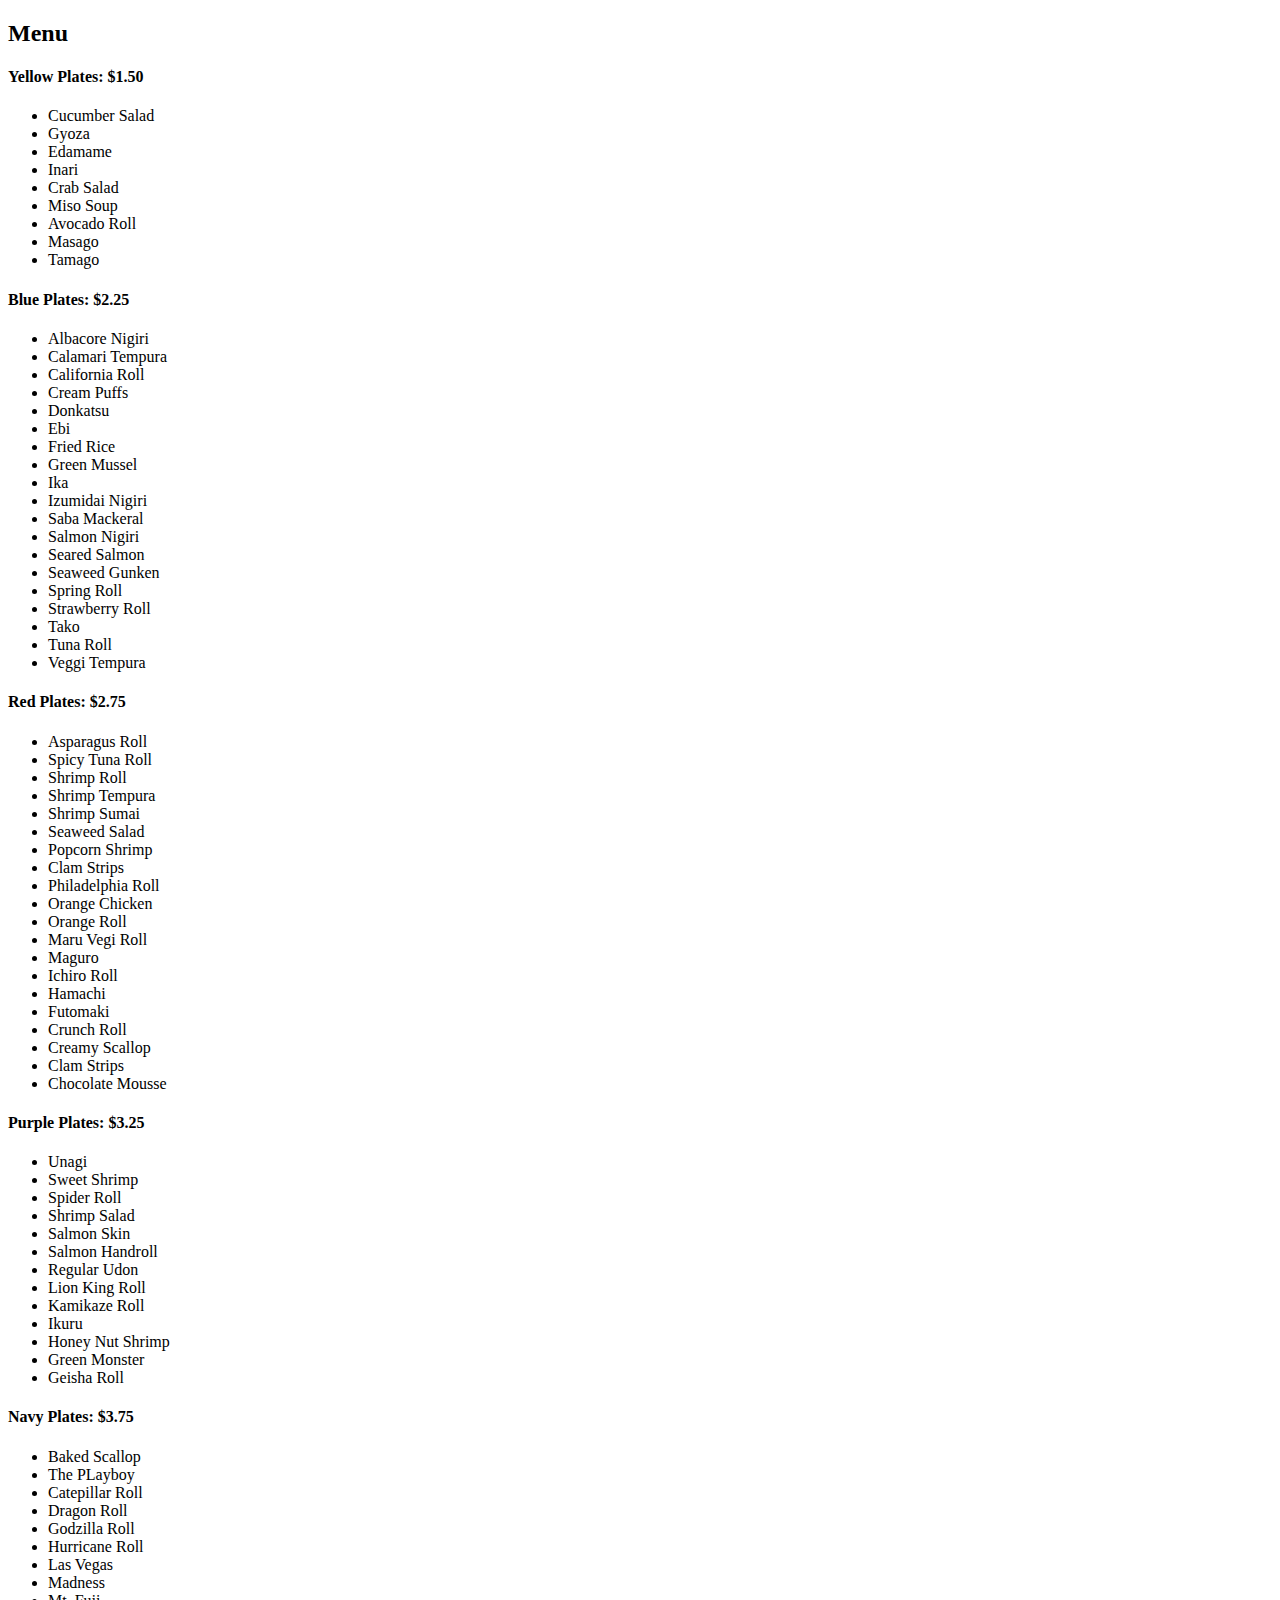
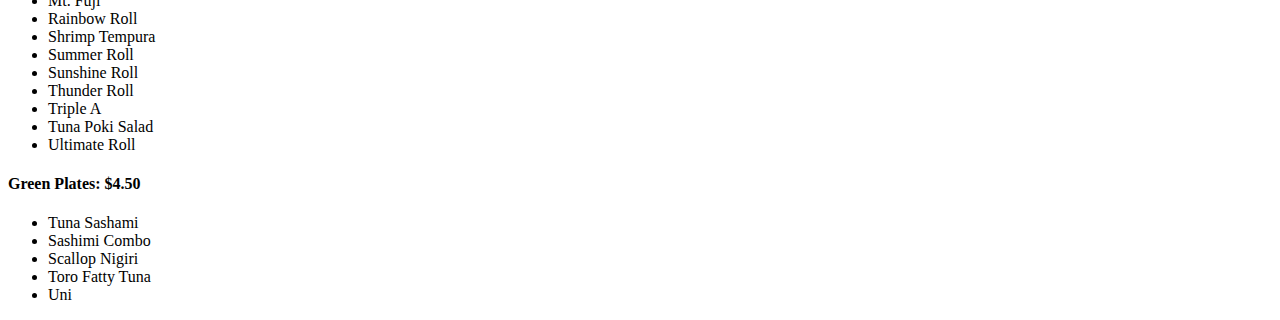
==== index.html @ 4272ee01 "all foods" ====
<!DOCTYPE html>

<html>
<head>

  <meta charset="utf-8" />
  <meta http-equiv="X-UA-Compatible" content="IE=edge,chrome=1" />
  <meta name="viewport" content="width=device-width, initial-scale=1.0, maximum-scale=1.0">

  <title>Sushi Maru Spokane</title>

  <link rel="stylesheet" type="text/css" href="css/semantic.min.css">
  <link rel="stylesheet" type="text/css" href="css/styles.css">

</head>

<body>

 <article>

  <h2>Menu</h2>
   
    <section class="yellow">

      <h4>Yellow Plates: $1.50</h4>

      <ul>
        <li>Cucumber Salad</li>
        <li>Gyoza</li>
        <li>Edamame</li>
        <li>Inari</li>
        <li>Crab Salad</li>
        <li>Miso Soup</li>
        <li>Avocado Roll</li>
        <li>Masago</li>
        <li>Tamago</li>
      </ul>

    </section> <!-- Yellow end -->

    <section class="blue">

      <h4>Blue Plates: $2.25</h4>

      <ul>
        <li>Albacore Nigiri</li>
        <li>Calamari Tempura</li>
        <li>California Roll</li>
        <li>Cream Puffs</li>
        <li>Donkatsu</li>
        <li>Ebi</li>
        <li>Fried Rice</li>
        <li>Green Mussel</li>
        <li>Ika</li>
        <li>Izumidai Nigiri</li>
        <li>Saba Mackeral</li>
        <li>Salmon Nigiri</li>
        <li>Seared Salmon</li>
        <li>Seaweed Gunken</li>
        <li>Spring Roll</li>
        <li>Strawberry Roll</li>
        <li>Tako</li>
        <li>Tuna Roll</li>
        <li>Veggi Tempura</li>
      </ul>

    </section> <!-- Blue end -->

       <section class="red">

      <h4>Red Plates: $2.75</h4>

      <ul>
        <li>Asparagus Roll</li>
        <li>Spicy Tuna Roll</li>
        <li>Shrimp Roll</li>
        <li>Shrimp Tempura</li>
        <li>Shrimp Sumai</li>
        <li>Seaweed Salad</li>
        <li>Popcorn Shrimp</li>
        <li>Clam Strips</li>
        <li>Philadelphia Roll</li>
        <li>Orange Chicken</li>
        <li>Orange Roll</li>
        <li>Maru Vegi Roll</li>
        <li>Maguro</li>
        <li>Ichiro Roll</li>
        <li>Hamachi</li>
        <li>Futomaki</li>
        <li>Crunch Roll</li>
        <li>Creamy Scallop</li>
        <li>Clam Strips</li>
        <li>Chocolate Mousse</li>
      </ul>

    </section> <!-- Red end -->
    
          <section class="purple">

      <h4>Purple Plates: $3.25</h4>

      <ul>
        <li>Unagi</li>
        <li>Sweet Shrimp</li>
        <li>Spider Roll</li>
        <li>Shrimp Salad</li>
        <li>Salmon Skin</li>
        <li>Salmon Handroll</li>
        <li>Regular Udon</li>
        <li>Lion King Roll</li>
        <li>Kamikaze Roll</li>
        <li>Ikuru</li>
        <li>Honey Nut Shrimp</li>
        <li>Green Monster</li>
        <li>Geisha Roll</li>
      </ul>

    </section> <!-- Purple end -->

      <section class="navy">

      <h4>Navy Plates: $3.75</h4>

      <ul>
        <li>Baked Scallop</li>
        <li>The PLayboy</li>
        <li>Catepillar Roll</li>
        <li>Dragon Roll</li>
        <li>Godzilla Roll</li>
        <li>Hurricane Roll</li>
        <li>Las Vegas</li>
        <li>Madness</li>
        <li>Mt. Fuji</li>
        <li>Rainbow Roll</li>
        <li>Shrimp Tempura</li>
        <li>Summer Roll</li>
        <li>Sunshine Roll</li>
        <li>Thunder Roll</li>
        <li>Triple A</li>
        <li>Tuna Poki Salad</li>
        <li>Ultimate Roll</li>
      </ul>

    </section> <!-- Navy end -->

          <section class="green">

      <h4>Green Plates: $4.50</h4>

      <ul>
        <li>Tuna Sashami</li>
        <li>Sashimi Combo</li>
        <li>Scallop Nigiri</li>
        <li>Toro Fatty Tuna</li>
        <li>Uni</li>
      </ul>

    </section> <!-- Green end -->

  </article>

 
 







  <script src="http://cdnjs.cloudflare.com/ajax/libs/jquery/2.0.3/jquery.js"></script>
  <script src="js/semantic.min.js"></script>
  <script src="js/scripts.js"></script>

</body>
</html>
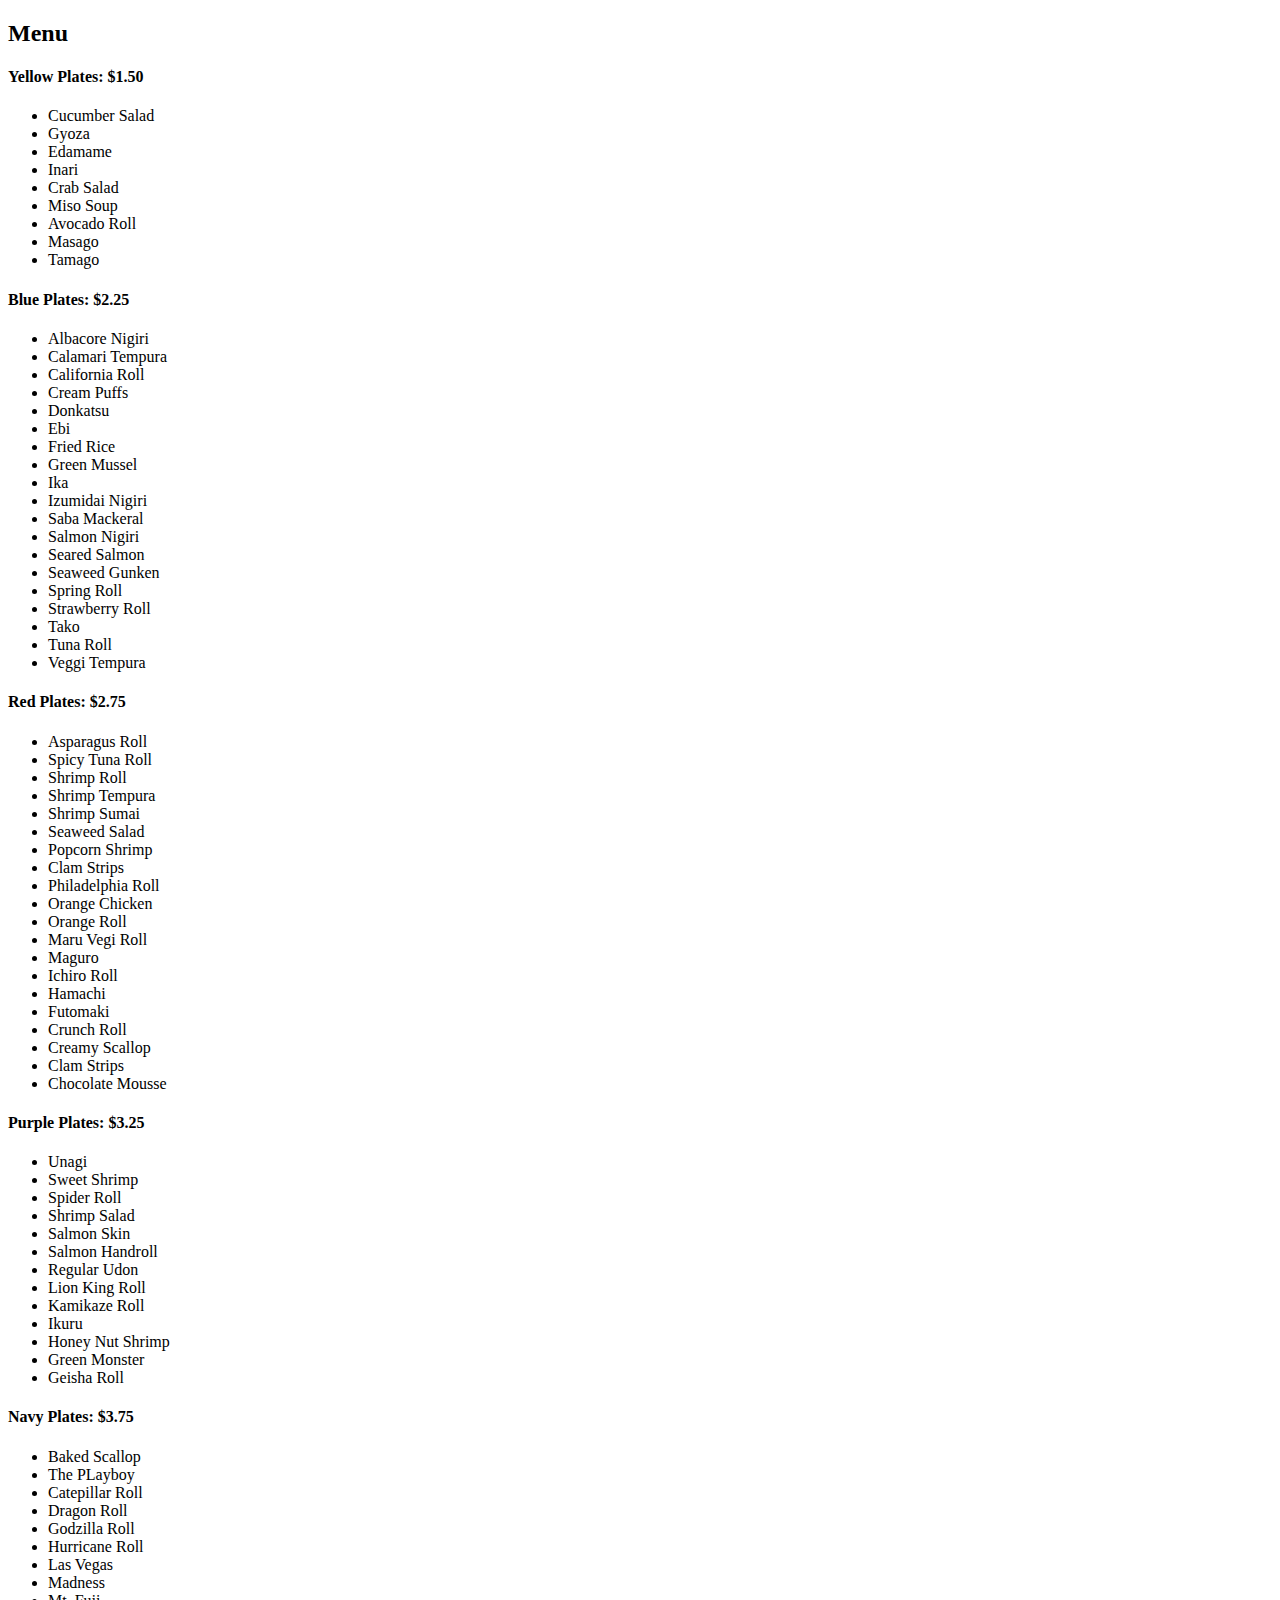
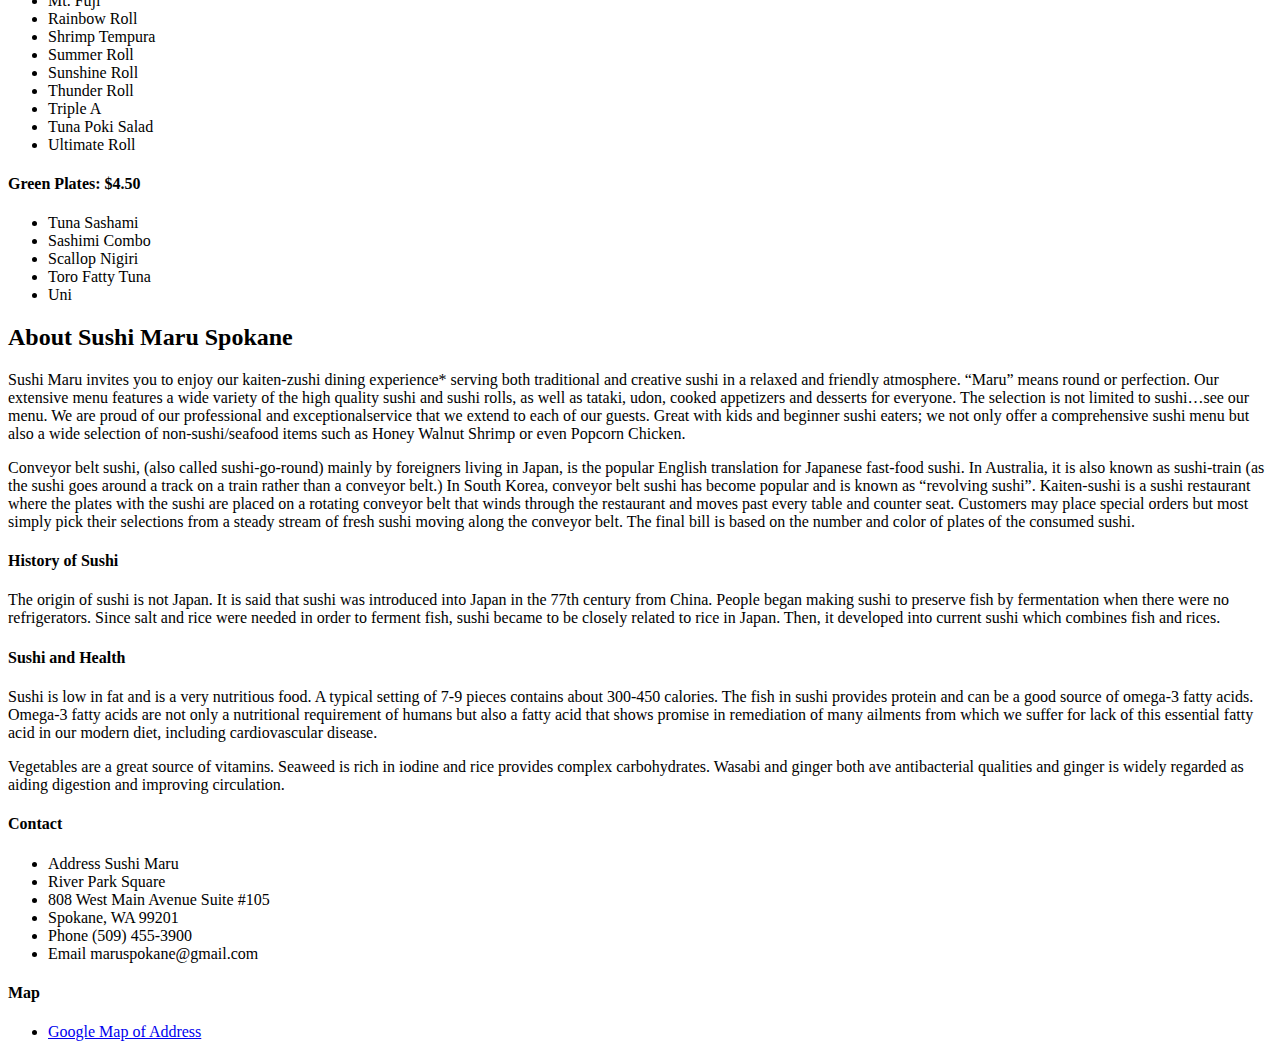
==== commit fb61b994: "all content" ====
--- a/index.html
+++ b/index.html
@@ -16,151 +16,198 @@
 
 <body>
 
- <article>
-
-  <h2>Menu</h2>
-   
-    <section class="yellow">
-
-      <h4>Yellow Plates: $1.50</h4>
+  <article> <!-- menu -->
+
+    <h2>Menu</h2>
+
+      <section class="yellow">
+
+        <h4>Yellow Plates: $1.50</h4>
+
+          <ul>
+            <li>Cucumber Salad</li>
+            <li>Gyoza</li>
+            <li>Edamame</li>
+            <li>Inari</li>
+            <li>Crab Salad</li>
+            <li>Miso Soup</li>
+            <li>Avocado Roll</li>
+            <li>Masago</li>
+            <li>Tamago</li>
+          </ul>
+
+      </section> <!-- Yellow end -->
+
+
+      <section class="blue">
+
+        <h4>Blue Plates: $2.25</h4>
+
+          <ul>
+            <li>Albacore Nigiri</li>
+            <li>Calamari Tempura</li>
+            <li>California Roll</li>
+            <li>Cream Puffs</li>
+            <li>Donkatsu</li>
+            <li>Ebi</li>
+            <li>Fried Rice</li>
+            <li>Green Mussel</li>
+            <li>Ika</li>
+            <li>Izumidai Nigiri</li>
+            <li>Saba Mackeral</li>
+            <li>Salmon Nigiri</li>
+            <li>Seared Salmon</li>
+            <li>Seaweed Gunken</li>
+            <li>Spring Roll</li>
+            <li>Strawberry Roll</li>
+            <li>Tako</li>
+            <li>Tuna Roll</li>
+            <li>Veggi Tempura</li>
+          </ul>
+
+      </section> <!-- Blue end -->
+
+
+      <section class="red">
+
+        <h4>Red Plates: $2.75</h4>
+
+          <ul>
+            <li>Asparagus Roll</li>
+            <li>Spicy Tuna Roll</li>
+            <li>Shrimp Roll</li>
+            <li>Shrimp Tempura</li>
+            <li>Shrimp Sumai</li>
+            <li>Seaweed Salad</li>
+            <li>Popcorn Shrimp</li>
+            <li>Clam Strips</li>
+            <li>Philadelphia Roll</li>
+            <li>Orange Chicken</li>
+            <li>Orange Roll</li>
+            <li>Maru Vegi Roll</li>
+            <li>Maguro</li>
+            <li>Ichiro Roll</li>
+            <li>Hamachi</li>
+            <li>Futomaki</li>
+            <li>Crunch Roll</li>
+            <li>Creamy Scallop</li>
+            <li>Clam Strips</li>
+            <li>Chocolate Mousse</li>
+          </ul>
+
+      </section> <!-- Red end -->
+
+
+      <section class="purple">
+
+        <h4>Purple Plates: $3.25</h4>
+
+          <ul>
+            <li>Unagi</li>
+            <li>Sweet Shrimp</li>
+            <li>Spider Roll</li>
+            <li>Shrimp Salad</li>
+            <li>Salmon Skin</li>
+            <li>Salmon Handroll</li>
+            <li>Regular Udon</li>
+            <li>Lion King Roll</li>
+            <li>Kamikaze Roll</li>
+            <li>Ikuru</li>
+            <li>Honey Nut Shrimp</li>
+            <li>Green Monster</li>
+            <li>Geisha Roll</li>
+          </ul>
+
+      </section> <!-- Purple end -->
+
+
+      <section class="navy">
+
+        <h4>Navy Plates: $3.75</h4>
+
+          <ul>
+            <li>Baked Scallop</li>
+            <li>The PLayboy</li>
+            <li>Catepillar Roll</li>
+            <li>Dragon Roll</li>
+            <li>Godzilla Roll</li>
+            <li>Hurricane Roll</li>
+            <li>Las Vegas</li>
+            <li>Madness</li>
+            <li>Mt. Fuji</li>
+            <li>Rainbow Roll</li>
+            <li>Shrimp Tempura</li>
+            <li>Summer Roll</li>
+            <li>Sunshine Roll</li>
+            <li>Thunder Roll</li>
+            <li>Triple A</li>
+            <li>Tuna Poki Salad</li>
+            <li>Ultimate Roll</li>
+          </ul>
+
+      </section> <!-- Navy end -->
+
+
+      <section class="green">
+
+        <h4>Green Plates: $4.50</h4>
+
+          <ul>
+            <li>Tuna Sashami</li>
+            <li>Sashimi Combo</li>
+            <li>Scallop Nigiri</li>
+            <li>Toro Fatty Tuna</li>
+            <li>Uni</li>
+          </ul>
+
+      </section> <!-- Green end -->
+  </article> <!-- Menu end -->
+
+
+  <article> <!-- about -->
+    <h2>About Sushi Maru Spokane</h2>
+
+      <p>Sushi Maru invites you to enjoy our kaiten-zushi dining experience* serving both traditional and creative sushi in a relaxed and friendly atmosphere.  “Maru” means round or perfection. Our extensive menu features a wide variety of the high quality sushi and sushi rolls, as well as tataki, udon, cooked appetizers and desserts for everyone.  The selection is not limited to sushi…see our menu. We are proud of our professional and exceptionalservice that we extend to each of our guests. Great with kids and beginner sushi eaters; we not only offer a comprehensive sushi menu but also a wide selection of non-sushi/seafood items such as Honey Walnut Shrimp or even Popcorn Chicken.</p>
+
+      <p>Conveyor belt sushi, (also called sushi-go-round) mainly by foreigners living in Japan, is the popular English translation for Japanese fast-food sushi. In Australia, it is also known as sushi-train (as the sushi goes around a track on a train rather than a conveyor belt.) In South Korea, conveyor belt sushi has become popular and is known as “revolving sushi”. Kaiten-sushi is a sushi restaurant where the plates with the sushi are placed on a rotating conveyor belt that winds through the restaurant and moves past every table and counter seat. Customers may place special orders but most simply pick their selections from a steady stream of fresh sushi moving along the conveyor belt.  The final bill is based on the number and color of plates of the consumed sushi.</p>
+
+      <h4>History of Sushi</h4>
+         <p>The origin of sushi is not Japan.  It is said that sushi was introduced into Japan in the 77th century from China.  People began making sushi to preserve fish by fermentation when there were no refrigerators.  Since salt and rice were needed in order to ferment fish, sushi became to be closely related to rice in Japan.  Then, it developed into current sushi which combines fish and rices.</p>
+
+      <h4>Sushi and Health</h4>
+         <p>Sushi is low in fat and is a very nutritious food.  A typical setting of 7-9 pieces contains about 300-450 calories.  The fish in sushi provides protein and can be a good source of omega-3 fatty acids.  Omega-3 fatty acids are not only a nutritional requirement of humans but also a fatty acid that shows promise in remediation of many ailments from which we suffer for lack of this essential fatty acid in our modern diet, including cardiovascular disease.</p>
+
+         <p>Vegetables are a great source of vitamins.  Seaweed is rich in iodine and rice provides complex carbohydrates.  Wasabi and ginger both ave antibacterial qualities and ginger is widely regarded as aiding digestion and improving circulation.</p>
+  </article> <!-- about end -->
+
+  <article> <!-- contact -->
+
+    <section> <!-- info -->
+
+      <h4>Contact</h4>
 
       <ul>
-        <li>Cucumber Salad</li>
-        <li>Gyoza</li>
-        <li>Edamame</li>
-        <li>Inari</li>
-        <li>Crab Salad</li>
-        <li>Miso Soup</li>
-        <li>Avocado Roll</li>
-        <li>Masago</li>
-        <li>Tamago</li>
+        <li>Address Sushi Maru</li>
+        <li>River Park Square</li>
+        <li>808 West Main Avenue Suite #105</li>
+        <li>Spokane, WA 99201</li>
+        <li>Phone (509) 455-3900</li>
+        <li>Email maruspokane@gmail.com</li>
       </ul>
-
-    </section> <!-- Yellow end -->
-
-    <section class="blue">
-
-      <h4>Blue Plates: $2.25</h4>
+    
+    </section> <!-- info end -->
+
+    <section> <!-- map -->
+
+      <h4>Map</h4>
 
       <ul>
-        <li>Albacore Nigiri</li>
-        <li>Calamari Tempura</li>
-        <li>California Roll</li>
-        <li>Cream Puffs</li>
-        <li>Donkatsu</li>
-        <li>Ebi</li>
-        <li>Fried Rice</li>
-        <li>Green Mussel</li>
-        <li>Ika</li>
-        <li>Izumidai Nigiri</li>
-        <li>Saba Mackeral</li>
-        <li>Salmon Nigiri</li>
-        <li>Seared Salmon</li>
-        <li>Seaweed Gunken</li>
-        <li>Spring Roll</li>
-        <li>Strawberry Roll</li>
-        <li>Tako</li>
-        <li>Tuna Roll</li>
-        <li>Veggi Tempura</li>
+        <li><a href="https://goo.gl/maps/wGXZR">Google Map of Address</a></li>
       </ul>
 
-    </section> <!-- Blue end -->
-
-       <section class="red">
-
-      <h4>Red Plates: $2.75</h4>
-
-      <ul>
-        <li>Asparagus Roll</li>
-        <li>Spicy Tuna Roll</li>
-        <li>Shrimp Roll</li>
-        <li>Shrimp Tempura</li>
-        <li>Shrimp Sumai</li>
-        <li>Seaweed Salad</li>
-        <li>Popcorn Shrimp</li>
-        <li>Clam Strips</li>
-        <li>Philadelphia Roll</li>
-        <li>Orange Chicken</li>
-        <li>Orange Roll</li>
-        <li>Maru Vegi Roll</li>
-        <li>Maguro</li>
-        <li>Ichiro Roll</li>
-        <li>Hamachi</li>
-        <li>Futomaki</li>
-        <li>Crunch Roll</li>
-        <li>Creamy Scallop</li>
-        <li>Clam Strips</li>
-        <li>Chocolate Mousse</li>
-      </ul>
-
-    </section> <!-- Red end -->
-    
-          <section class="purple">
-
-      <h4>Purple Plates: $3.25</h4>
-
-      <ul>
-        <li>Unagi</li>
-        <li>Sweet Shrimp</li>
-        <li>Spider Roll</li>
-        <li>Shrimp Salad</li>
-        <li>Salmon Skin</li>
-        <li>Salmon Handroll</li>
-        <li>Regular Udon</li>
-        <li>Lion King Roll</li>
-        <li>Kamikaze Roll</li>
-        <li>Ikuru</li>
-        <li>Honey Nut Shrimp</li>
-        <li>Green Monster</li>
-        <li>Geisha Roll</li>
-      </ul>
-
-    </section> <!-- Purple end -->
-
-      <section class="navy">
-
-      <h4>Navy Plates: $3.75</h4>
-
-      <ul>
-        <li>Baked Scallop</li>
-        <li>The PLayboy</li>
-        <li>Catepillar Roll</li>
-        <li>Dragon Roll</li>
-        <li>Godzilla Roll</li>
-        <li>Hurricane Roll</li>
-        <li>Las Vegas</li>
-        <li>Madness</li>
-        <li>Mt. Fuji</li>
-        <li>Rainbow Roll</li>
-        <li>Shrimp Tempura</li>
-        <li>Summer Roll</li>
-        <li>Sunshine Roll</li>
-        <li>Thunder Roll</li>
-        <li>Triple A</li>
-        <li>Tuna Poki Salad</li>
-        <li>Ultimate Roll</li>
-      </ul>
-
-    </section> <!-- Navy end -->
-
-          <section class="green">
-
-      <h4>Green Plates: $4.50</h4>
-
-      <ul>
-        <li>Tuna Sashami</li>
-        <li>Sashimi Combo</li>
-        <li>Scallop Nigiri</li>
-        <li>Toro Fatty Tuna</li>
-        <li>Uni</li>
-      </ul>
-
-    </section> <!-- Green end -->
-
-  </article>
-
- 
- 
+    </section> <!-- map end -->
+  </article> <!-- contact end -->
+
 
 
 
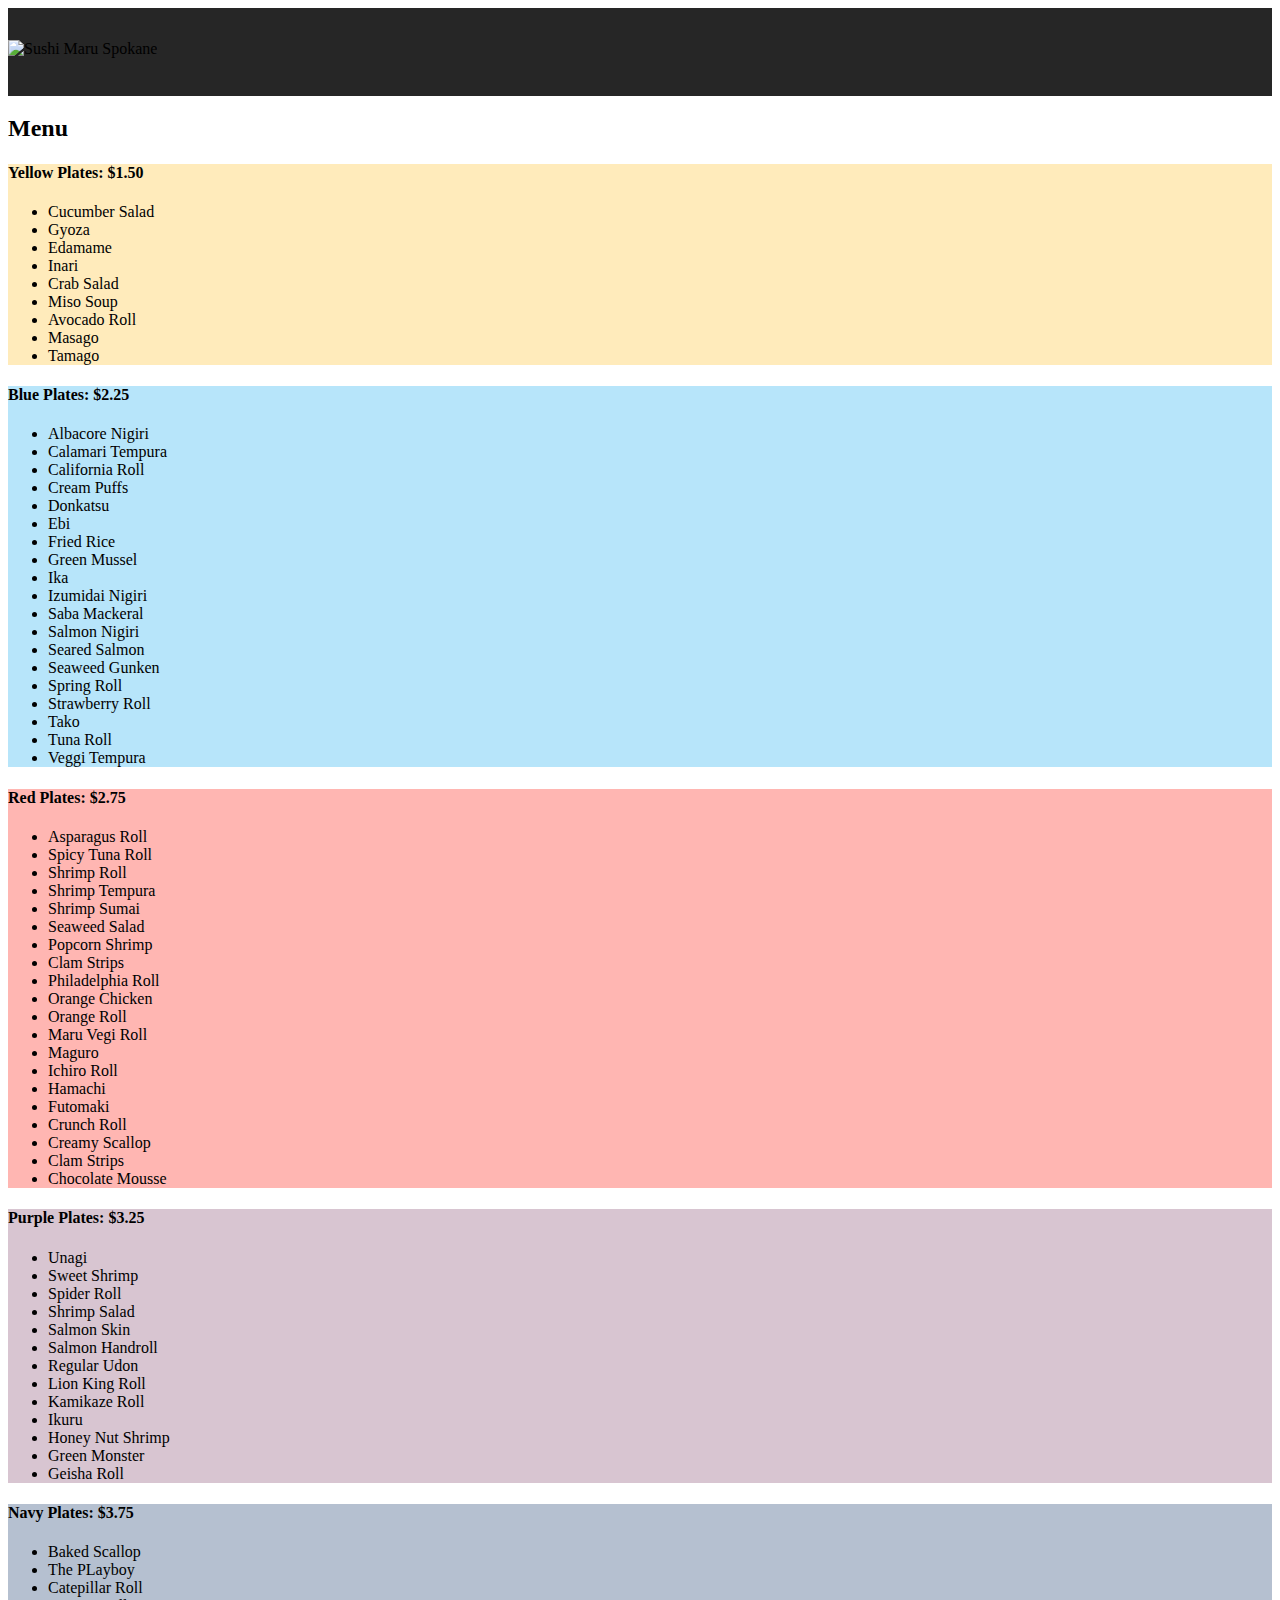
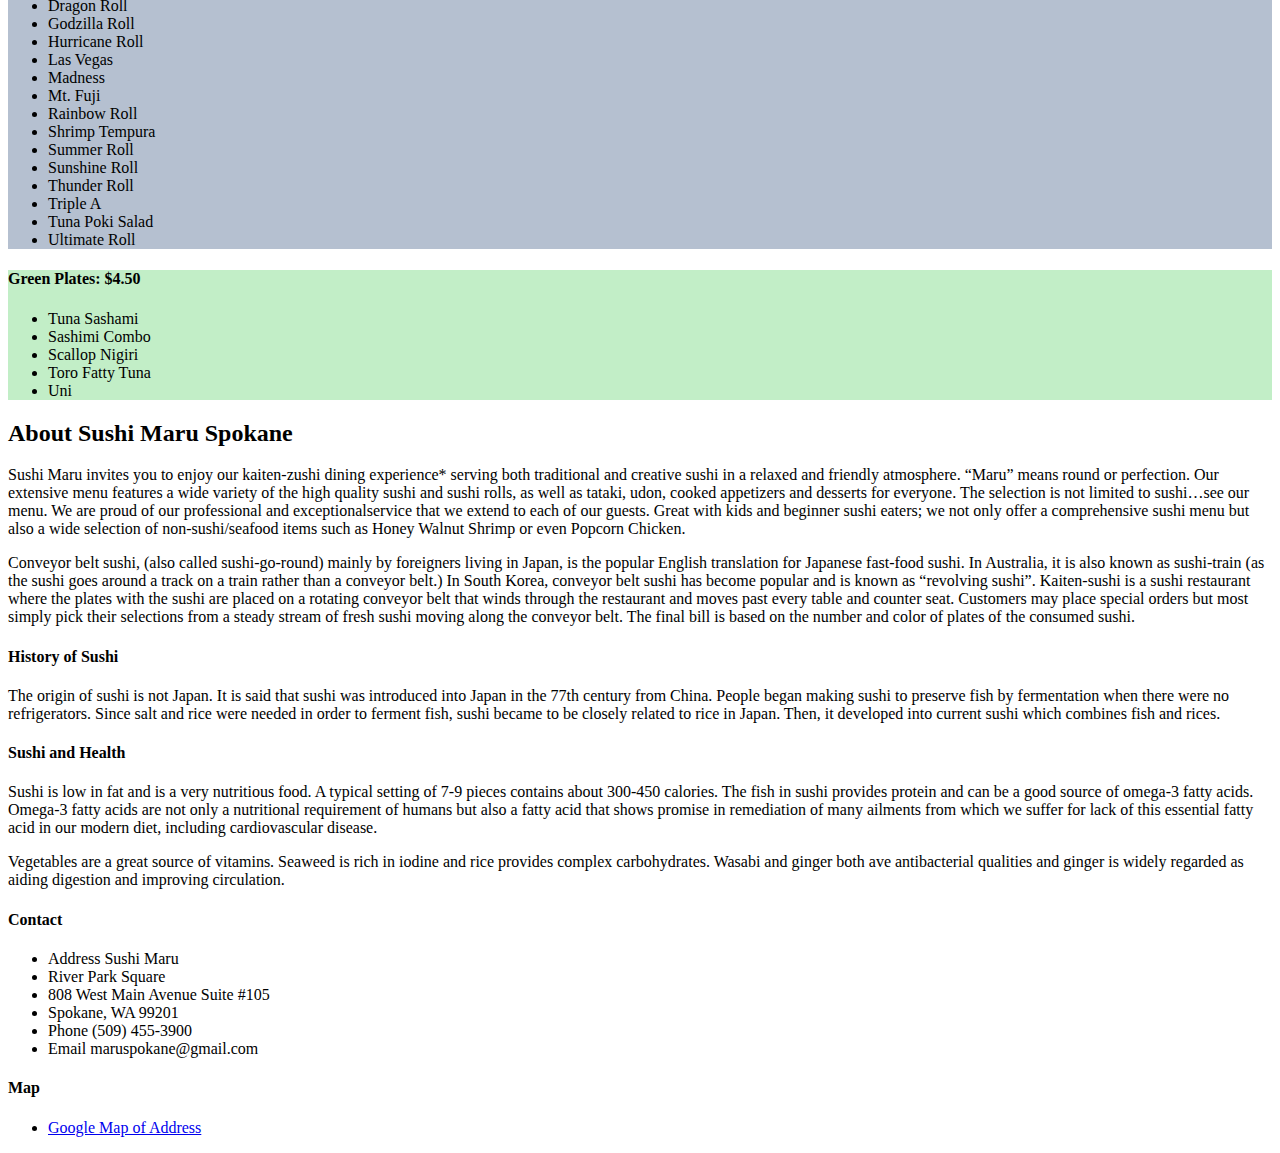
==== commit 2561fd77: "v4" ====
--- a/index.html
+++ b/index.html
@@ -16,197 +16,200 @@
 
 <body>
 
-  <article> <!-- menu -->
-
-    <h2>Menu</h2>
-
-      <section class="yellow">
-
-        <h4>Yellow Plates: $1.50</h4>
-
-          <ul>
-            <li>Cucumber Salad</li>
-            <li>Gyoza</li>
-            <li>Edamame</li>
-            <li>Inari</li>
-            <li>Crab Salad</li>
-            <li>Miso Soup</li>
-            <li>Avocado Roll</li>
-            <li>Masago</li>
-            <li>Tamago</li>
-          </ul>
-
-      </section> <!-- Yellow end -->
-
-
-      <section class="blue">
-
-        <h4>Blue Plates: $2.25</h4>
-
-          <ul>
-            <li>Albacore Nigiri</li>
-            <li>Calamari Tempura</li>
-            <li>California Roll</li>
-            <li>Cream Puffs</li>
-            <li>Donkatsu</li>
-            <li>Ebi</li>
-            <li>Fried Rice</li>
-            <li>Green Mussel</li>
-            <li>Ika</li>
-            <li>Izumidai Nigiri</li>
-            <li>Saba Mackeral</li>
-            <li>Salmon Nigiri</li>
-            <li>Seared Salmon</li>
-            <li>Seaweed Gunken</li>
-            <li>Spring Roll</li>
-            <li>Strawberry Roll</li>
-            <li>Tako</li>
-            <li>Tuna Roll</li>
-            <li>Veggi Tempura</li>
-          </ul>
-
-      </section> <!-- Blue end -->
-
-
-      <section class="red">
-
-        <h4>Red Plates: $2.75</h4>
-
-          <ul>
-            <li>Asparagus Roll</li>
-            <li>Spicy Tuna Roll</li>
-            <li>Shrimp Roll</li>
-            <li>Shrimp Tempura</li>
-            <li>Shrimp Sumai</li>
-            <li>Seaweed Salad</li>
-            <li>Popcorn Shrimp</li>
-            <li>Clam Strips</li>
-            <li>Philadelphia Roll</li>
-            <li>Orange Chicken</li>
-            <li>Orange Roll</li>
-            <li>Maru Vegi Roll</li>
-            <li>Maguro</li>
-            <li>Ichiro Roll</li>
-            <li>Hamachi</li>
-            <li>Futomaki</li>
-            <li>Crunch Roll</li>
-            <li>Creamy Scallop</li>
-            <li>Clam Strips</li>
-            <li>Chocolate Mousse</li>
-          </ul>
-
-      </section> <!-- Red end -->
-
-
-      <section class="purple">
-
-        <h4>Purple Plates: $3.25</h4>
-
-          <ul>
-            <li>Unagi</li>
-            <li>Sweet Shrimp</li>
-            <li>Spider Roll</li>
-            <li>Shrimp Salad</li>
-            <li>Salmon Skin</li>
-            <li>Salmon Handroll</li>
-            <li>Regular Udon</li>
-            <li>Lion King Roll</li>
-            <li>Kamikaze Roll</li>
-            <li>Ikuru</li>
-            <li>Honey Nut Shrimp</li>
-            <li>Green Monster</li>
-            <li>Geisha Roll</li>
-          </ul>
-
-      </section> <!-- Purple end -->
-
-
-      <section class="navy">
-
-        <h4>Navy Plates: $3.75</h4>
-
-          <ul>
-            <li>Baked Scallop</li>
-            <li>The PLayboy</li>
-            <li>Catepillar Roll</li>
-            <li>Dragon Roll</li>
-            <li>Godzilla Roll</li>
-            <li>Hurricane Roll</li>
-            <li>Las Vegas</li>
-            <li>Madness</li>
-            <li>Mt. Fuji</li>
-            <li>Rainbow Roll</li>
-            <li>Shrimp Tempura</li>
-            <li>Summer Roll</li>
-            <li>Sunshine Roll</li>
-            <li>Thunder Roll</li>
-            <li>Triple A</li>
-            <li>Tuna Poki Salad</li>
-            <li>Ultimate Roll</li>
-          </ul>
-
-      </section> <!-- Navy end -->
-
-
-      <section class="green">
-
-        <h4>Green Plates: $4.50</h4>
-
-          <ul>
-            <li>Tuna Sashami</li>
-            <li>Sashimi Combo</li>
-            <li>Scallop Nigiri</li>
-            <li>Toro Fatty Tuna</li>
-            <li>Uni</li>
-          </ul>
-
-      </section> <!-- Green end -->
-  </article> <!-- Menu end -->
-
-
-  <article> <!-- about -->
-    <h2>About Sushi Maru Spokane</h2>
-
-      <p>Sushi Maru invites you to enjoy our kaiten-zushi dining experience* serving both traditional and creative sushi in a relaxed and friendly atmosphere.  “Maru” means round or perfection. Our extensive menu features a wide variety of the high quality sushi and sushi rolls, as well as tataki, udon, cooked appetizers and desserts for everyone.  The selection is not limited to sushi…see our menu. We are proud of our professional and exceptionalservice that we extend to each of our guests. Great with kids and beginner sushi eaters; we not only offer a comprehensive sushi menu but also a wide selection of non-sushi/seafood items such as Honey Walnut Shrimp or even Popcorn Chicken.</p>
-
-      <p>Conveyor belt sushi, (also called sushi-go-round) mainly by foreigners living in Japan, is the popular English translation for Japanese fast-food sushi. In Australia, it is also known as sushi-train (as the sushi goes around a track on a train rather than a conveyor belt.) In South Korea, conveyor belt sushi has become popular and is known as “revolving sushi”. Kaiten-sushi is a sushi restaurant where the plates with the sushi are placed on a rotating conveyor belt that winds through the restaurant and moves past every table and counter seat. Customers may place special orders but most simply pick their selections from a steady stream of fresh sushi moving along the conveyor belt.  The final bill is based on the number and color of plates of the consumed sushi.</p>
-
-      <h4>History of Sushi</h4>
-         <p>The origin of sushi is not Japan.  It is said that sushi was introduced into Japan in the 77th century from China.  People began making sushi to preserve fish by fermentation when there were no refrigerators.  Since salt and rice were needed in order to ferment fish, sushi became to be closely related to rice in Japan.  Then, it developed into current sushi which combines fish and rices.</p>
-
-      <h4>Sushi and Health</h4>
-         <p>Sushi is low in fat and is a very nutritious food.  A typical setting of 7-9 pieces contains about 300-450 calories.  The fish in sushi provides protein and can be a good source of omega-3 fatty acids.  Omega-3 fatty acids are not only a nutritional requirement of humans but also a fatty acid that shows promise in remediation of many ailments from which we suffer for lack of this essential fatty acid in our modern diet, including cardiovascular disease.</p>
-
-         <p>Vegetables are a great source of vitamins.  Seaweed is rich in iodine and rice provides complex carbohydrates.  Wasabi and ginger both ave antibacterial qualities and ginger is widely regarded as aiding digestion and improving circulation.</p>
-  </article> <!-- about end -->
-
-  <article> <!-- contact -->
-
-    <section> <!-- info -->
-
-      <h4>Contact</h4>
-
-      <ul>
-        <li>Address Sushi Maru</li>
-        <li>River Park Square</li>
-        <li>808 West Main Avenue Suite #105</li>
-        <li>Spokane, WA 99201</li>
-        <li>Phone (509) 455-3900</li>
-        <li>Email maruspokane@gmail.com</li>
-      </ul>
-    
-    </section> <!-- info end -->
-
-    <section> <!-- map -->
-
-      <h4>Map</h4>
-
-      <ul>
-        <li><a href="https://goo.gl/maps/wGXZR">Google Map of Address</a></li>
-      </ul>
-
-    </section> <!-- map end -->
-  </article> <!-- contact end -->
+<div class="blackish">
+  <img src="img/sushi-maru-logo.png" alt="Sushi Maru Spokane" class="ui centered image">
+</div>
+
+    <article class="ui page grid"> <!-- menu -->
+
+      <h2 class="ui centered">Menu</h2>
+
+        <section class="yellow">
+
+          <h4>Yellow Plates: $1.50</h4>
+
+            <ul>
+              <li>Cucumber Salad</li>
+              <li>Gyoza</li>
+              <li>Edamame</li>
+              <li>Inari</li>
+              <li>Crab Salad</li>
+              <li>Miso Soup</li>
+              <li>Avocado Roll</li>
+              <li>Masago</li>
+              <li>Tamago</li>
+            </ul>
+
+        </section> <!-- Yellow end -->
+
+
+        <section class="blue">
+
+          <h4>Blue Plates: $2.25</h4>
+
+            <ul>
+              <li>Albacore Nigiri</li>
+              <li>Calamari Tempura</li>
+              <li>California Roll</li>
+              <li>Cream Puffs</li>
+              <li>Donkatsu</li>
+              <li>Ebi</li>
+              <li>Fried Rice</li>
+              <li>Green Mussel</li>
+              <li>Ika</li>
+              <li>Izumidai Nigiri</li>
+              <li>Saba Mackeral</li>
+              <li>Salmon Nigiri</li>
+              <li>Seared Salmon</li>
+              <li>Seaweed Gunken</li>
+              <li>Spring Roll</li>
+              <li>Strawberry Roll</li>
+              <li>Tako</li>
+              <li>Tuna Roll</li>
+              <li>Veggi Tempura</li>
+            </ul>
+
+        </section> <!-- Blue end -->
+
+
+        <section class="red">
+
+          <h4>Red Plates: $2.75</h4>
+
+            <ul>
+              <li>Asparagus Roll</li>
+              <li>Spicy Tuna Roll</li>
+              <li>Shrimp Roll</li>
+              <li>Shrimp Tempura</li>
+              <li>Shrimp Sumai</li>
+              <li>Seaweed Salad</li>
+              <li>Popcorn Shrimp</li>
+              <li>Clam Strips</li>
+              <li>Philadelphia Roll</li>
+              <li>Orange Chicken</li>
+              <li>Orange Roll</li>
+              <li>Maru Vegi Roll</li>
+              <li>Maguro</li>
+              <li>Ichiro Roll</li>
+              <li>Hamachi</li>
+              <li>Futomaki</li>
+              <li>Crunch Roll</li>
+              <li>Creamy Scallop</li>
+              <li>Clam Strips</li>
+              <li>Chocolate Mousse</li>
+            </ul>
+
+        </section> <!-- Red end -->
+
+
+        <section class="purple">
+
+          <h4>Purple Plates: $3.25</h4>
+
+            <ul>
+              <li>Unagi</li>
+              <li>Sweet Shrimp</li>
+              <li>Spider Roll</li>
+              <li>Shrimp Salad</li>
+              <li>Salmon Skin</li>
+              <li>Salmon Handroll</li>
+              <li>Regular Udon</li>
+              <li>Lion King Roll</li>
+              <li>Kamikaze Roll</li>
+              <li>Ikuru</li>
+              <li>Honey Nut Shrimp</li>
+              <li>Green Monster</li>
+              <li>Geisha Roll</li>
+            </ul>
+
+        </section> <!-- Purple end -->
+
+
+        <section class="navy">
+
+          <h4>Navy Plates: $3.75</h4>
+
+            <ul>
+              <li>Baked Scallop</li>
+              <li>The PLayboy</li>
+              <li>Catepillar Roll</li>
+              <li>Dragon Roll</li>
+              <li>Godzilla Roll</li>
+              <li>Hurricane Roll</li>
+              <li>Las Vegas</li>
+              <li>Madness</li>
+              <li>Mt. Fuji</li>
+              <li>Rainbow Roll</li>
+              <li>Shrimp Tempura</li>
+              <li>Summer Roll</li>
+              <li>Sunshine Roll</li>
+              <li>Thunder Roll</li>
+              <li>Triple A</li>
+              <li>Tuna Poki Salad</li>
+              <li>Ultimate Roll</li>
+            </ul>
+
+        </section> <!-- Navy end -->
+
+
+        <section class="green">
+
+          <h4>Green Plates: $4.50</h4>
+
+            <ul>
+              <li>Tuna Sashami</li>
+              <li>Sashimi Combo</li>
+              <li>Scallop Nigiri</li>
+              <li>Toro Fatty Tuna</li>
+              <li>Uni</li>
+            </ul>
+
+        </section> <!-- Green end -->
+    </article> <!-- Menu end -->
+
+    <article class="ui page grid"> <!-- about -->
+      <h2>About Sushi Maru Spokane</h2>
+
+        <p>Sushi Maru invites you to enjoy our kaiten-zushi dining experience* serving both traditional and creative sushi in a relaxed and friendly atmosphere.  “Maru” means round or perfection. Our extensive menu features a wide variety of the high quality sushi and sushi rolls, as well as tataki, udon, cooked appetizers and desserts for everyone.  The selection is not limited to sushi…see our menu. We are proud of our professional and exceptionalservice that we extend to each of our guests. Great with kids and beginner sushi eaters; we not only offer a comprehensive sushi menu but also a wide selection of non-sushi/seafood items such as Honey Walnut Shrimp or even Popcorn Chicken.</p>
+
+        <p>Conveyor belt sushi, (also called sushi-go-round) mainly by foreigners living in Japan, is the popular English translation for Japanese fast-food sushi. In Australia, it is also known as sushi-train (as the sushi goes around a track on a train rather than a conveyor belt.) In South Korea, conveyor belt sushi has become popular and is known as “revolving sushi”. Kaiten-sushi is a sushi restaurant where the plates with the sushi are placed on a rotating conveyor belt that winds through the restaurant and moves past every table and counter seat. Customers may place special orders but most simply pick their selections from a steady stream of fresh sushi moving along the conveyor belt.  The final bill is based on the number and color of plates of the consumed sushi.</p>
+
+        <h4>History of Sushi</h4>
+           <p>The origin of sushi is not Japan.  It is said that sushi was introduced into Japan in the 77th century from China.  People began making sushi to preserve fish by fermentation when there were no refrigerators.  Since salt and rice were needed in order to ferment fish, sushi became to be closely related to rice in Japan.  Then, it developed into current sushi which combines fish and rices.</p>
+
+        <h4>Sushi and Health</h4>
+           <p>Sushi is low in fat and is a very nutritious food.  A typical setting of 7-9 pieces contains about 300-450 calories.  The fish in sushi provides protein and can be a good source of omega-3 fatty acids.  Omega-3 fatty acids are not only a nutritional requirement of humans but also a fatty acid that shows promise in remediation of many ailments from which we suffer for lack of this essential fatty acid in our modern diet, including cardiovascular disease.</p>
+
+           <p>Vegetables are a great source of vitamins.  Seaweed is rich in iodine and rice provides complex carbohydrates.  Wasabi and ginger both ave antibacterial qualities and ginger is widely regarded as aiding digestion and improving circulation.</p>
+    </article> <!-- about end -->
+
+    <article class="ui page grid"> <!-- contact -->
+
+      <section> <!-- info -->
+
+        <h4>Contact</h4>
+
+        <ul>
+          <li>Address Sushi Maru</li>
+          <li>River Park Square</li>
+          <li>808 West Main Avenue Suite #105</li>
+          <li>Spokane, WA 99201</li>
+          <li>Phone (509) 455-3900</li>
+          <li>Email maruspokane@gmail.com</li>
+        </ul>
+      
+      </section> <!-- info end -->
+
+      <section> <!-- map -->
+
+        <h4>Map</h4>
+
+        <ul>
+          <li><a href="https://goo.gl/maps/wGXZR">Google Map of Address</a></li>
+        </ul>
+
+      </section> <!-- map end -->
+    </article> <!-- contact end -->
 
 
 
--- a/css/styles.css
+++ b/css/styles.css
@@ -0,0 +1,40 @@
+body {
+	background-color: #ffffff;
+background-image: url("../img/swirl22.png");
+/* This is mostly intended for prototyping; please download the pattern and re-host for production environments. Thank you! */
+	
+}
+
+.blackish {
+	background-color: rgba(0,0,0,0.85);
+}
+
+.yellow {
+	background-color: rgba(255,190,29,0.3);
+}
+
+.blue {
+	background-color: rgba(15,170,239,0.3);
+}
+
+.red {
+	background-color: rgba(255,13,0,0.3);
+}
+
+.purple {
+	background-color: rgba(125,63,103,0.3);
+}
+
+.navy {
+	background-color: rgba(10,47,101,0.3);
+}
+
+.green {
+	background-color: rgba(54,199,70,0.3);
+}
+
+img {
+	width: 25%;
+	padding-top: 2.5%;
+	padding-bottom: 3%;
+}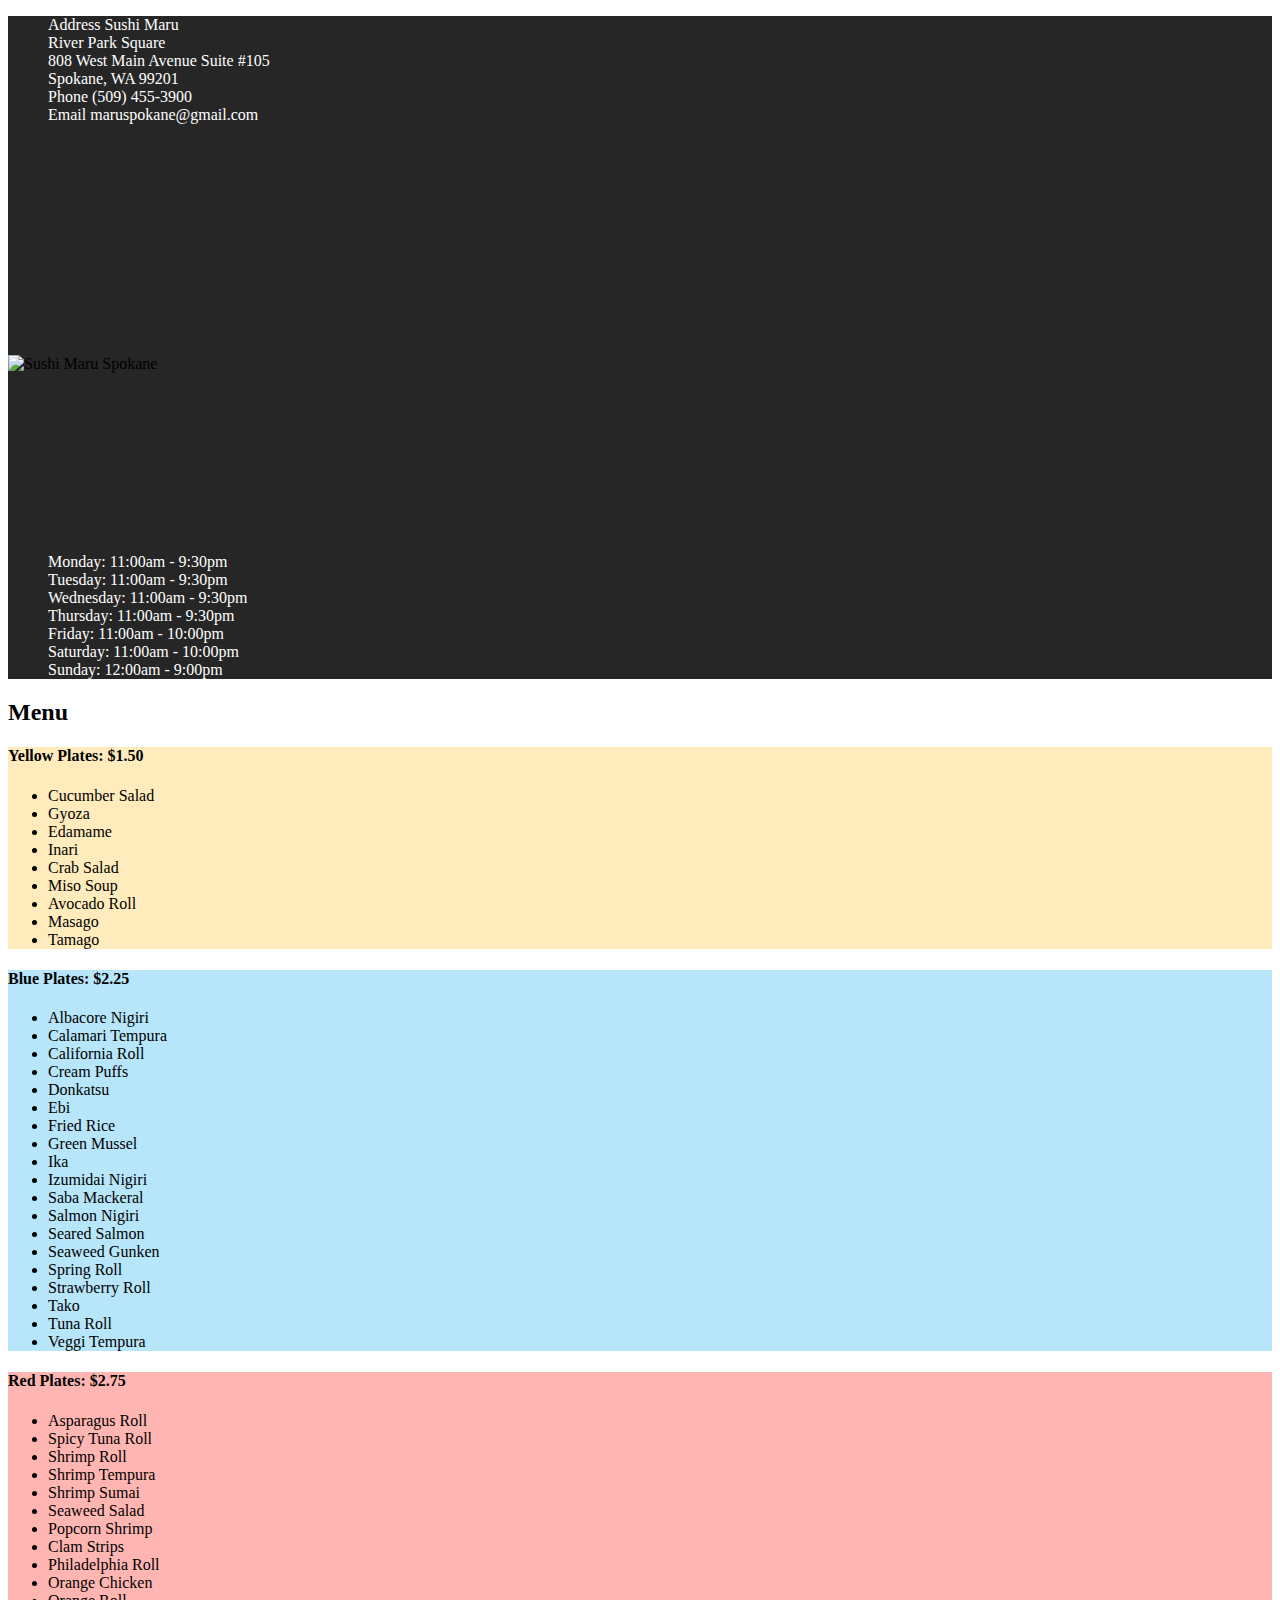
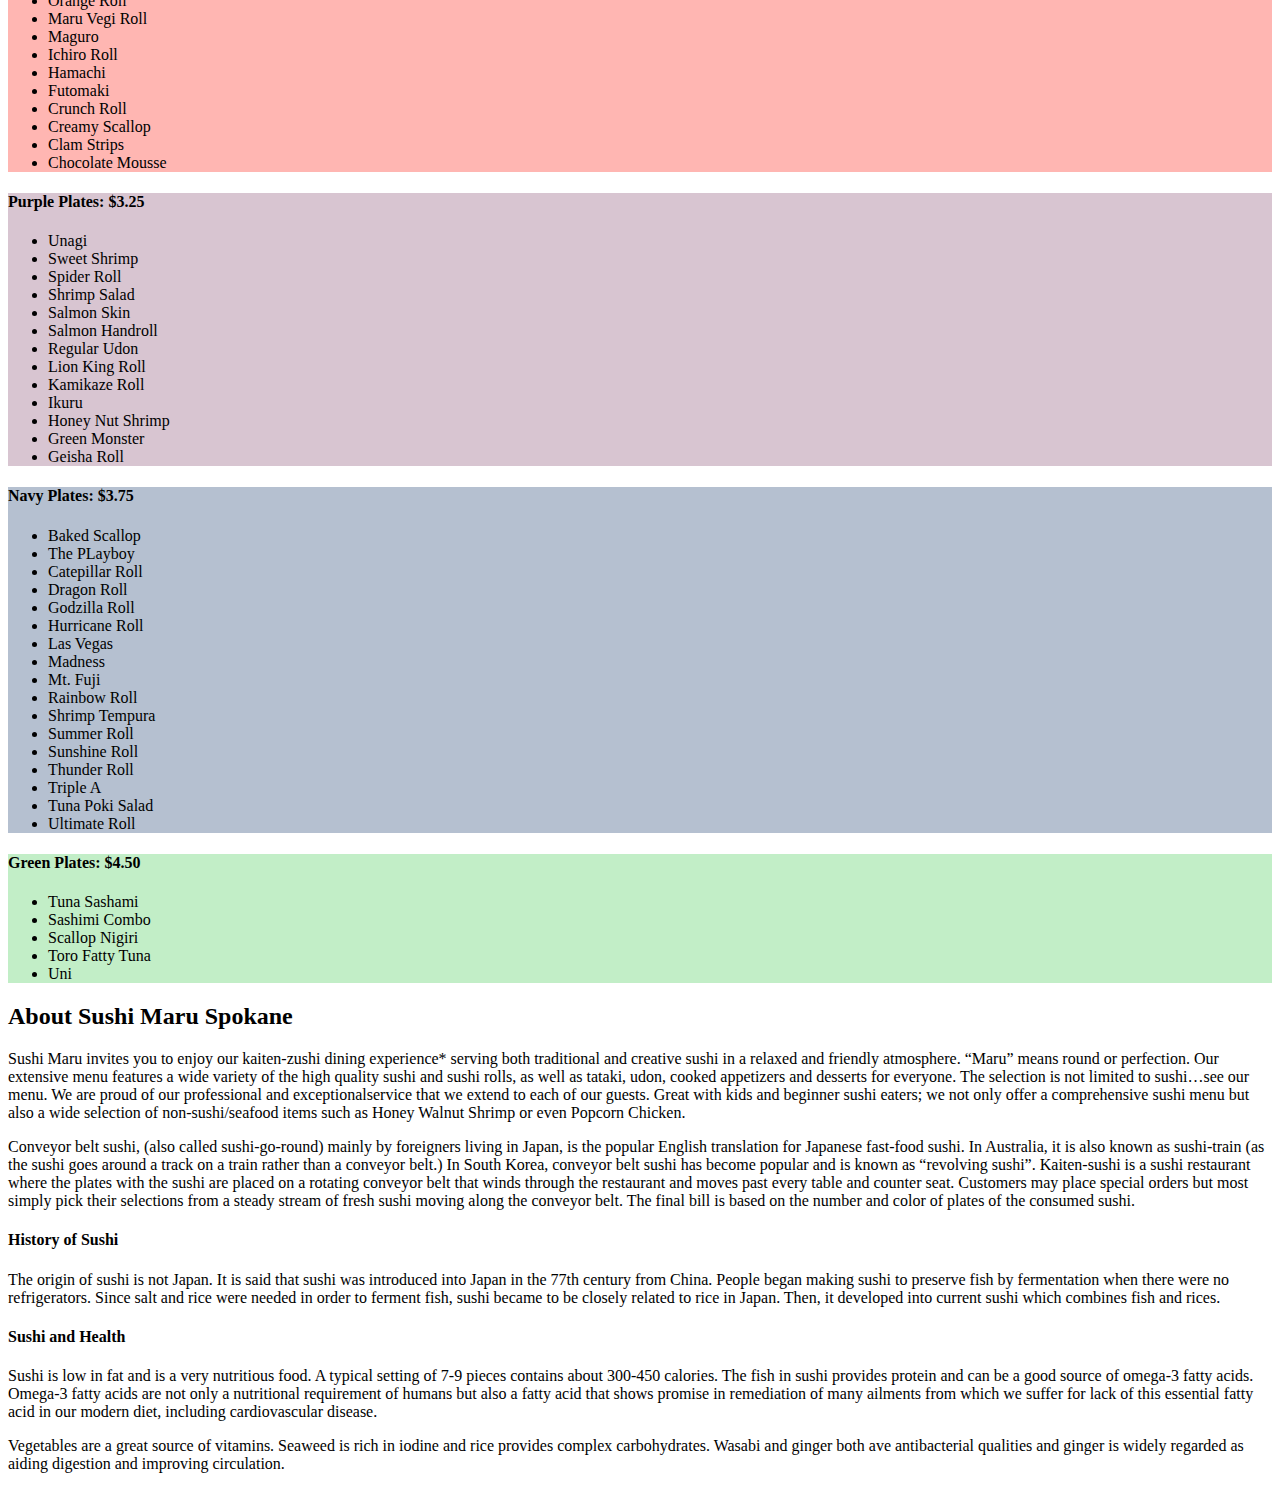
==== commit 18d1ad8d: "v5" ====
--- a/index.html
+++ b/index.html
@@ -16,9 +16,48 @@
 
 <body>
 
-<div class="blackish">
-  <img src="img/sushi-maru-logo.png" alt="Sushi Maru Spokane" class="ui centered image">
-</div>
+<aside class="blackish ui page grid row centered">
+
+  <section class="wtext column five wide"> <!-- info -->
+
+
+        <ul>
+          <li>Address Sushi Maru</li>
+          <li>River Park Square</li>
+          <li>808 West Main Avenue Suite #105</li>
+          <li>Spokane, WA 99201</li>
+          <li>Phone (509) 455-3900</li>
+          <li>Email maruspokane@gmail.com</li>
+        </ul>
+      
+      </section> <!-- info end -->
+
+<section class="column five wide">
+  <img src="img/sushi-maru-logo.png" alt="Sushi Maru Spokane">
+</section>
+
+<section class="wtext column five wide"> <!-- info -->
+
+    
+
+        <ul>
+          <li>Monday: 11:00am - 9:30pm</li>
+          <li>Tuesday: 11:00am - 9:30pm</li>
+          <li>Wednesday: 11:00am - 9:30pm</li>
+          <li>Thursday: 11:00am - 9:30pm</li>
+          <li>Friday: 11:00am - 10:00pm</li>
+          <li>Saturday: 11:00am - 10:00pm</li>
+          <li>Sunday: 12:00am - 9:00pm</li>
+
+       
+        </ul>
+      
+      </section> <!-- info end -->
+
+
+
+
+</aside>
 
     <article class="ui page grid"> <!-- menu -->
 
@@ -183,33 +222,7 @@
            <p>Vegetables are a great source of vitamins.  Seaweed is rich in iodine and rice provides complex carbohydrates.  Wasabi and ginger both ave antibacterial qualities and ginger is widely regarded as aiding digestion and improving circulation.</p>
     </article> <!-- about end -->
 
-    <article class="ui page grid"> <!-- contact -->
-
-      <section> <!-- info -->
-
-        <h4>Contact</h4>
-
-        <ul>
-          <li>Address Sushi Maru</li>
-          <li>River Park Square</li>
-          <li>808 West Main Avenue Suite #105</li>
-          <li>Spokane, WA 99201</li>
-          <li>Phone (509) 455-3900</li>
-          <li>Email maruspokane@gmail.com</li>
-        </ul>
-      
-      </section> <!-- info end -->
-
-      <section> <!-- map -->
-
-        <h4>Map</h4>
-
-        <ul>
-          <li><a href="https://goo.gl/maps/wGXZR">Google Map of Address</a></li>
-        </ul>
-
-      </section> <!-- map end -->
-    </article> <!-- contact end -->
+
 
 
 
--- a/css/styles.css
+++ b/css/styles.css
@@ -34,7 +34,15 @@
 }
 
 img {
-	width: 25%;
-	padding-top: 2.5%;
-	padding-bottom: 3%;
+	width: 100%;
+	padding-top: 17%;
+	padding-bottom: 13%
+}
+
+.wtext li {
+	color: #ffffff;
+	list-style: none;
+	text-decoration: none;
+	float: center;
+
 }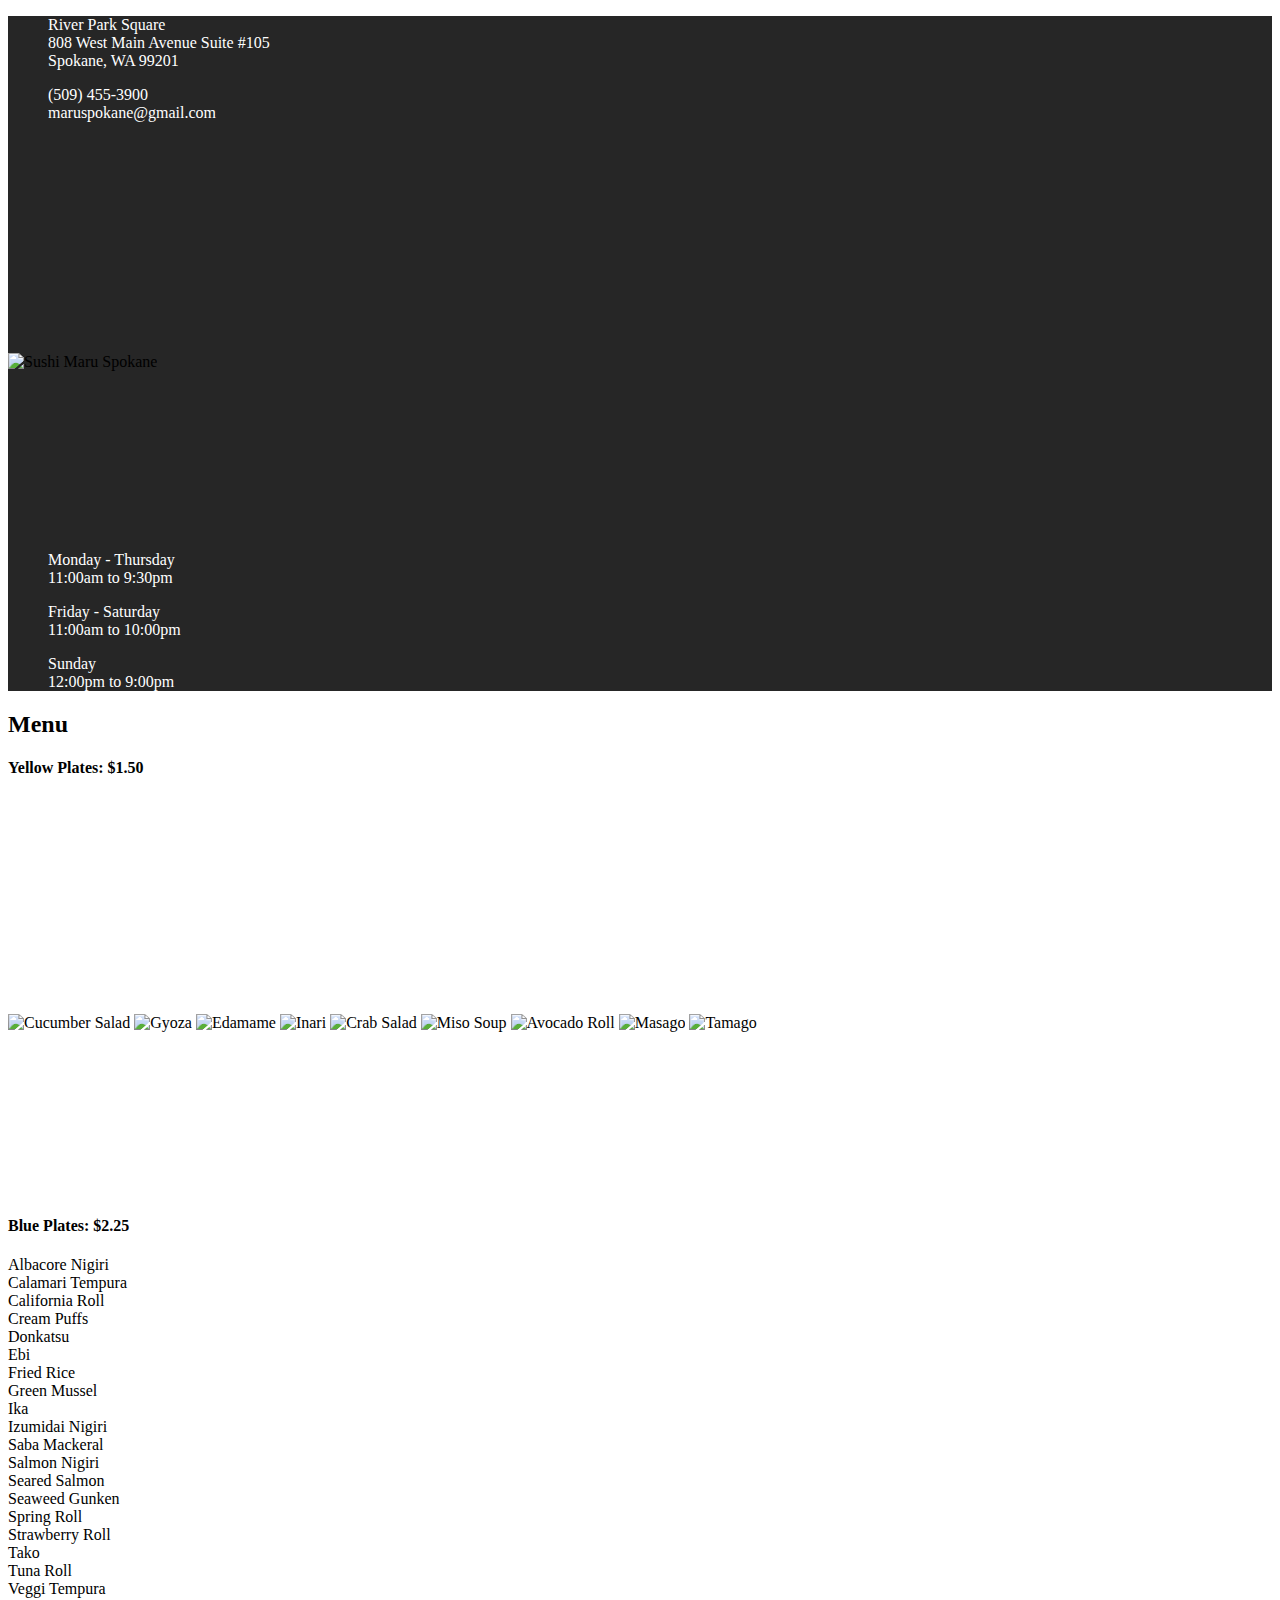
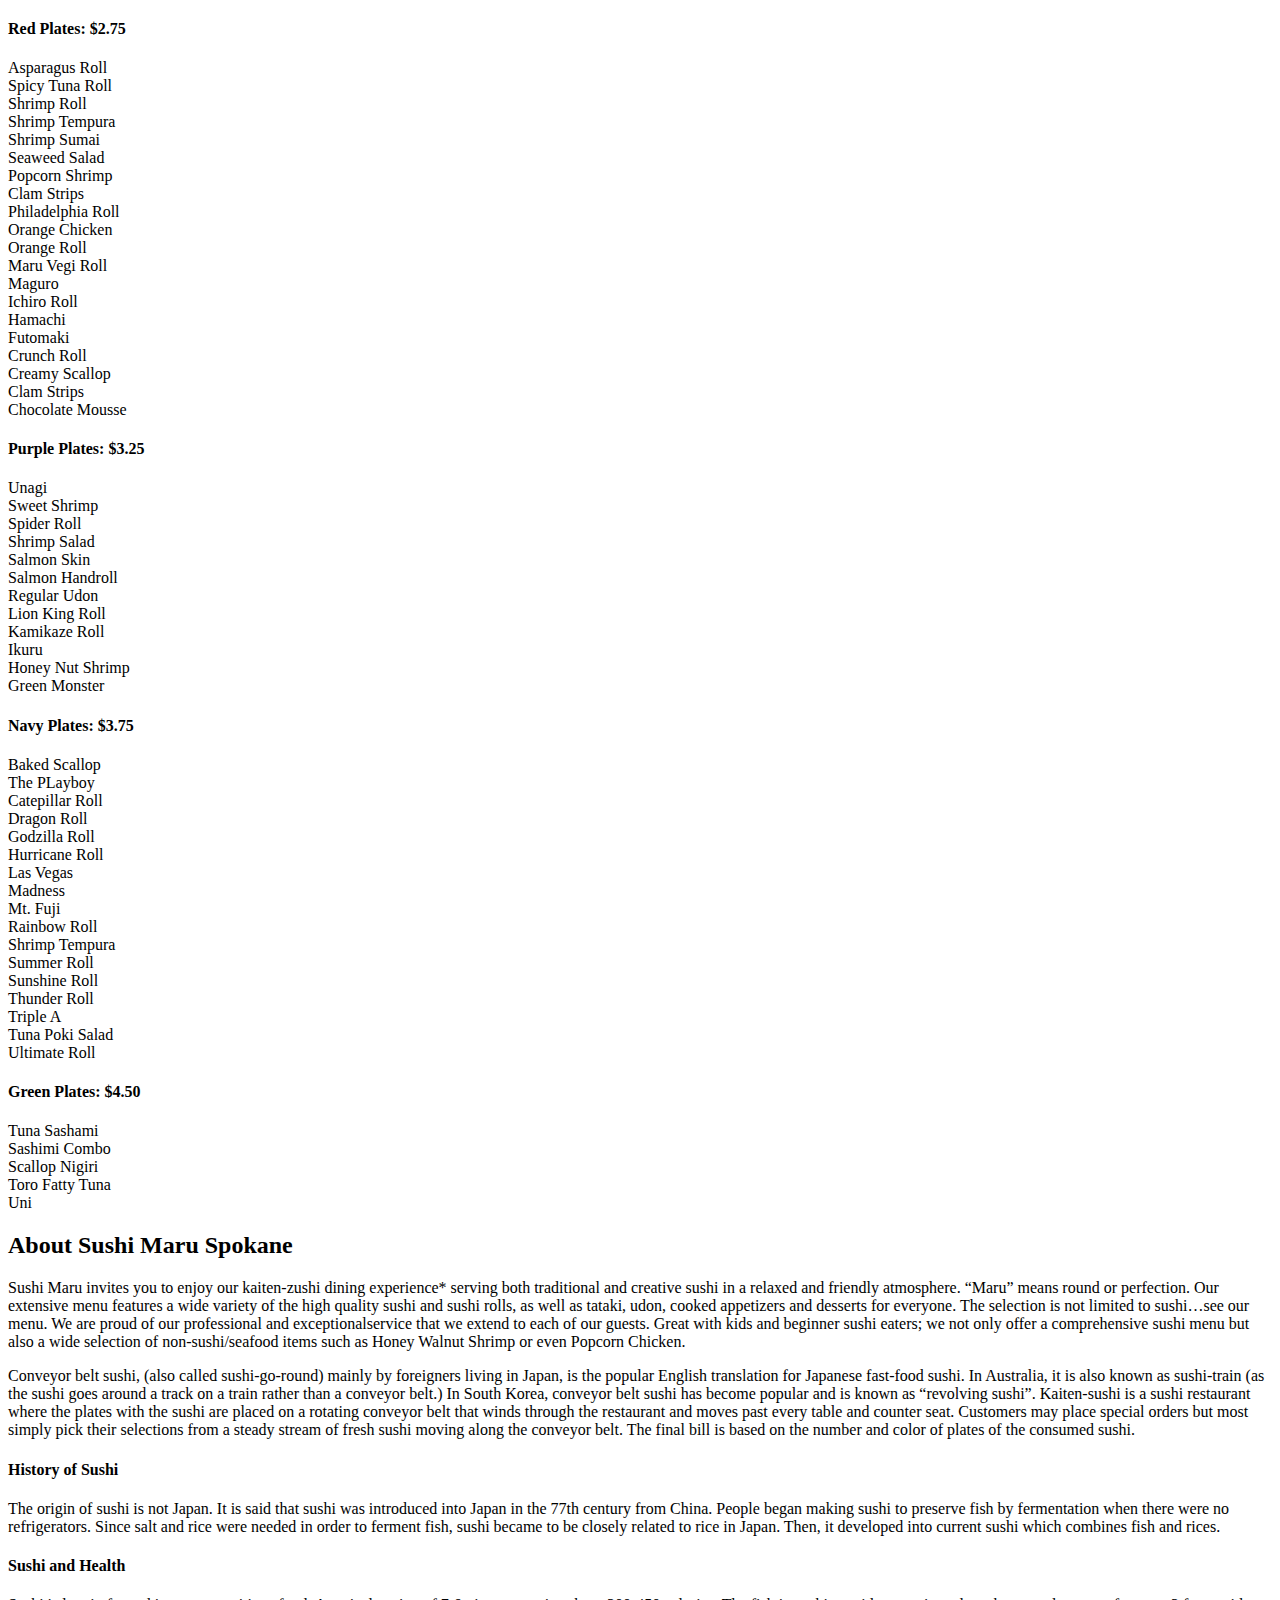
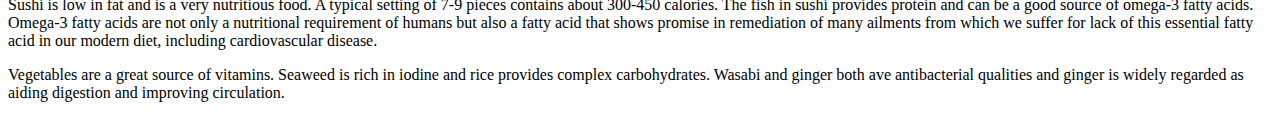
==== commit 4290ed1f: "v8" ====
--- a/index.html
+++ b/index.html
@@ -16,192 +16,198 @@
 
 <body>
 
-<aside class="blackish ui page grid row centered">
-
-  <section class="wtext column five wide"> <!-- info -->
-
-
-        <ul>
-          <li>Address Sushi Maru</li>
-          <li>River Park Square</li>
-          <li>808 West Main Avenue Suite #105</li>
-          <li>Spokane, WA 99201</li>
-          <li>Phone (509) 455-3900</li>
-          <li>Email maruspokane@gmail.com</li>
-        </ul>
-      
-      </section> <!-- info end -->
-
-<section class="column five wide">
-  <img src="img/sushi-maru-logo.png" alt="Sushi Maru Spokane">
-</section>
-
-<section class="wtext column five wide"> <!-- info -->
-
-    
-
-        <ul>
-          <li>Monday: 11:00am - 9:30pm</li>
-          <li>Tuesday: 11:00am - 9:30pm</li>
-          <li>Wednesday: 11:00am - 9:30pm</li>
-          <li>Thursday: 11:00am - 9:30pm</li>
-          <li>Friday: 11:00am - 10:00pm</li>
-          <li>Saturday: 11:00am - 10:00pm</li>
-          <li>Sunday: 12:00am - 9:00pm</li>
-
-       
-        </ul>
-      
-      </section> <!-- info end -->
-
-
-
-
-</aside>
+    <aside class="blackish ui page grid row centered">
+
+      <section class="wtext info column five wide left floated"> <!-- info -->
+
+
+            <ul>
+              <li>River Park Square</li>
+              <li>808 West Main Avenue Suite #105</li>
+              <li>Spokane, WA 99201</li>
+            </ul>
+            <ul>
+              <li>(509) 455-3900</li>
+              <li>maruspokane@gmail.com</li>
+            </ul>
+          
+          </section> <!-- info end -->
+
+        <section class="column five wide">
+          <img src="img/sushi-maru-logo.png" alt="Sushi Maru Spokane" class="SMS">
+        </section>
+
+        <section class="wtext hours column five wide right floated"> <!-- hours -->
+
+                <ul>
+                  <li>Monday - Thursday</li>
+                  <li>11:00am to 9:30pm</li>
+                </ul>
+                <ul>
+                  <li>Friday - Saturday</li>  
+                  <li>11:00am to 10:00pm</li>
+                </ul>
+                <ul>
+                  <li>Sunday</li>
+                  <li>12:00pm to 9:00pm</li>
+                </ul>
+              
+              </section> <!-- hours end --><!-- heading -->
+    </aside> <!-- heading end -->
 
     <article class="ui page grid"> <!-- menu -->
 
       <h2 class="ui centered">Menu</h2>
 
-        <section class="yellow">
-
-          <h4>Yellow Plates: $1.50</h4>
-
-            <ul>
-              <li>Cucumber Salad</li>
-              <li>Gyoza</li>
-              <li>Edamame</li>
-              <li>Inari</li>
-              <li>Crab Salad</li>
-              <li>Miso Soup</li>
-              <li>Avocado Roll</li>
-              <li>Masago</li>
-              <li>Tamago</li>
-            </ul>
-
+        <section class="yellowish row nine column">
+
+          <h4>Yellow Plates:   $1.50</h4>
+
+            <div class="hov ui tiny images">
+                <img class="ui image" src="img/sushi/cucsalad1.png" alt="Cucumber Salad">
+                <img class="ui image" src="img/sushi/gyoza.png" alt="Gyoza">
+                <img class="ui image" src="img/sushi/edamame.png" alt="Edamame">
+                <img class="ui image" src="img/sushi/inari.png" alt="Inari">
+                <img class="ui image" src="img/sushi/crabSalad.png" alt="Crab Salad">
+                <img class="ui image" src="img/sushi/misosoup.png" alt="Miso Soup">
+                <img class="ui image" src="img/sushi/avocadoroll1.png" alt="Avocado Roll">
+                <img class="ui image" src="img/sushi/masago.png" alt="Masago">
+                <img class="ui image" src="img/sushi/tamago1.png" alt="Tamago">
+            </div>
+<!-- 
+              <li class="column">Cucumber Salad</li>
+              <li class="column">Gyoza</li>
+              <li class="column">Edamame</li>
+              <li class="column">Inari</li>
+              <li class="column">Crab Salad</li>
+              <li class="column">Miso Soup</li>
+              <li class="column">Avocado Roll</li>
+              <li class="column">Masago</li>
+              <li class="column">Tamago</li> -->
+ 
         </section> <!-- Yellow end -->
 
 
-        <section class="blue">
-
-          <h4>Blue Plates: $2.25</h4>
-
-            <ul>
-              <li>Albacore Nigiri</li>
-              <li>Calamari Tempura</li>
-              <li>California Roll</li>
-              <li>Cream Puffs</li>
-              <li>Donkatsu</li>
-              <li>Ebi</li>
-              <li>Fried Rice</li>
-              <li>Green Mussel</li>
-              <li>Ika</li>
-              <li>Izumidai Nigiri</li>
-              <li>Saba Mackeral</li>
-              <li>Salmon Nigiri</li>
-              <li>Seared Salmon</li>
-              <li>Seaweed Gunken</li>
-              <li>Spring Roll</li>
-              <li>Strawberry Roll</li>
-              <li>Tako</li>
-              <li>Tuna Roll</li>
-              <li>Veggi Tempura</li>
-            </ul>
+        <section class="blueish row five column">
+
+          <h4>Blue Plates:   $2.25</h4>
+
+          
+              <li class="column">Albacore Nigiri</li>
+              <li class="column">Calamari Tempura</li>
+              <li class="column">California Roll</li>
+              <li class="column">Cream Puffs</li>
+              <li class="column">Donkatsu</li>
+              <li class="column">Ebi</li>
+              <li class="column">Fried Rice</li>
+              <li class="column">Green Mussel</li>
+              <li class="column">Ika</li>
+              <li class="column">Izumidai Nigiri</li>
+              <li class="column">Saba Mackeral</li>
+              <li class="column">Salmon Nigiri</li>
+              <li class="column">Seared Salmon</li>
+              <li class="column">Seaweed Gunken</li>
+              <li class="column">Spring Roll</li>
+              <li class="column">Strawberry Roll</li>
+              <li class="column">Tako</li>
+              <li class="column">Tuna Roll</li>
+              <li class="column">Veggi Tempura</li>
+          
 
         </section> <!-- Blue end -->
 
 
-        <section class="red">
-
-          <h4>Red Plates: $2.75</h4>
-
-            <ul>
-              <li>Asparagus Roll</li>
-              <li>Spicy Tuna Roll</li>
-              <li>Shrimp Roll</li>
-              <li>Shrimp Tempura</li>
-              <li>Shrimp Sumai</li>
-              <li>Seaweed Salad</li>
-              <li>Popcorn Shrimp</li>
-              <li>Clam Strips</li>
-              <li>Philadelphia Roll</li>
-              <li>Orange Chicken</li>
-              <li>Orange Roll</li>
-              <li>Maru Vegi Roll</li>
-              <li>Maguro</li>
-              <li>Ichiro Roll</li>
-              <li>Hamachi</li>
-              <li>Futomaki</li>
-              <li>Crunch Roll</li>
-              <li>Creamy Scallop</li>
-              <li>Clam Strips</li>
-              <li>Chocolate Mousse</li>
-            </ul>
+        <section class="redish row five column">
+
+          <h4>Red Plates:   $2.75</h4>
+
+            
+              <li class="column">Asparagus Roll</li>
+              <li class="column">Spicy Tuna Roll</li>
+              <li class="column">Shrimp Roll</li>
+              <li class="column">Shrimp Tempura</li>
+              <li class="column">Shrimp Sumai</li>
+              <li class="column">Seaweed Salad</li>
+              <li class="column">Popcorn Shrimp</li>
+              <li class="column">Clam Strips</li>
+              <li class="column">Philadelphia Roll</li>
+              <li class="column">Orange Chicken</li>
+              <li class="column">Orange Roll</li>
+              <li class="column">Maru Vegi Roll</li>
+              <li class="column">Maguro</li>
+              <li class="column">Ichiro Roll</li>
+              <li class="column">Hamachi</li>
+              <li class="column">Futomaki</li>
+              <li class="column">Crunch Roll</li>
+              <li class="column">Creamy Scallop</li>
+              <li class="column">Clam Strips</li>
+              <li class="column">Chocolate Mousse</li>
+            
 
         </section> <!-- Red end -->
 
 
-        <section class="purple">
-
-          <h4>Purple Plates: $3.25</h4>
-
-            <ul>
-              <li>Unagi</li>
-              <li>Sweet Shrimp</li>
-              <li>Spider Roll</li>
-              <li>Shrimp Salad</li>
-              <li>Salmon Skin</li>
-              <li>Salmon Handroll</li>
-              <li>Regular Udon</li>
-              <li>Lion King Roll</li>
-              <li>Kamikaze Roll</li>
-              <li>Ikuru</li>
-              <li>Honey Nut Shrimp</li>
-              <li>Green Monster</li>
-              <li>Geisha Roll</li>
-            </ul>
+        <section class="purpleish row five column">
+
+          <h4>Purple Plates:   $3.25</h4>
+
+            
+              <li class="column">Unagi</li>
+              <li class="column">Sweet Shrimp</li>
+              <li class="column">Spider Roll</li>
+              <li class="column">Shrimp Salad</li>
+              <li class="column">Salmon Skin</li>
+              <li class="column">Salmon Handroll</li>
+              <li class="column">Regular Udon</li>
+              <li class="column">Lion King Roll</li>
+              <li class="column">Kamikaze Roll</li>
+              <li class="column">Ikuru</li>
+              <li class="column">Honey Nut Shrimp</li>
+              <li class="column">Green Monster</li>
+              <li class
+            
 
         </section> <!-- Purple end -->
 
 
-        <section class="navy">
-
-          <h4>Navy Plates: $3.75</h4>
-
-            <ul>
-              <li>Baked Scallop</li>
-              <li>The PLayboy</li>
-              <li>Catepillar Roll</li>
-              <li>Dragon Roll</li>
-              <li>Godzilla Roll</li>
-              <li>Hurricane Roll</li>
-              <li>Las Vegas</li>
-              <li>Madness</li>
-              <li>Mt. Fuji</li>
-              <li>Rainbow Roll</li>
-              <li>Shrimp Tempura</li>
-              <li>Summer Roll</li>
-              <li>Sunshine Roll</li>
-              <li>Thunder Roll</li>
-              <li>Triple A</li>
-              <li>Tuna Poki Salad</li>
-              <li>Ultimate Roll</li>
-            </ul>
+        <section class="navyish row five column">
+
+          <h4>Navy Plates:   $3.75</h4>
+
+            
+              <li class="column">Baked Scallop</li>
+              <li class="column">The PLayboy</li>
+              <li class="column">Catepillar Roll</li>
+              <li class="column">Dragon Roll</li>
+              <li class="column">Godzilla Roll</li>
+              <li class="column">Hurricane Roll</li>
+              <li class="column">Las Vegas</li>
+              <li class="column">Madness</li>
+              <li class="column">Mt. Fuji</li>
+              <li class="column">Rainbow Roll</li>
+              <li class="column">Shrimp Tempura</li>
+              <li class="column">Summer Roll</li>
+              <li class="column">Sunshine Roll</li>
+              <li class="column">Thunder Roll</li>
+              <li class="column">Triple A</li>
+              <li class="column">Tuna Poki Salad</li>
+              <li class="column">Ultimate Roll</li>
+            
 
         </section> <!-- Navy end -->
 
 
-        <section class="green">
-
-          <h4>Green Plates: $4.50</h4>
-
-            <ul>
-              <li>Tuna Sashami</li>
-              <li>Sashimi Combo</li>
-              <li>Scallop Nigiri</li>
-              <li>Toro Fatty Tuna</li>
-              <li>Uni</li>
-            </ul>
+        <section class="greenish row five column">
+
+          <h4>Green Plates:   $4.50</h4>
+
+          
+              <li class="column">Tuna Sashami</li>
+              <li class="column">Sashimi Combo</li>
+              <li class="column">Scallop Nigiri</li>
+              <li class="column">Toro Fatty Tuna</li>
+              <li class="column">Uni</li>
+            
 
         </section> <!-- Green end -->
     </article> <!-- Menu end -->
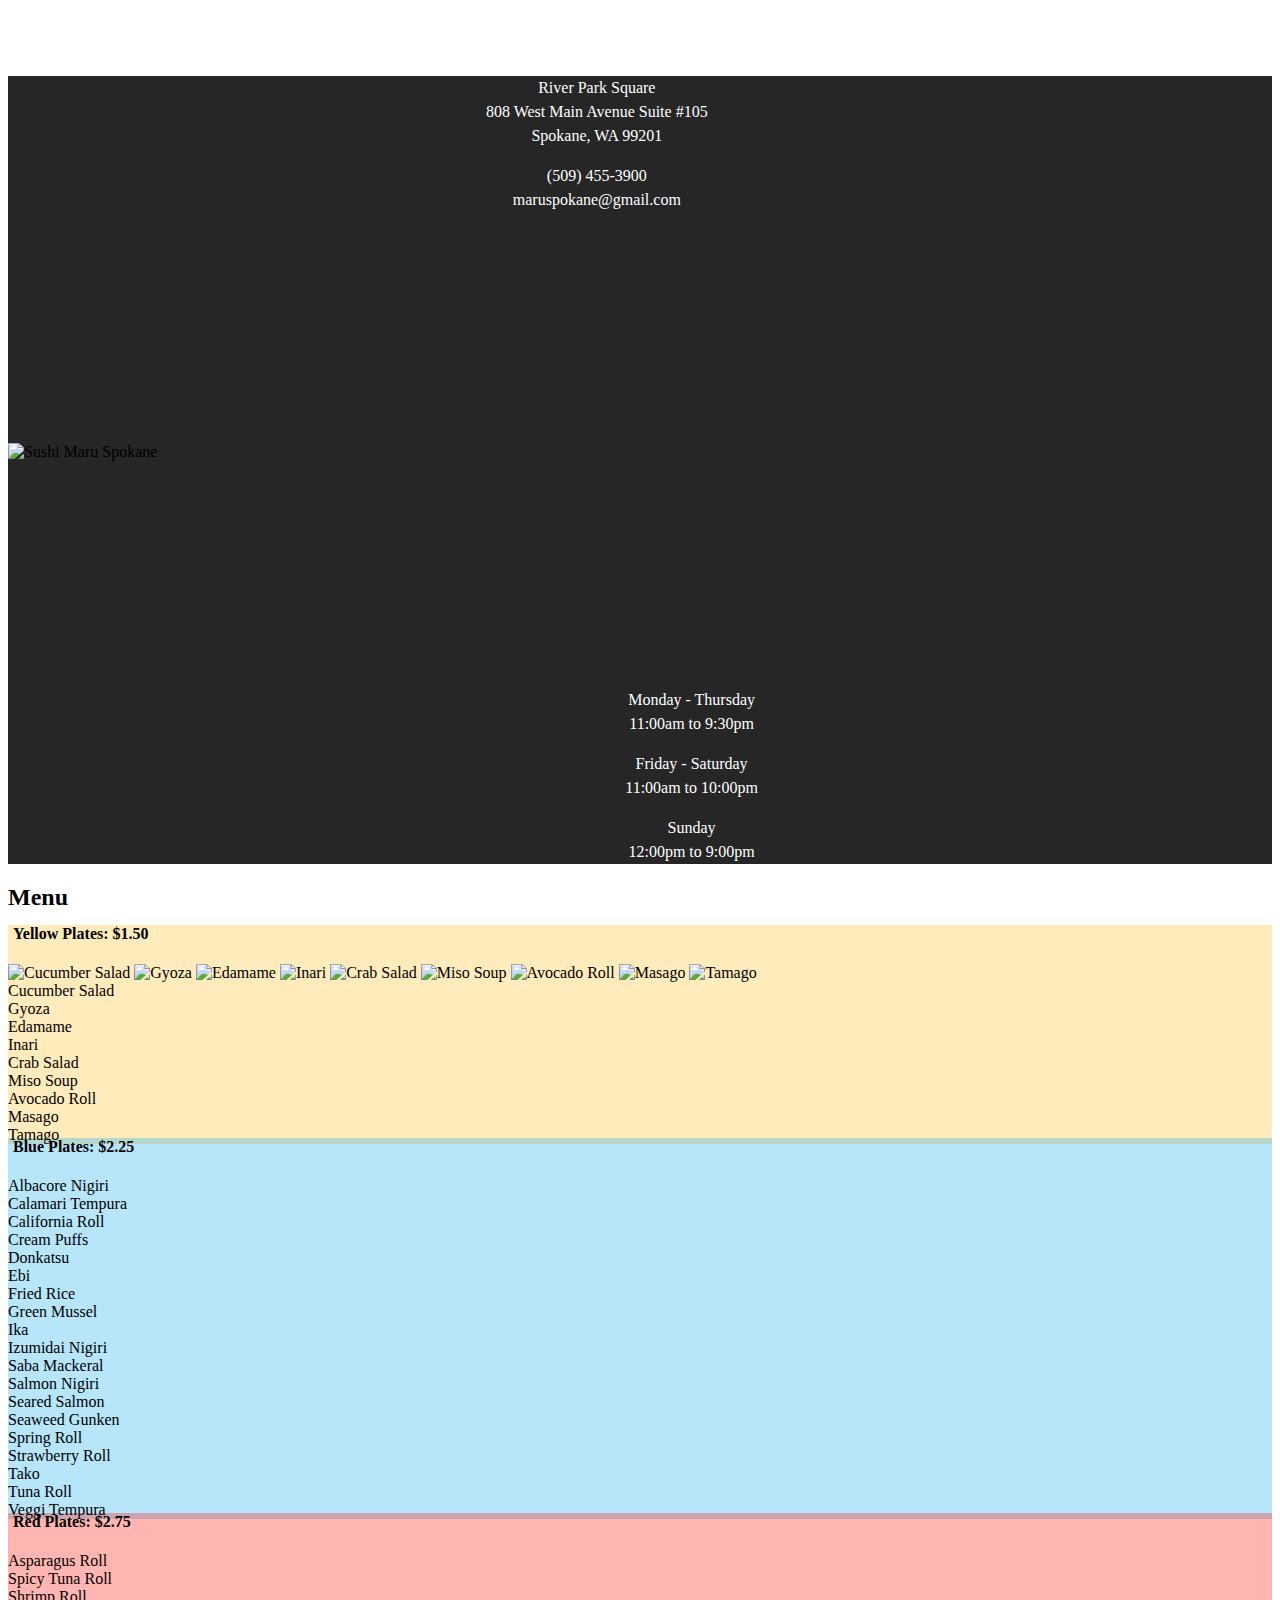
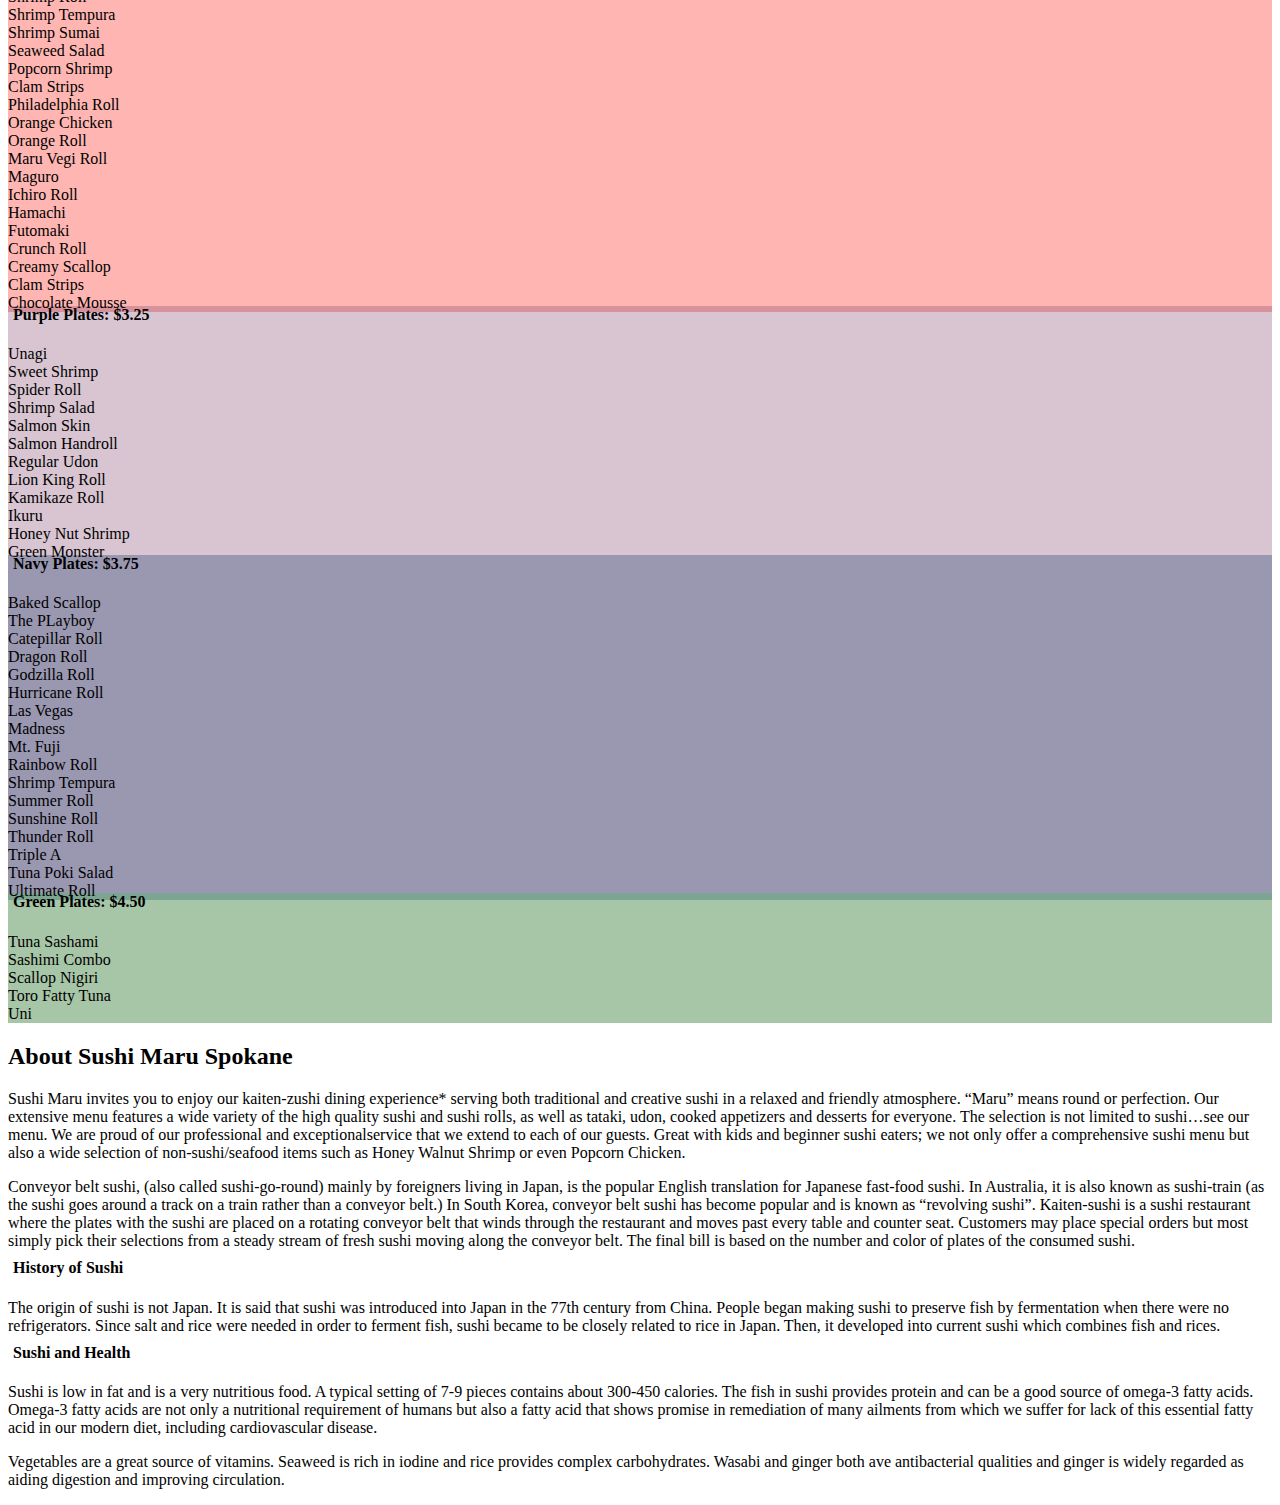
==== commit ba447c9a: "minus owl" ====
--- a/index.html
+++ b/index.html
@@ -63,6 +63,7 @@
 
           <h4>Yellow Plates:   $1.50</h4>
 
+
             <div class="hov ui tiny images">
                 <img class="ui image" src="img/sushi/cucsalad1.png" alt="Cucumber Salad">
                 <img class="ui image" src="img/sushi/gyoza.png" alt="Gyoza">
@@ -74,7 +75,7 @@
                 <img class="ui image" src="img/sushi/masago.png" alt="Masago">
                 <img class="ui image" src="img/sushi/tamago1.png" alt="Tamago">
             </div>
-<!-- 
+
               <li class="column">Cucumber Salad</li>
               <li class="column">Gyoza</li>
               <li class="column">Edamame</li>
@@ -83,10 +84,9 @@
               <li class="column">Miso Soup</li>
               <li class="column">Avocado Roll</li>
               <li class="column">Masago</li>
-              <li class="column">Tamago</li> -->
+              <li class="column">Tamago</li>
  
         </section> <!-- Yellow end -->
-
 
         <section class="blueish row five column">
 
@@ -230,14 +230,9 @@
 
 
 
-
-
-
-
-
-
-
   <script src="http://cdnjs.cloudflare.com/ajax/libs/jquery/2.0.3/jquery.js"></script>
+
+   
   <script src="js/semantic.min.js"></script>
   <script src="js/scripts.js"></script>
 
--- a/css/styles.css
+++ b/css/styles.css
@@ -9,31 +9,31 @@
 	background-color: rgba(0,0,0,0.85);
 }
 
-.yellow {
+.yellowish {
 	background-color: rgba(255,190,29,0.3);
 }
 
-.blue {
+.blueish {
 	background-color: rgba(15,170,239,0.3);
 }
 
-.red {
+.redish {
 	background-color: rgba(255,13,0,0.3);
 }
 
-.purple {
+.purpleish {
 	background-color: rgba(125,63,103,0.3);
 }
 
-.navy {
+.navyish {
 	background-color: rgba(10,47,101,0.3);
 }
 
-.green {
+.greenish {
 	background-color: rgba(54,199,70,0.3);
 }
 
-img {
+.SMS {
 	width: 100%;
 	padding-top: 17%;
 	padding-bottom: 13%
@@ -41,8 +41,48 @@
 
 .wtext li {
 	color: #ffffff;
+	line-height: 1.5rem;
 	list-style: none;
 	text-decoration: none;
 	float: center;
+}
 
-}+.info {
+	margin-top: 6%;
+	margin-left: -7%;
+	margin-right: 3%;
+}
+
+.info li {
+	text-align: center;
+}
+
+
+.hours {
+	margin-top: 5%;
+	margin-right: -5%;
+}
+
+.hours li {
+	text-align: center;
+}
+
+h4 {
+	margin-top: -0.5%;
+	margin-left: 5px;
+}
+
+
+
+
+
+
+
+
+
+
+
+
+
+
+
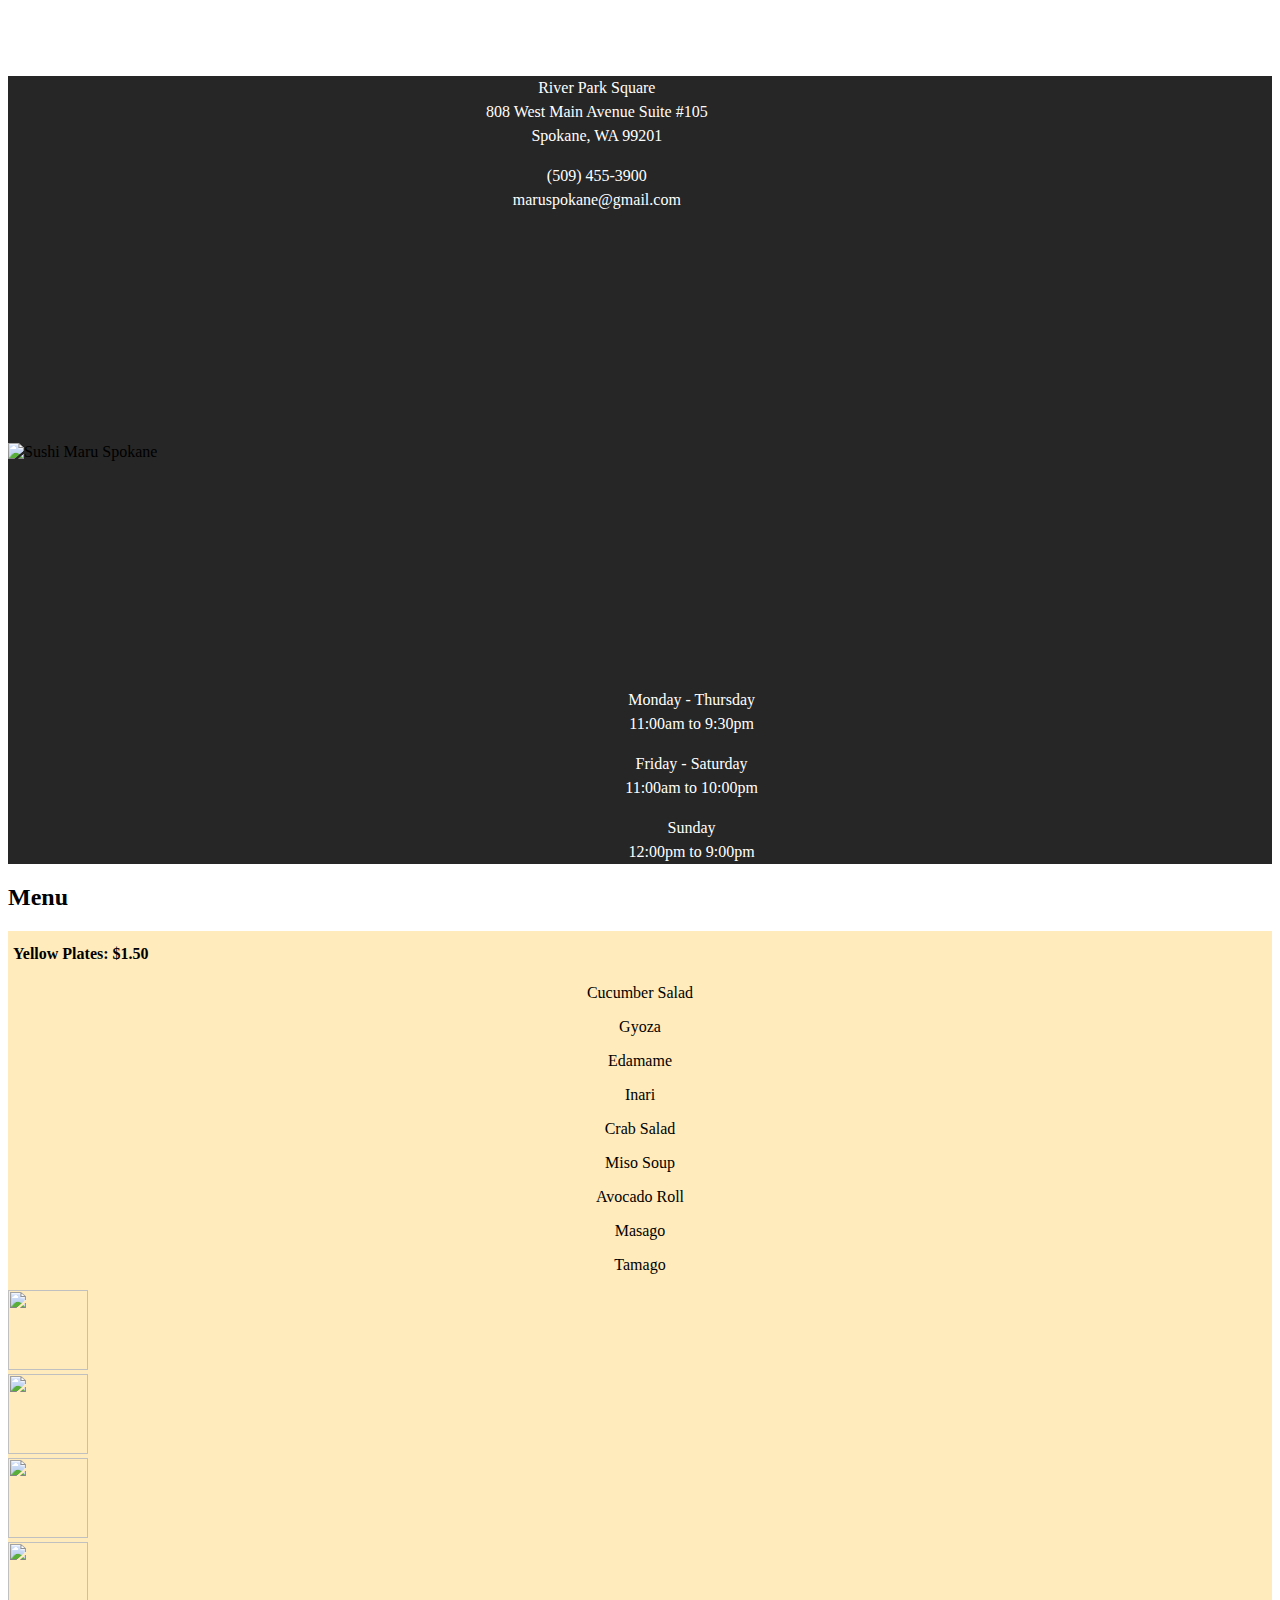
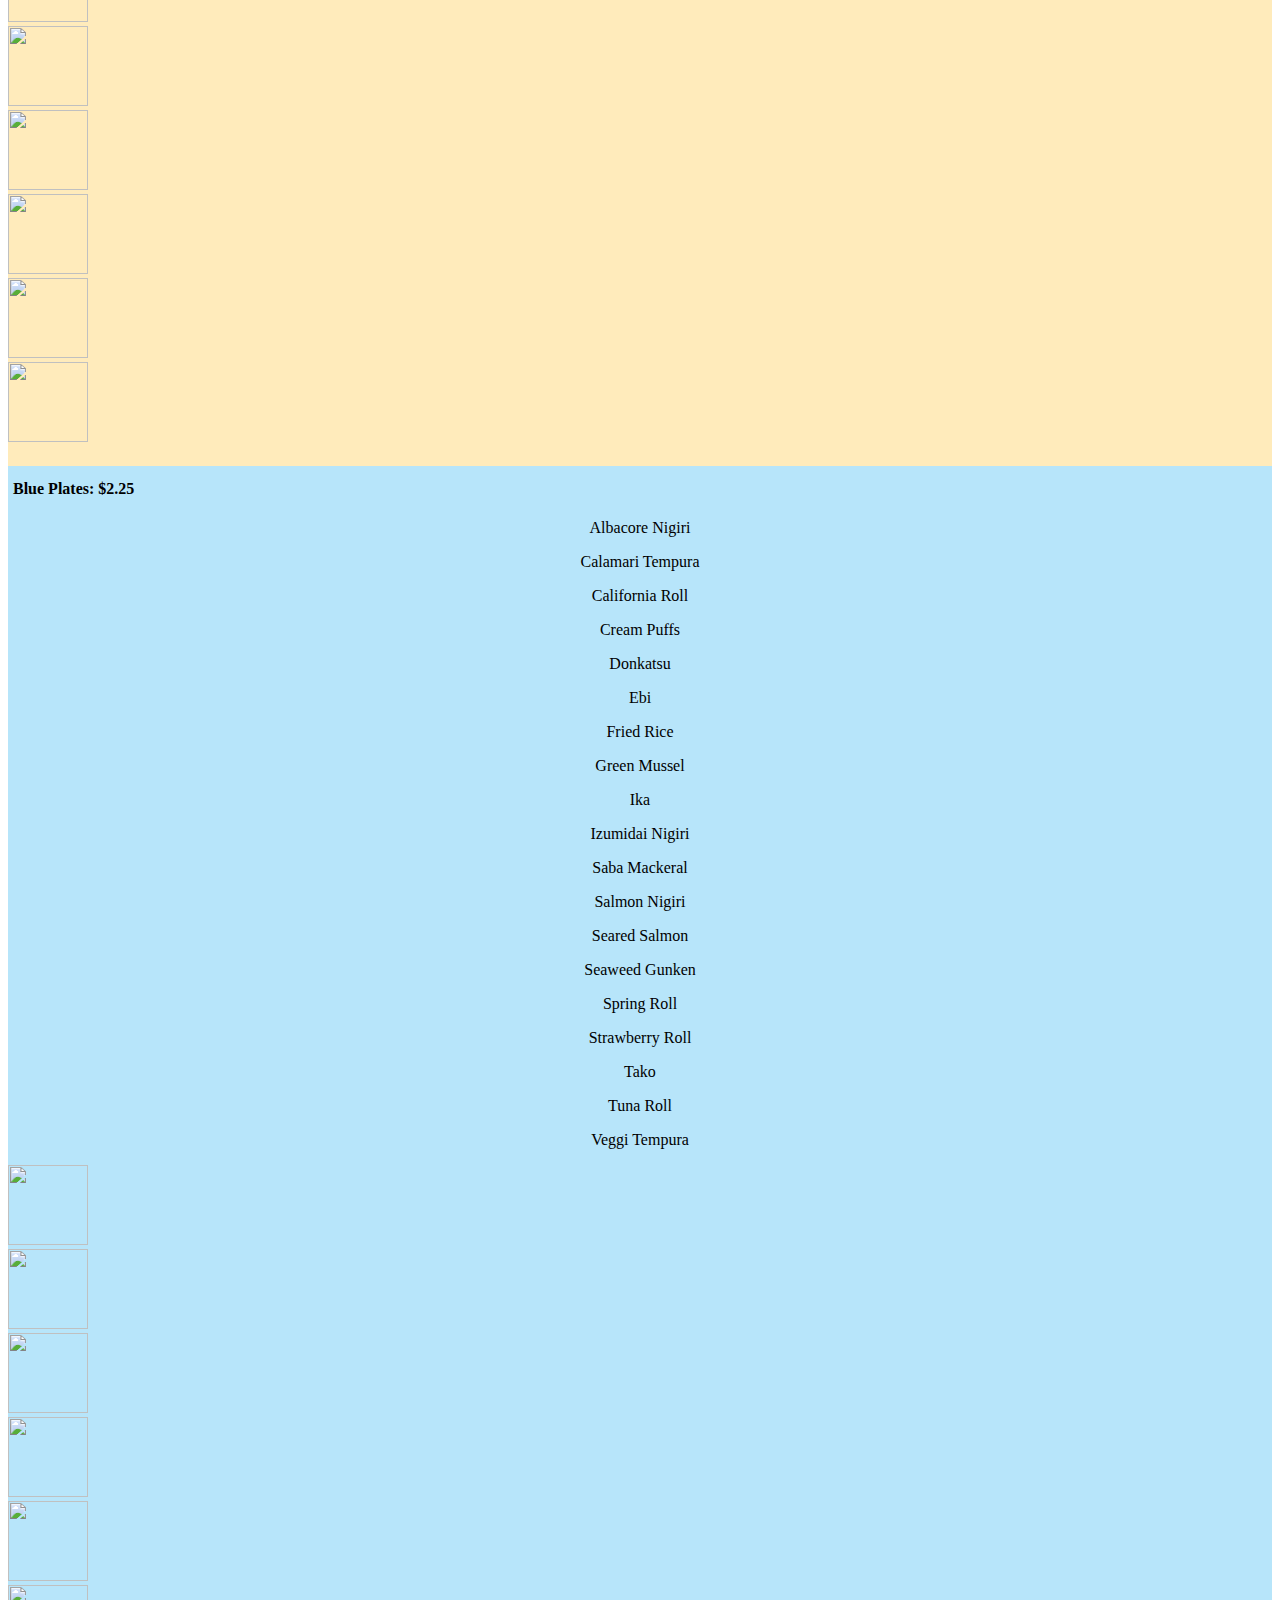
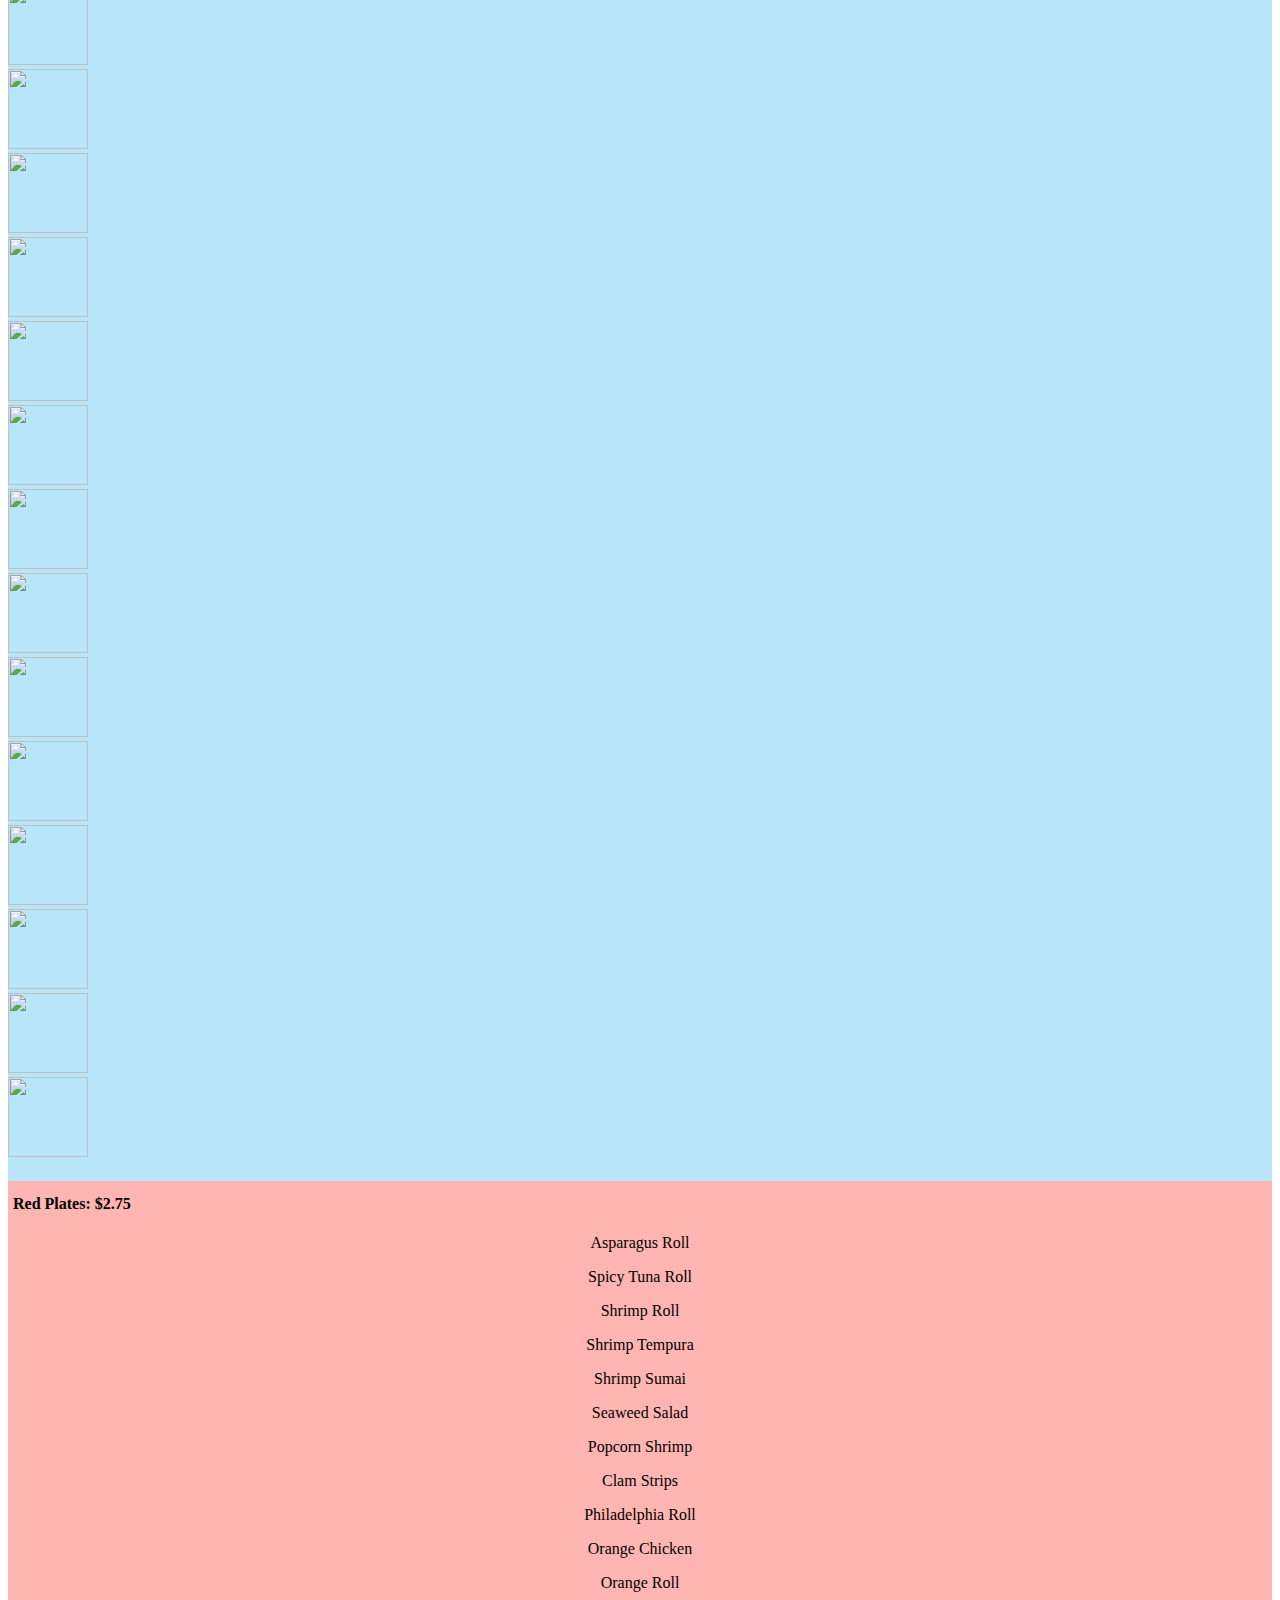
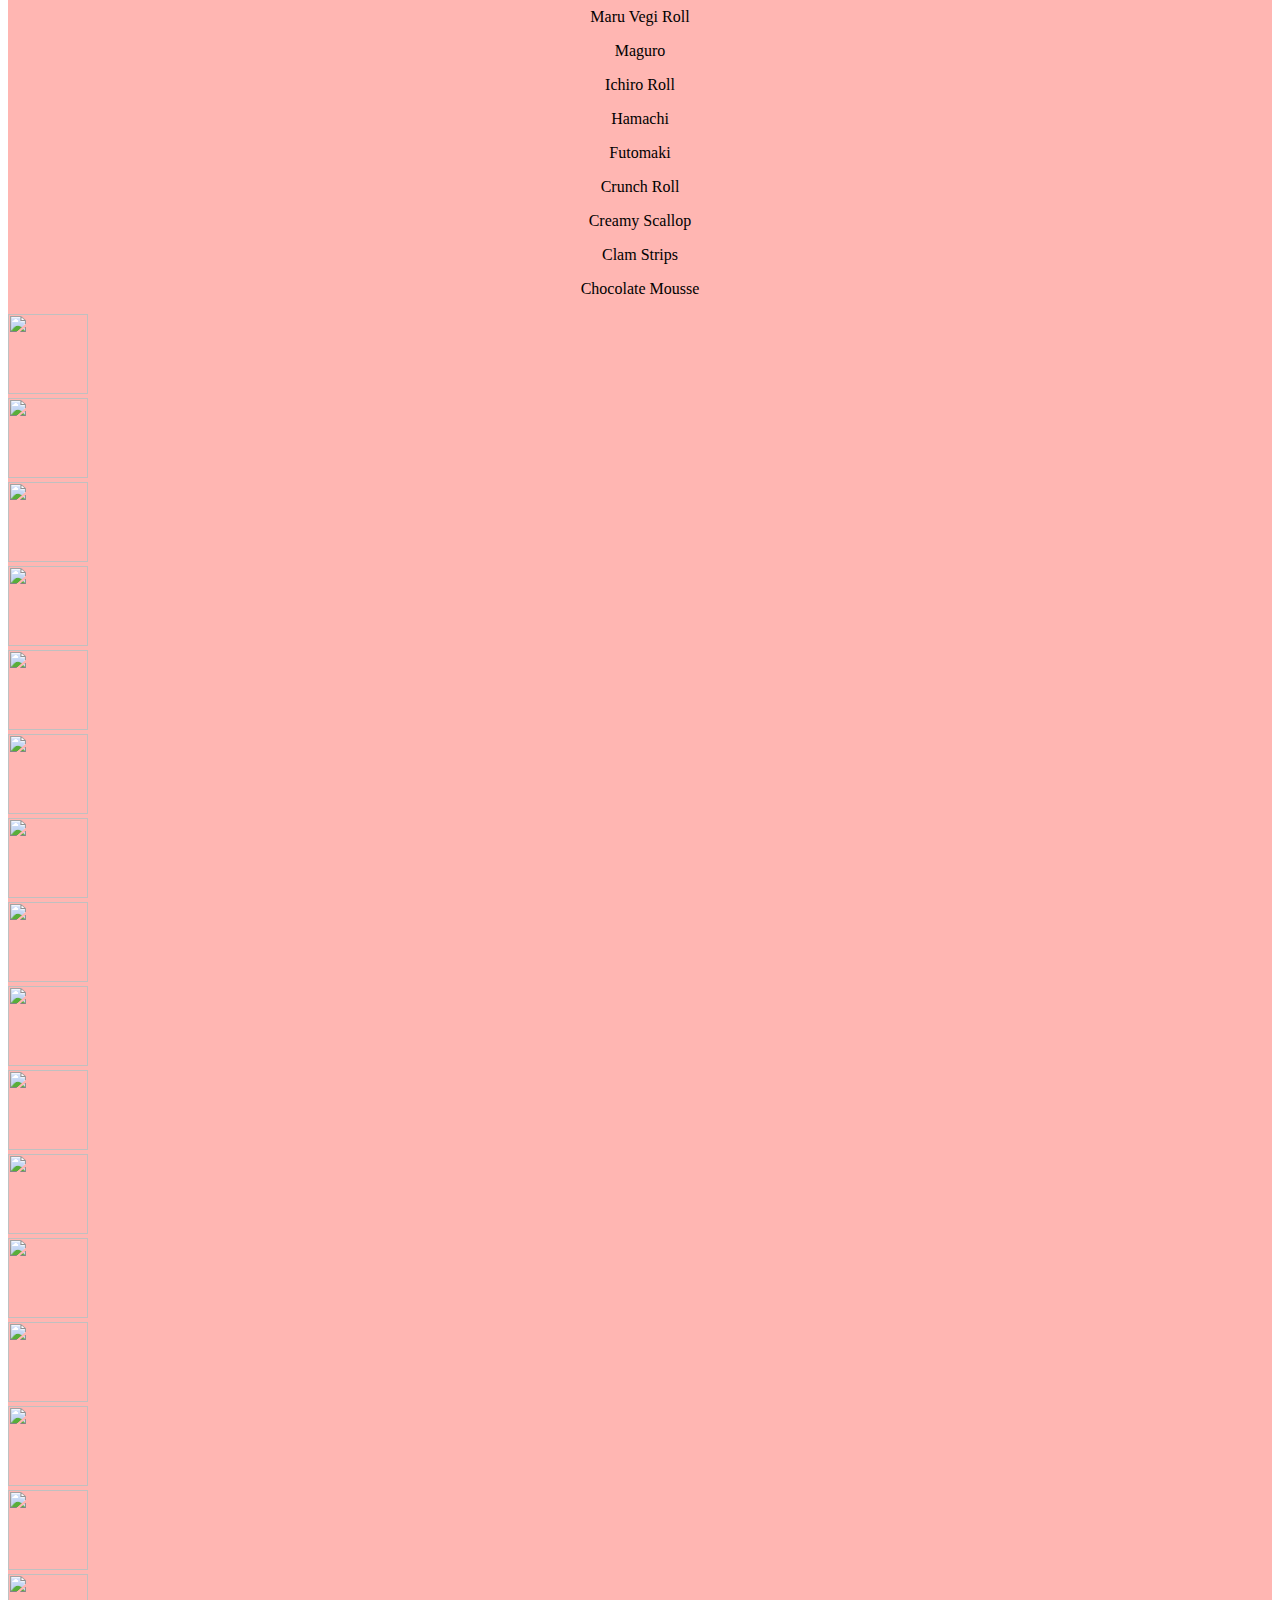
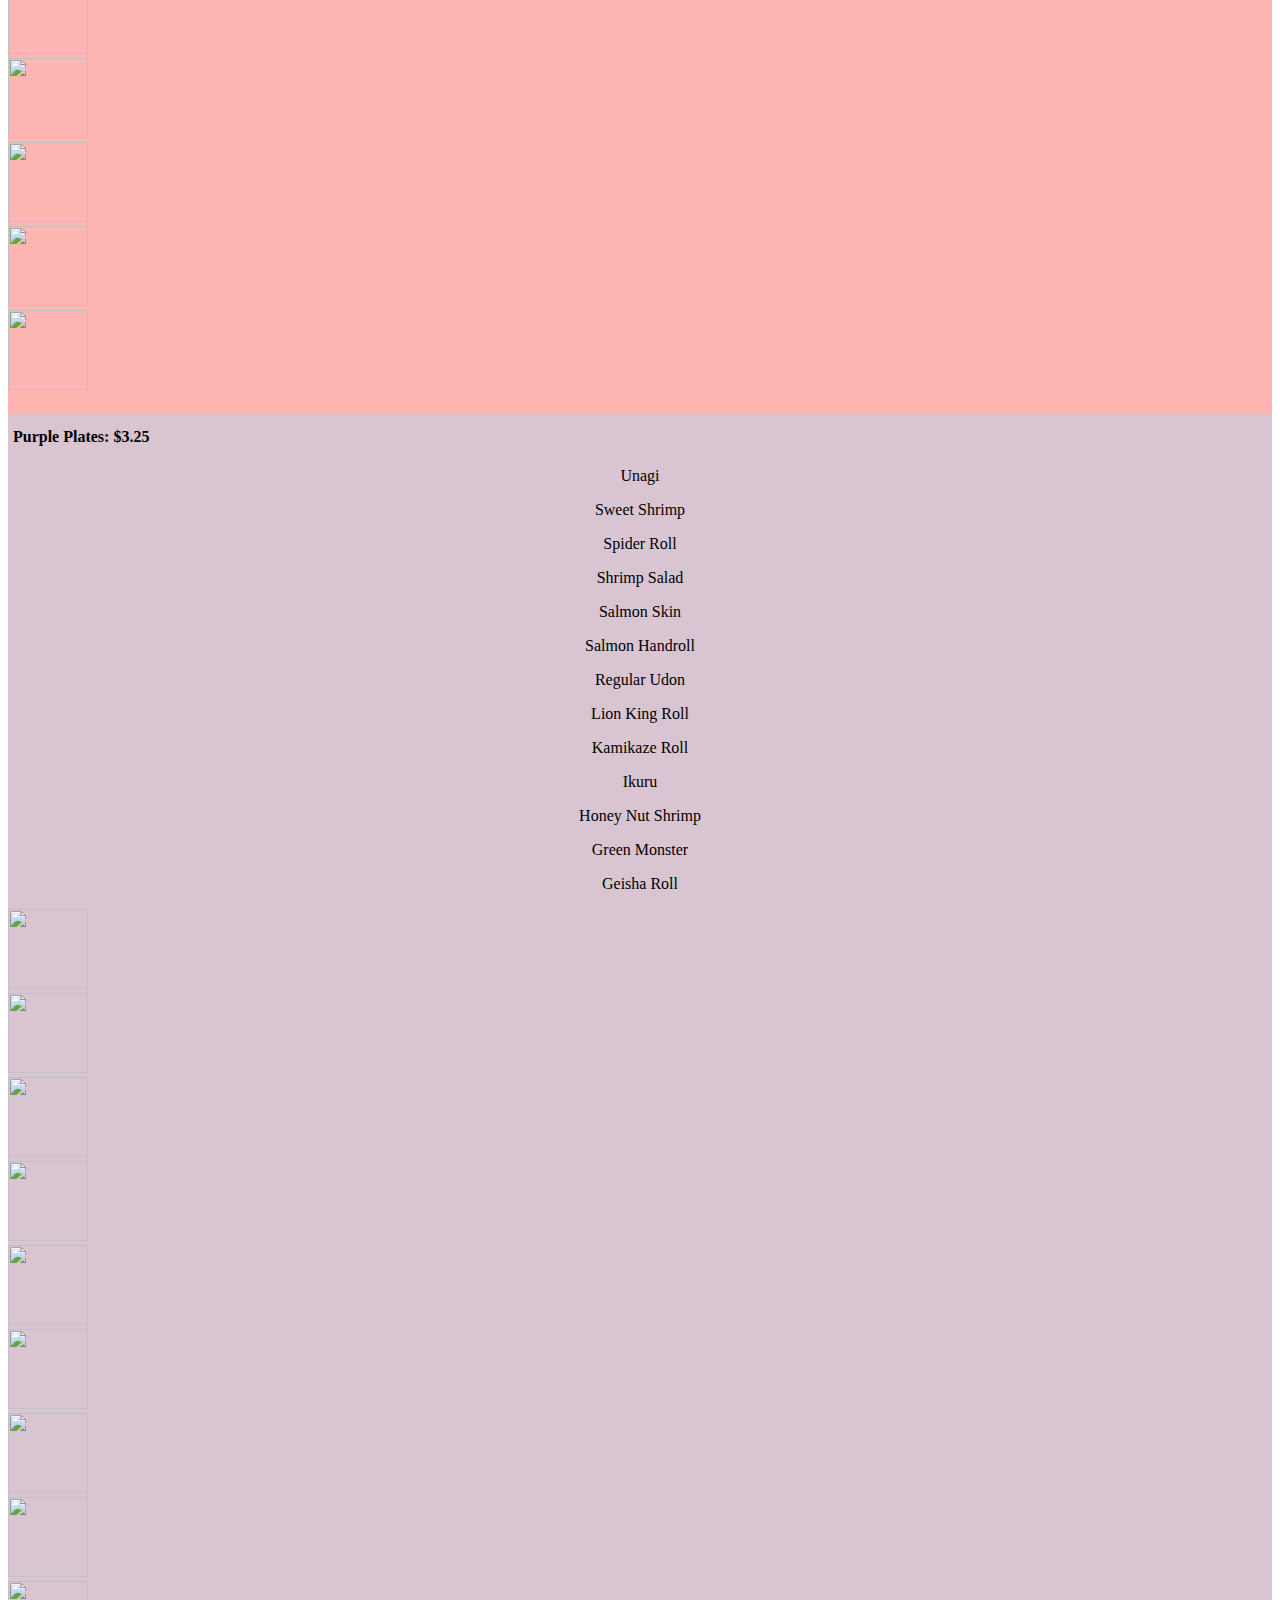
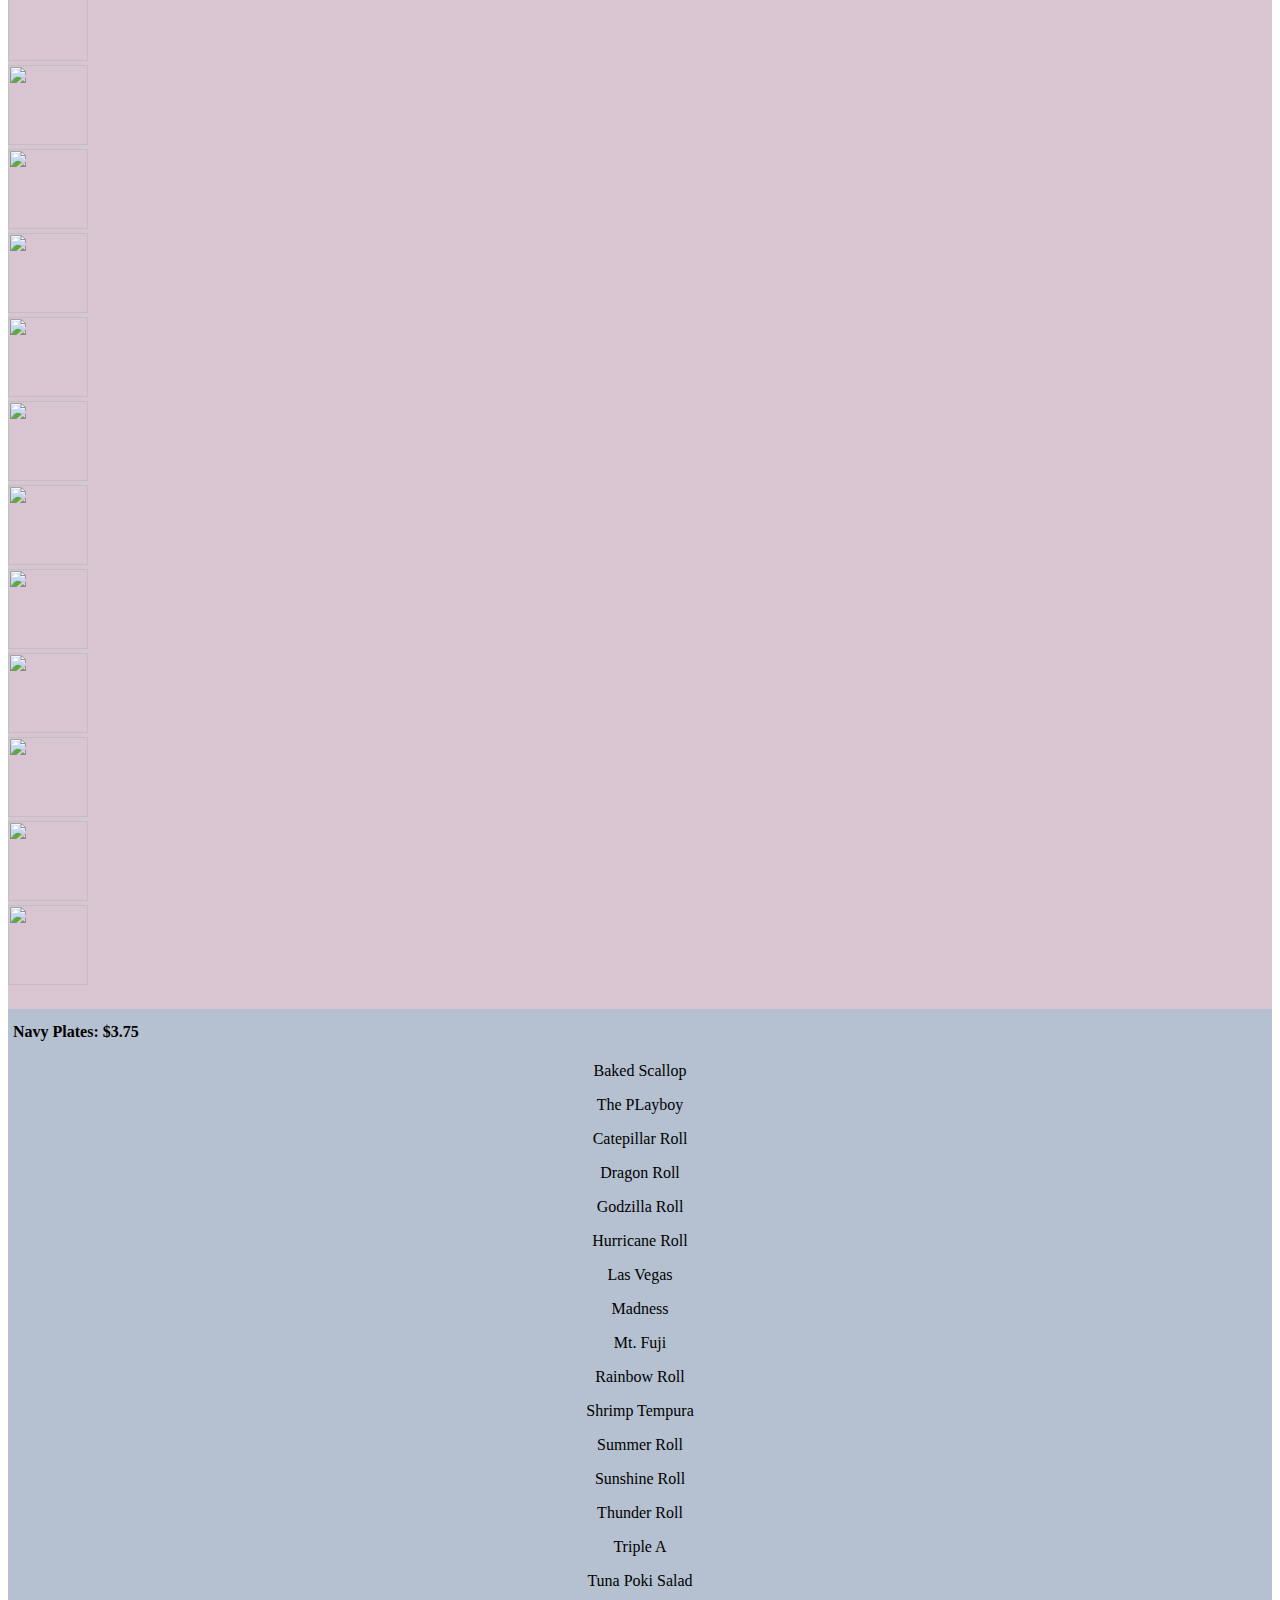
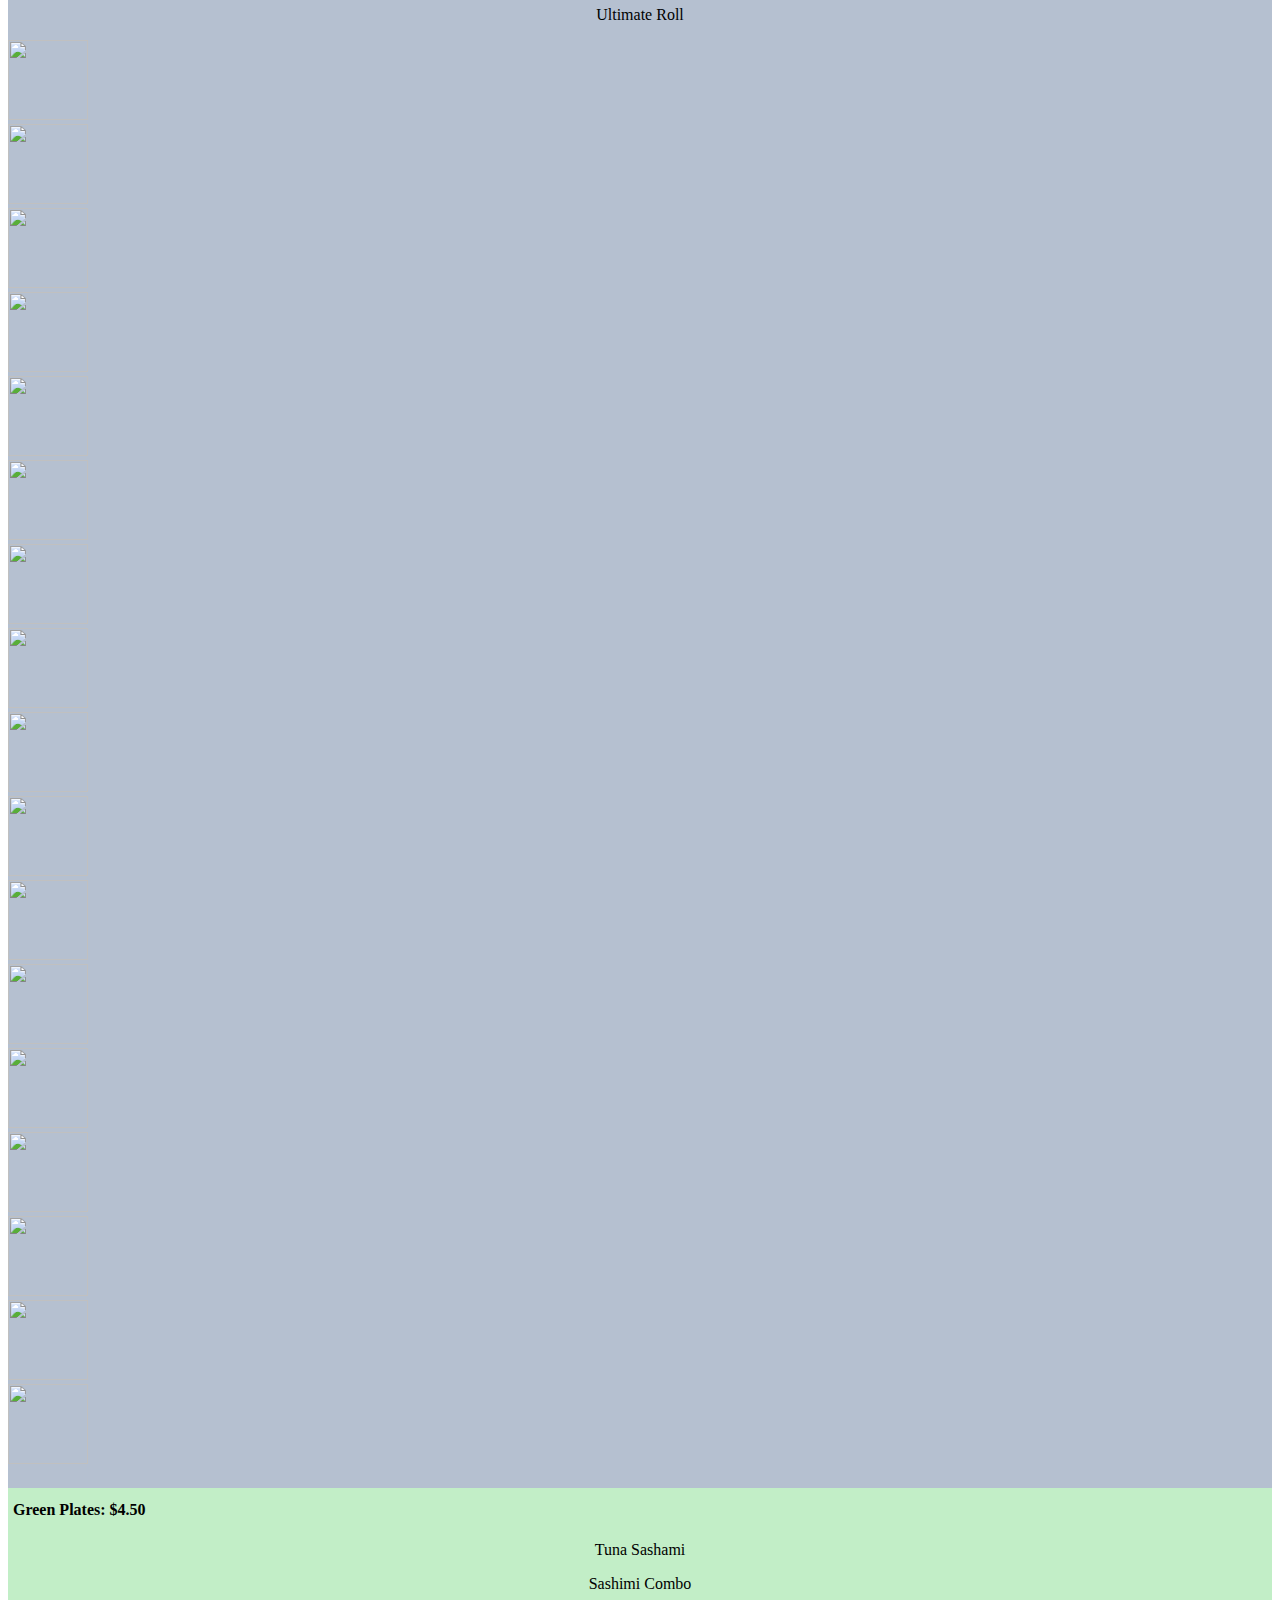
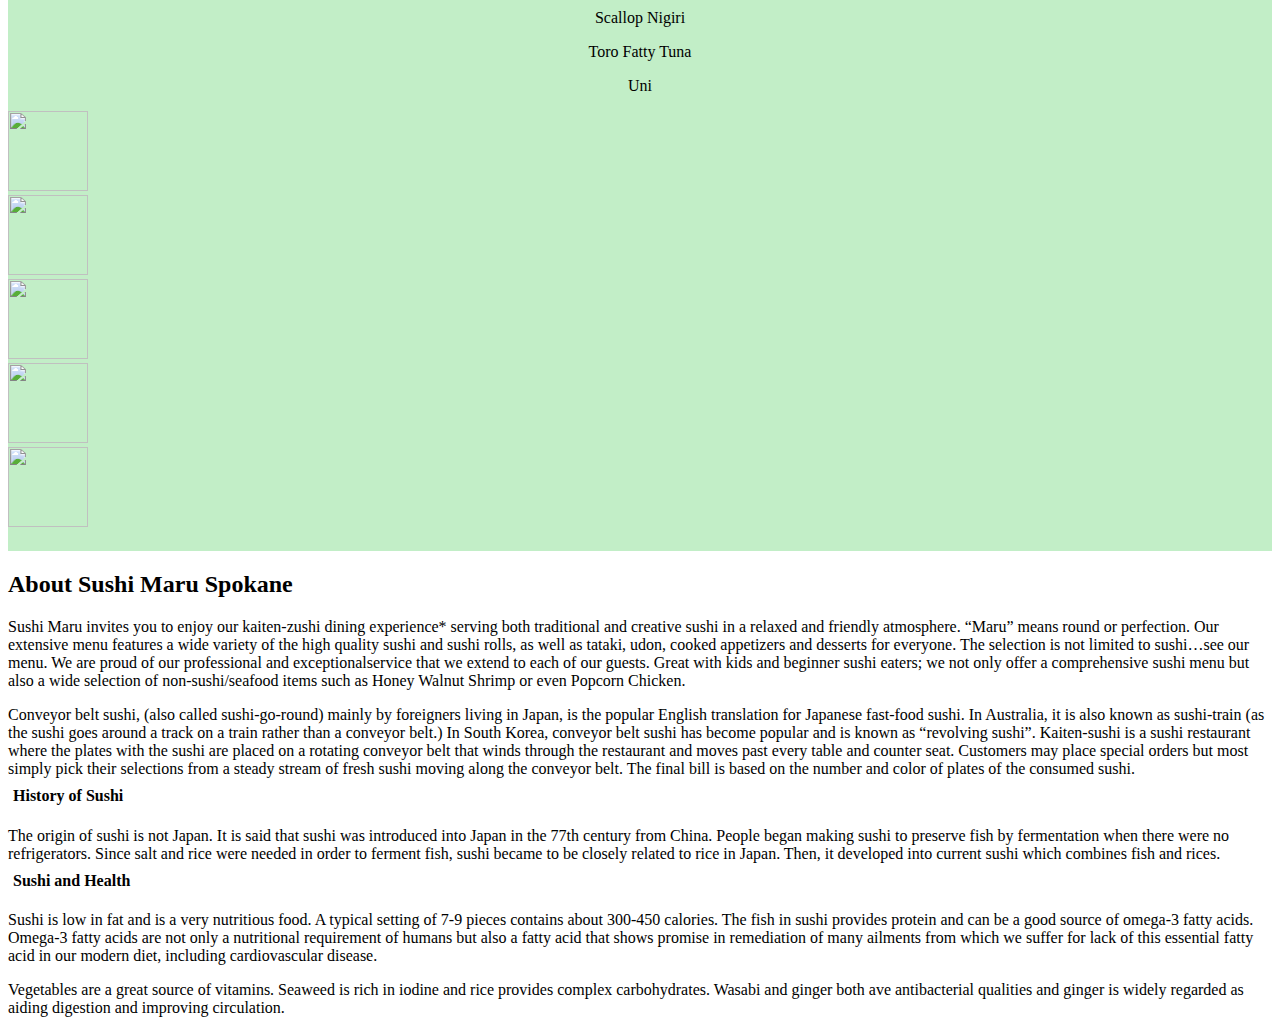
==== commit 30a1aca8: "finally getting somewhere" ====
--- a/index.html
+++ b/index.html
@@ -55,162 +55,242 @@
               </section> <!-- hours end --><!-- heading -->
     </aside> <!-- heading end -->
 
-    <article class="ui page grid"> <!-- menu -->
-
-      <h2 class="ui centered">Menu</h2>
-
-        <section class="yellowish row nine column">
-
-          <h4>Yellow Plates:   $1.50</h4>
-
-
-            <div class="hov ui tiny images">
-                <img class="ui image" src="img/sushi/cucsalad1.png" alt="Cucumber Salad">
-                <img class="ui image" src="img/sushi/gyoza.png" alt="Gyoza">
-                <img class="ui image" src="img/sushi/edamame.png" alt="Edamame">
-                <img class="ui image" src="img/sushi/inari.png" alt="Inari">
-                <img class="ui image" src="img/sushi/crabSalad.png" alt="Crab Salad">
-                <img class="ui image" src="img/sushi/misosoup.png" alt="Miso Soup">
-                <img class="ui image" src="img/sushi/avocadoroll1.png" alt="Avocado Roll">
-                <img class="ui image" src="img/sushi/masago.png" alt="Masago">
-                <img class="ui image" src="img/sushi/tamago1.png" alt="Tamago">
-            </div>
-
-              <li class="column">Cucumber Salad</li>
-              <li class="column">Gyoza</li>
-              <li class="column">Edamame</li>
-              <li class="column">Inari</li>
-              <li class="column">Crab Salad</li>
-              <li class="column">Miso Soup</li>
-              <li class="column">Avocado Roll</li>
-              <li class="column">Masago</li>
-              <li class="column">Tamago</li>
- 
-        </section> <!-- Yellow end -->
-
-        <section class="blueish row five column">
-
-          <h4>Blue Plates:   $2.25</h4>
-
-          
-              <li class="column">Albacore Nigiri</li>
-              <li class="column">Calamari Tempura</li>
-              <li class="column">California Roll</li>
-              <li class="column">Cream Puffs</li>
-              <li class="column">Donkatsu</li>
-              <li class="column">Ebi</li>
-              <li class="column">Fried Rice</li>
-              <li class="column">Green Mussel</li>
-              <li class="column">Ika</li>
-              <li class="column">Izumidai Nigiri</li>
-              <li class="column">Saba Mackeral</li>
-              <li class="column">Salmon Nigiri</li>
-              <li class="column">Seared Salmon</li>
-              <li class="column">Seaweed Gunken</li>
-              <li class="column">Spring Roll</li>
-              <li class="column">Strawberry Roll</li>
-              <li class="column">Tako</li>
-              <li class="column">Tuna Roll</li>
-              <li class="column">Veggi Tempura</li>
-          
-
-        </section> <!-- Blue end -->
-
-
-        <section class="redish row five column">
-
-          <h4>Red Plates:   $2.75</h4>
-
-            
-              <li class="column">Asparagus Roll</li>
-              <li class="column">Spicy Tuna Roll</li>
-              <li class="column">Shrimp Roll</li>
-              <li class="column">Shrimp Tempura</li>
-              <li class="column">Shrimp Sumai</li>
-              <li class="column">Seaweed Salad</li>
-              <li class="column">Popcorn Shrimp</li>
-              <li class="column">Clam Strips</li>
-              <li class="column">Philadelphia Roll</li>
-              <li class="column">Orange Chicken</li>
-              <li class="column">Orange Roll</li>
-              <li class="column">Maru Vegi Roll</li>
-              <li class="column">Maguro</li>
-              <li class="column">Ichiro Roll</li>
-              <li class="column">Hamachi</li>
-              <li class="column">Futomaki</li>
-              <li class="column">Crunch Roll</li>
-              <li class="column">Creamy Scallop</li>
-              <li class="column">Clam Strips</li>
-              <li class="column">Chocolate Mousse</li>
-            
-
-        </section> <!-- Red end -->
-
-
-        <section class="purpleish row five column">
-
-          <h4>Purple Plates:   $3.25</h4>
-
-            
-              <li class="column">Unagi</li>
-              <li class="column">Sweet Shrimp</li>
-              <li class="column">Spider Roll</li>
-              <li class="column">Shrimp Salad</li>
-              <li class="column">Salmon Skin</li>
-              <li class="column">Salmon Handroll</li>
-              <li class="column">Regular Udon</li>
-              <li class="column">Lion King Roll</li>
-              <li class="column">Kamikaze Roll</li>
-              <li class="column">Ikuru</li>
-              <li class="column">Honey Nut Shrimp</li>
-              <li class="column">Green Monster</li>
-              <li class
-            
-
-        </section> <!-- Purple end -->
-
-
-        <section class="navyish row five column">
-
-          <h4>Navy Plates:   $3.75</h4>
-
-            
-              <li class="column">Baked Scallop</li>
-              <li class="column">The PLayboy</li>
-              <li class="column">Catepillar Roll</li>
-              <li class="column">Dragon Roll</li>
-              <li class="column">Godzilla Roll</li>
-              <li class="column">Hurricane Roll</li>
-              <li class="column">Las Vegas</li>
-              <li class="column">Madness</li>
-              <li class="column">Mt. Fuji</li>
-              <li class="column">Rainbow Roll</li>
-              <li class="column">Shrimp Tempura</li>
-              <li class="column">Summer Roll</li>
-              <li class="column">Sunshine Roll</li>
-              <li class="column">Thunder Roll</li>
-              <li class="column">Triple A</li>
-              <li class="column">Tuna Poki Salad</li>
-              <li class="column">Ultimate Roll</li>
-            
-
-        </section> <!-- Navy end -->
-
-
-        <section class="greenish row five column">
-
-          <h4>Green Plates:   $4.50</h4>
-
-          
-              <li class="column">Tuna Sashami</li>
-              <li class="column">Sashimi Combo</li>
-              <li class="column">Scallop Nigiri</li>
-              <li class="column">Toro Fatty Tuna</li>
-              <li class="column">Uni</li>
-            
-
-        </section> <!-- Green end -->
-    </article> <!-- Menu end -->
+
+    <h2 class="ui centered">Menu</h2>
+
+
+      <div class="container yellowish">
+        <h4>Yellow Plates:   $1.50</h4>
+
+        <div class="row cycle-slideshow" data-cycle-fx=carousel data-cycle-timeout=1500 data-cycle-carousel-visible=9 data-cycle-carousel-fluid=true data-cycle-slides="div">
+          <div class="span2"><p>Cucumber Salad</p></div>
+          <div class="span2"><p>Gyoza</p></div>
+          <div class="span2"><p>Edamame</p></div>
+          <div class="span2"><p>Inari</p></div>
+          <div class="span2"><p>Crab Salad</p></div>
+          <div class="span2"><p>Miso Soup</p></div>
+          <div class="span2"><p>Avocado Roll</p></div>
+          <div class="span2"><p>Masago</p></div>
+          <div class="span2"><p>Tamago</p></div>
+        </div>
+
+        <div class="row cycle-slideshow" data-cycle-fx=carousel data-cycle-timeout=1500 data-cycle-carousel-visible=9 data-cycle-carousel-fluid=true data-cycle-slides="div">
+          <div class="span2"><img src="img/sushi/cucsalad1.png"></div>
+          <div class="span2"><img src="img/sushi/gyoza.png"></div>
+          <div class="span2"><img src="img/sushi/edamame.png"></div>
+          <div class="span2"><img src="img/sushi/inari.png"></div>
+          <div class="span2"><img src="img/sushi/crabSalad.png"></div>
+          <div class="span2"><img src="img/sushi/misosoup.png"></div>
+          <div class="span2"><img src="img/sushi/avocadoroll1.png"></div>
+          <div class="span2"><img src="img/sushi/masago.png"></div>
+          <div class="span2"><img src="img/sushi/tamago1.png"></div>
+        </div>
+      </div>
+
+      <div class="container blueish">
+        <h4>Blue Plates:   $2.25</h4>
+
+        <div class="row cycle-slideshow" data-cycle-fx=carousel data-cycle-timeout=1500 data-cycle-carousel-visible=9 data-cycle-carousel-fluid=true data-cycle-slides="div">
+          <div class="span2"><p>Albacore Nigiri</p></div>
+          <div class="span2"><p>Calamari Tempura</p></div>
+          <div class="span2"><p>California Roll</p></div>
+          <div class="span2"><p>Cream Puffs</p></div>
+          <div class="span2"><p>Donkatsu</p></div>
+          <div class="span2"><p>Ebi</p></div>
+          <div class="span2"><p>Fried Rice</p></div>
+          <div class="span2"><p>Green Mussel</p></div>
+          <div class="span2"><p>Ika</p></div>
+          <div class="span2"><p>Izumidai Nigiri</p></div>
+          <div class="span2"><p>Saba Mackeral</p></div>
+          <div class="span2"><p>Salmon Nigiri</p></div>
+          <div class="span2"><p>Seared Salmon</p></div>
+          <div class="span2"><p>Seaweed Gunken</p></div>
+          <div class="span2"><p>Spring Roll</p></div>
+          <div class="span2"><p>Strawberry Roll</p></div>
+          <div class="span2"><p>Tako</p></div>
+          <div class="span2"><p>Tuna Roll</p></div>
+          <div class="span2"><p>Veggi Tempura</p></div>
+        </div>
+
+        <div class="row cycle-slideshow" data-cycle-fx=carousel data-cycle-timeout=1500 data-cycle-carousel-visible=9 data-cycle-carousel-fluid=true data-cycle-slides="div">
+          <div class="span2"><img src="img/sushi/.png"></div>
+          <div class="span2"><img src="img/sushi/.png"></div>
+          <div class="span2"><img src="img/sushi/.png"></div>
+          <div class="span2"><img src="img/sushi/.png"></div>
+          <div class="span2"><img src="img/sushi/.png"></div>
+          <div class="span2"><img src="img/sushi/.png"></div>
+          <div class="span2"><img src="img/sushi/.png"></div>
+          <div class="span2"><img src="img/sushi/.png"></div>
+          <div class="span2"><img src="img/sushi/.png"></div>
+          <div class="span2"><img src="img/sushi/.png"></div>
+          <div class="span2"><img src="img/sushi/.png"></div>
+          <div class="span2"><img src="img/sushi/.png"></div>
+          <div class="span2"><img src="img/sushi/.png"></div>
+          <div class="span2"><img src="img/sushi/.png"></div>
+          <div class="span2"><img src="img/sushi/.png"></div>
+          <div class="span2"><img src="img/sushi/.png"></div>
+          <div class="span2"><img src="img/sushi/.png"></div>
+          <div class="span2"><img src="img/sushi/.png"></div>
+          <div class="span2"><img src="img/sushi/.png"></div>
+        </div>
+      </div>
+
+      <div class="container redish">
+        <h4>Red Plates:   $2.75</h4>
+
+        <div class="row cycle-slideshow" data-cycle-fx=carousel data-cycle-timeout=1500 data-cycle-carousel-visible=9 data-cycle-carousel-fluid=true data-cycle-slides="div">
+          <div class="span2"><p>Asparagus Roll</p></div>
+          <div class="span2"><p>Spicy Tuna Roll</p></div>
+          <div class="span2"><p>Shrimp Roll</p></div>
+          <div class="span2"><p>Shrimp Tempura</p></div>
+          <div class="span2"><p>Shrimp Sumai</p></div>
+          <div class="span2"><p>Seaweed Salad</p></div>
+          <div class="span2"><p>Popcorn Shrimp</p></div>
+          <div class="span2"><p>Clam Strips</p></div>
+          <div class="span2"><p>Philadelphia Roll</p></div>
+          <div class="span2"><p>Orange Chicken</p></div>
+          <div class="span2"><p>Orange Roll</p></div>
+          <div class="span2"><p>Maru Vegi Roll</p></div>
+          <div class="span2"><p>Maguro</p></div>
+          <div class="span2"><p>Ichiro Roll</p></div>
+          <div class="span2"><p>Hamachi</p></div>
+          <div class="span2"><p>Futomaki</p></div>
+          <div class="span2"><p>Crunch Roll</p></div>
+          <div class="span2"><p>Creamy Scallop</p></div>
+          <div class="span2"><p>Clam Strips</p></div>
+          <div class="span2"><p>Chocolate Mousse</p></div>
+        </div>
+
+        <div class="row cycle-slideshow" data-cycle-fx=carousel data-cycle-timeout=1500 data-cycle-carousel-visible=9 data-cycle-carousel-fluid=true data-cycle-slides="div">
+          <div class="span2"><img src="img/sushi/.png"></div>
+          <div class="span2"><img src="img/sushi/.png"></div>
+          <div class="span2"><img src="img/sushi/.png"></div>
+          <div class="span2"><img src="img/sushi/.png"></div>
+          <div class="span2"><img src="img/sushi/.png"></div>
+          <div class="span2"><img src="img/sushi/.png"></div>
+          <div class="span2"><img src="img/sushi/.png"></div>
+          <div class="span2"><img src="img/sushi/.png"></div>
+          <div class="span2"><img src="img/sushi/.png"></div>
+          <div class="span2"><img src="img/sushi/.png"></div>
+          <div class="span2"><img src="img/sushi/.png"></div>
+          <div class="span2"><img src="img/sushi/.png"></div>
+          <div class="span2"><img src="img/sushi/.png"></div>
+          <div class="span2"><img src="img/sushi/.png"></div>
+          <div class="span2"><img src="img/sushi/.png"></div>
+          <div class="span2"><img src="img/sushi/.png"></div>
+          <div class="span2"><img src="img/sushi/.png"></div>
+          <div class="span2"><img src="img/sushi/.png"></div>
+          <div class="span2"><img src="img/sushi/.png"></div>
+          <div class="span2"><img src="img/sushi/.png"></div>
+        </div>
+      </div>
+
+      <div class="container purpleish">
+        <h4>Purple Plates:   $3.25</h4>
+
+        <div class="row cycle-slideshow" data-cycle-fx=carousel data-cycle-timeout=1500 data-cycle-carousel-visible=9 data-cycle-carousel-fluid=true data-cycle-slides="div">
+          <div class="span2"><p>Unagi</p></div>
+          <div class="span2"><p>Sweet Shrimp</p></div>
+          <div class="span2"><p>Spider Roll</p></div>
+          <div class="span2"><p>Shrimp Salad</p></div>
+          <div class="span2"><p>Salmon Skin</p></div>
+          <div class="span2"><p>Salmon Handroll</p></div>
+          <div class="span2"><p>Regular Udon</p></div>
+          <div class="span2"><p>Lion King Roll</p></div>
+          <div class="span2"><p>Kamikaze Roll</p></div>
+          <div class="span2"><p>Ikuru</p></div>
+          <div class="span2"><p>Honey Nut Shrimp</p></div>
+          <div class="span2"><p>Green Monster</p></div>
+          <div class="span2"><p>Geisha Roll</p></div>
+        </div>
+
+        <div class="row cycle-slideshow" data-cycle-fx=carousel data-cycle-timeout=1500 data-cycle-carousel-visible=9 data-cycle-carousel-fluid=true data-cycle-slides="div">
+          <div class="span2"><img src="img/sushi/.png"></div>
+          <div class="span2"><img src="img/sushi/.png"></div>
+          <div class="span2"><img src="img/sushi/.png"></div>
+          <div class="span2"><img src="img/sushi/.png"></div>
+          <div class="span2"><img src="img/sushi/.png"></div>
+          <div class="span2"><img src="img/sushi/.png"></div>
+          <div class="span2"><img src="img/sushi/.png"></div>
+          <div class="span2"><img src="img/sushi/.png"></div>
+          <div class="span2"><img src="img/sushi/.png"></div>
+          <div class="span2"><img src="img/sushi/.png"></div>
+          <div class="span2"><img src="img/sushi/.png"></div>
+          <div class="span2"><img src="img/sushi/.png"></div>
+          <div class="span2"><img src="img/sushi/.png"></div>
+          <div class="span2"><img src="img/sushi/.png"></div>
+          <div class="span2"><img src="img/sushi/.png"></div>
+          <div class="span2"><img src="img/sushi/.png"></div>
+          <div class="span2"><img src="img/sushi/.png"></div>
+          <div class="span2"><img src="img/sushi/.png"></div>
+          <div class="span2"><img src="img/sushi/.png"></div>
+          <div class="span2"><img src="img/sushi/.png"></div>
+        </div>
+      </div>
+
+      <div class="container navyish">
+        <h4>Navy Plates:   $3.75</h4>
+
+        <div class="row cycle-slideshow" data-cycle-fx=carousel data-cycle-timeout=1500 data-cycle-carousel-visible=9 data-cycle-carousel-fluid=true data-cycle-slides="div">
+          <div class="span2"><p>Baked Scallop</p></div>
+          <div class="span2"><p>The PLayboy</p></div>
+          <div class="span2"><p>Catepillar Roll</p></div>
+          <div class="span2"><p>Dragon Roll</p></div>
+          <div class="span2"><p>Godzilla Roll</p></div>
+          <div class="span2"><p>Hurricane Roll</p></div>
+          <div class="span2"><p>Las Vegas</p></div>
+          <div class="span2"><p>Madness</p></div>
+          <div class="span2"><p>Mt. Fuji</p></div>
+          <div class="span2"><p>Rainbow Roll</p></div>
+          <div class="span2"><p>Shrimp Tempura</p></div>
+          <div class="span2"><p>Summer Roll</p></div>
+          <div class="span2"><p>Sunshine Roll</p></div>
+          <div class="span2"><p>Thunder Roll</p></div>
+          <div class="span2"><p>Triple A</p></div>
+          <div class="span2"><p>Tuna Poki Salad</p></div>
+          <div class="span2"><p>Ultimate Roll</p></div>
+        </div>
+
+        <div class="row cycle-slideshow" data-cycle-fx=carousel data-cycle-timeout=1500 data-cycle-carousel-visible=9 data-cycle-carousel-fluid=true data-cycle-slides="div">
+          <div class="span2"><img src="img/sushi/.png"></div>
+          <div class="span2"><img src="img/sushi/.png"></div>
+          <div class="span2"><img src="img/sushi/.png"></div>
+          <div class="span2"><img src="img/sushi/.png"></div>
+          <div class="span2"><img src="img/sushi/.png"></div>
+          <div class="span2"><img src="img/sushi/.png"></div>
+          <div class="span2"><img src="img/sushi/.png"></div>
+          <div class="span2"><img src="img/sushi/.png"></div>
+          <div class="span2"><img src="img/sushi/.png"></div>
+          <div class="span2"><img src="img/sushi/.png"></div>
+          <div class="span2"><img src="img/sushi/.png"></div>
+          <div class="span2"><img src="img/sushi/.png"></div>
+          <div class="span2"><img src="img/sushi/.png"></div>
+          <div class="span2"><img src="img/sushi/.png"></div>
+          <div class="span2"><img src="img/sushi/.png"></div>
+          <div class="span2"><img src="img/sushi/.png"></div>
+          <div class="span2"><img src="img/sushi/.png"></div>
+        </div>
+      </div>
+
+      <div class="container greenish">
+        <h4>Green Plates:   $4.50</h4>
+
+        <div class="row cycle-slideshow" data-cycle-fx=carousel data-cycle-timeout=1500 data-cycle-carousel-visible=9 data-cycle-carousel-fluid=true data-cycle-slides="div">
+          <div class="span2"><p>Tuna Sashami</p></div>
+          <div class="span2"><p>Sashimi Combo</p></div>
+          <div class="span2"><p>Scallop Nigiri</p></div>
+          <div class="span2"><p>Toro Fatty Tuna</p></div>
+          <div class="span2"><p>Uni</p></div>
+        </div>
+
+        <div class="row cycle-slideshow" data-cycle-fx=carousel data-cycle-timeout=1500 data-cycle-carousel-visible=9 data-cycle-carousel-fluid=true data-cycle-slides="div">
+          <div class="span2"><img src="img/sushi/.png"></div>
+          <div class="span2"><img src="img/sushi/.png"></div>
+          <div class="span2"><img src="img/sushi/.png"></div>
+          <div class="span2"><img src="img/sushi/.png"></div>
+          <div class="span2"><img src="img/sushi/.png"></div>
+        </div>
+      </div>
 
     <article class="ui page grid"> <!-- about -->
       <h2>About Sushi Maru Spokane</h2>
@@ -232,6 +312,9 @@
 
   <script src="http://cdnjs.cloudflare.com/ajax/libs/jquery/2.0.3/jquery.js"></script>
 
+  <script src="http://ajax.googleapis.com/ajax/libs/jquery/1/jquery.min.js"></script>
+  <script src="http://malsup.github.com/jquery.cycle2.js"></script>
+  <script src="http://malsup.github.com/jquery.cycle2.carousel.js"></script>
    
   <script src="js/semantic.min.js"></script>
   <script src="js/scripts.js"></script>
--- a/css/styles.css
+++ b/css/styles.css
@@ -11,6 +11,7 @@
 
 .yellowish {
 	background-color: rgba(255,190,29,0.3);
+	
 }
 
 .blueish {
@@ -73,6 +74,24 @@
 }
 
 
+.container {
+	overflow: hidden;
+	padding: 20px 0;
+	
+}
+
+.cycle-slideshow p {
+	text-align: center;
+}
+
+.cycle-slideshow img {
+	width: 80px;
+	height: 80px;
+}
+
+.cycle-slideshow .span2 {
+	float: none;
+}
 
 
 
@@ -86,3 +105,5 @@
 
 
 
+
+
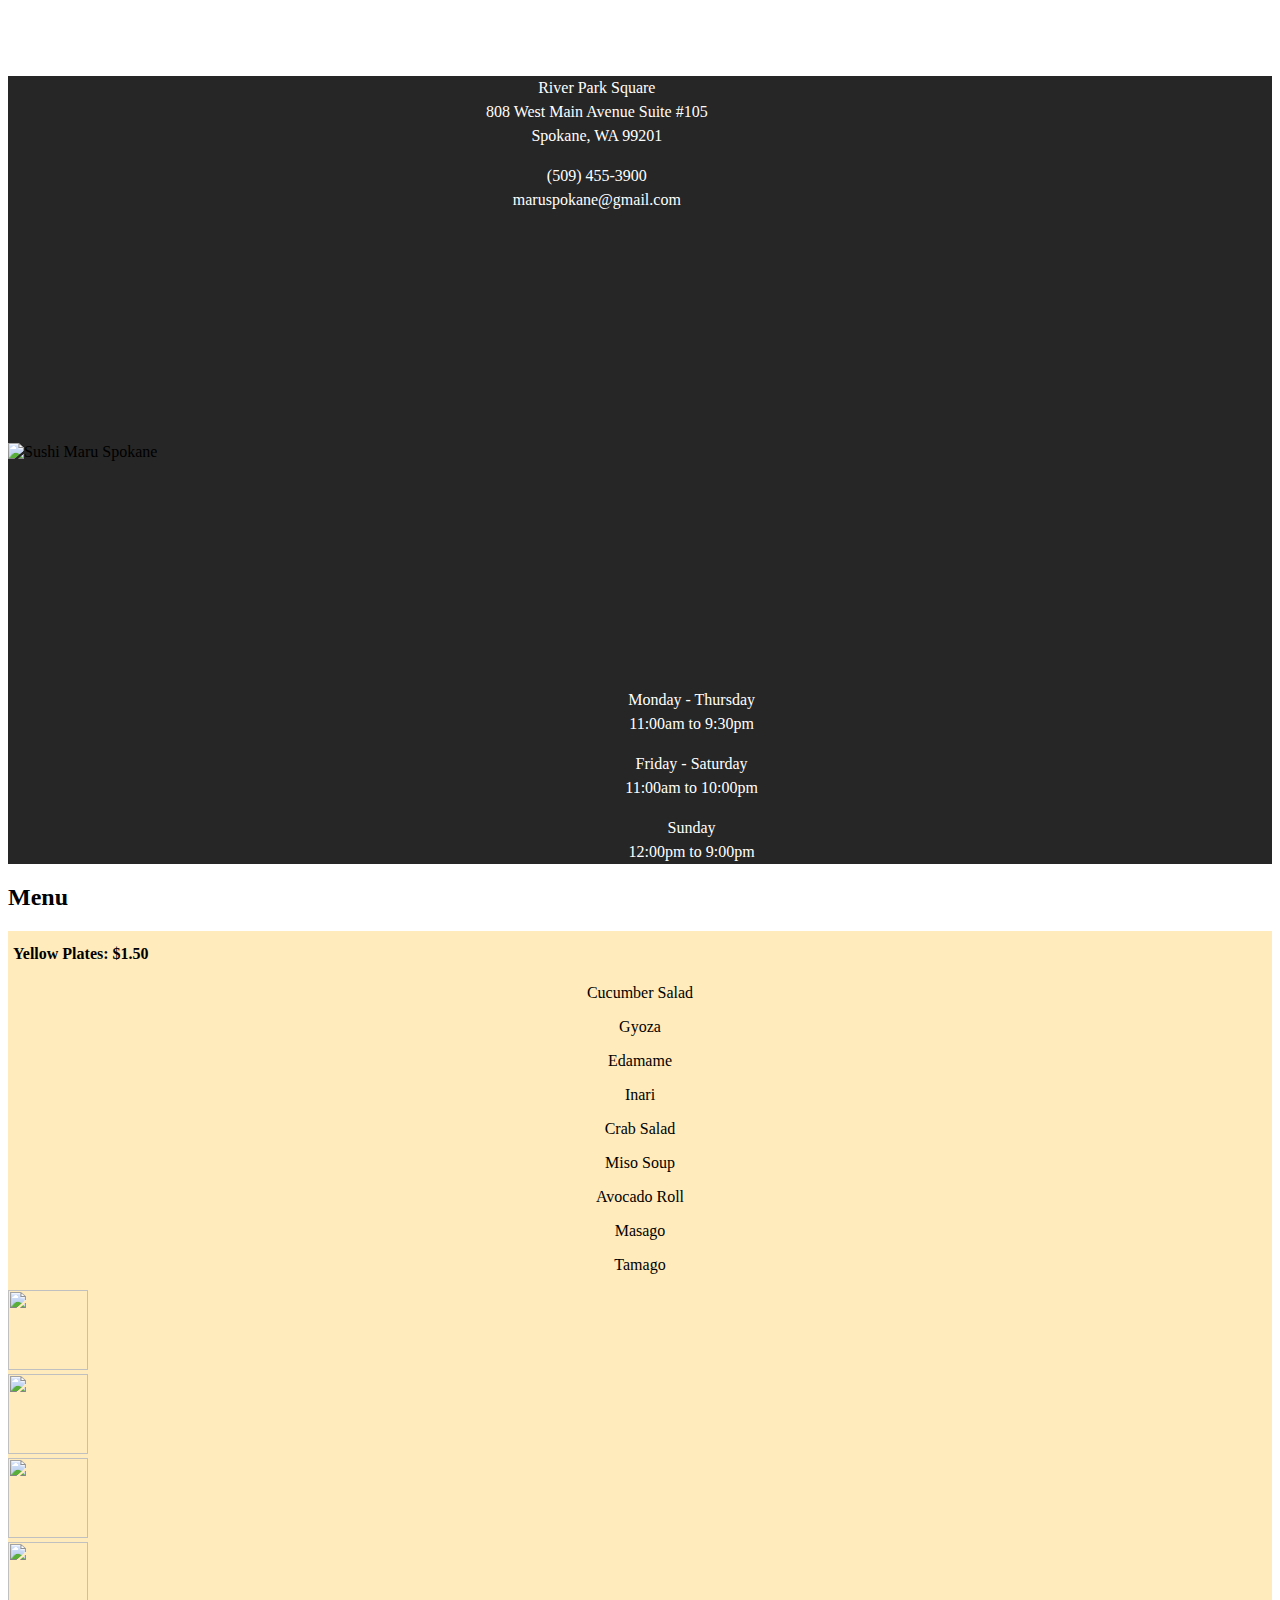
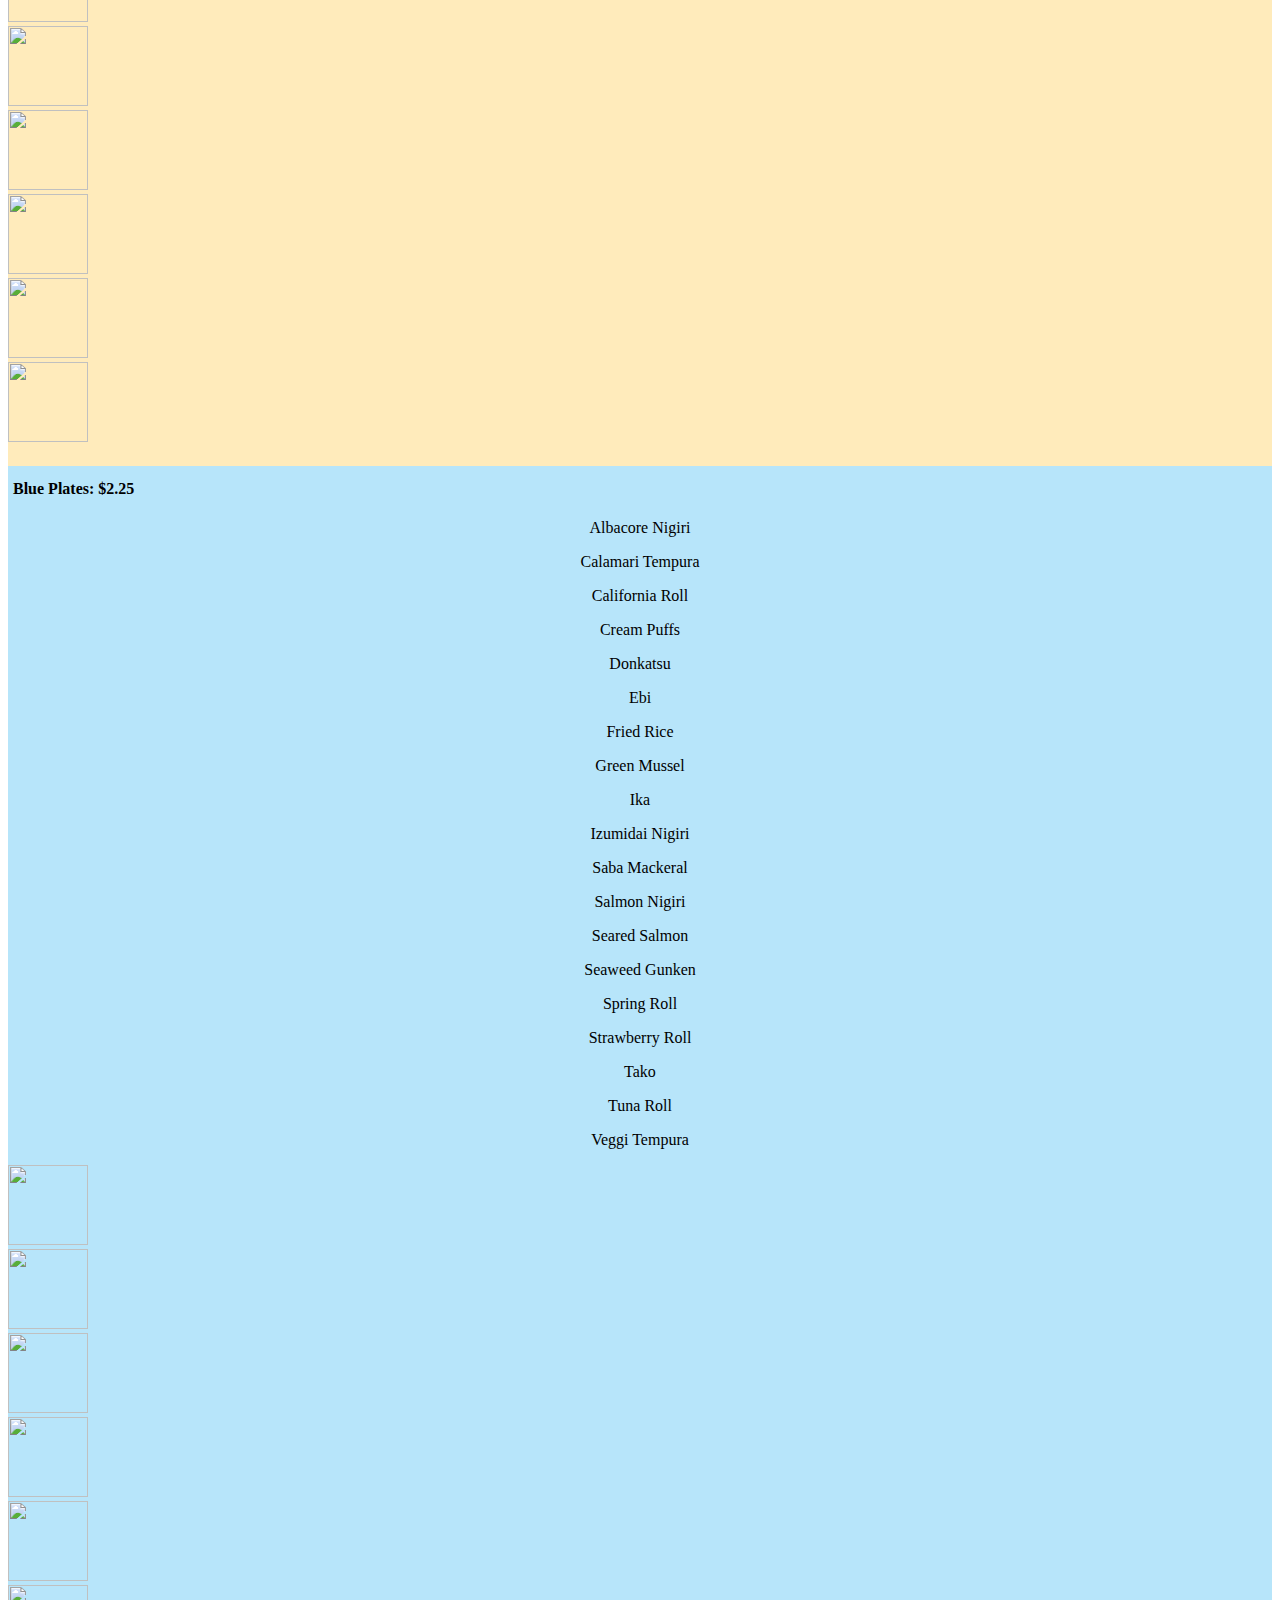
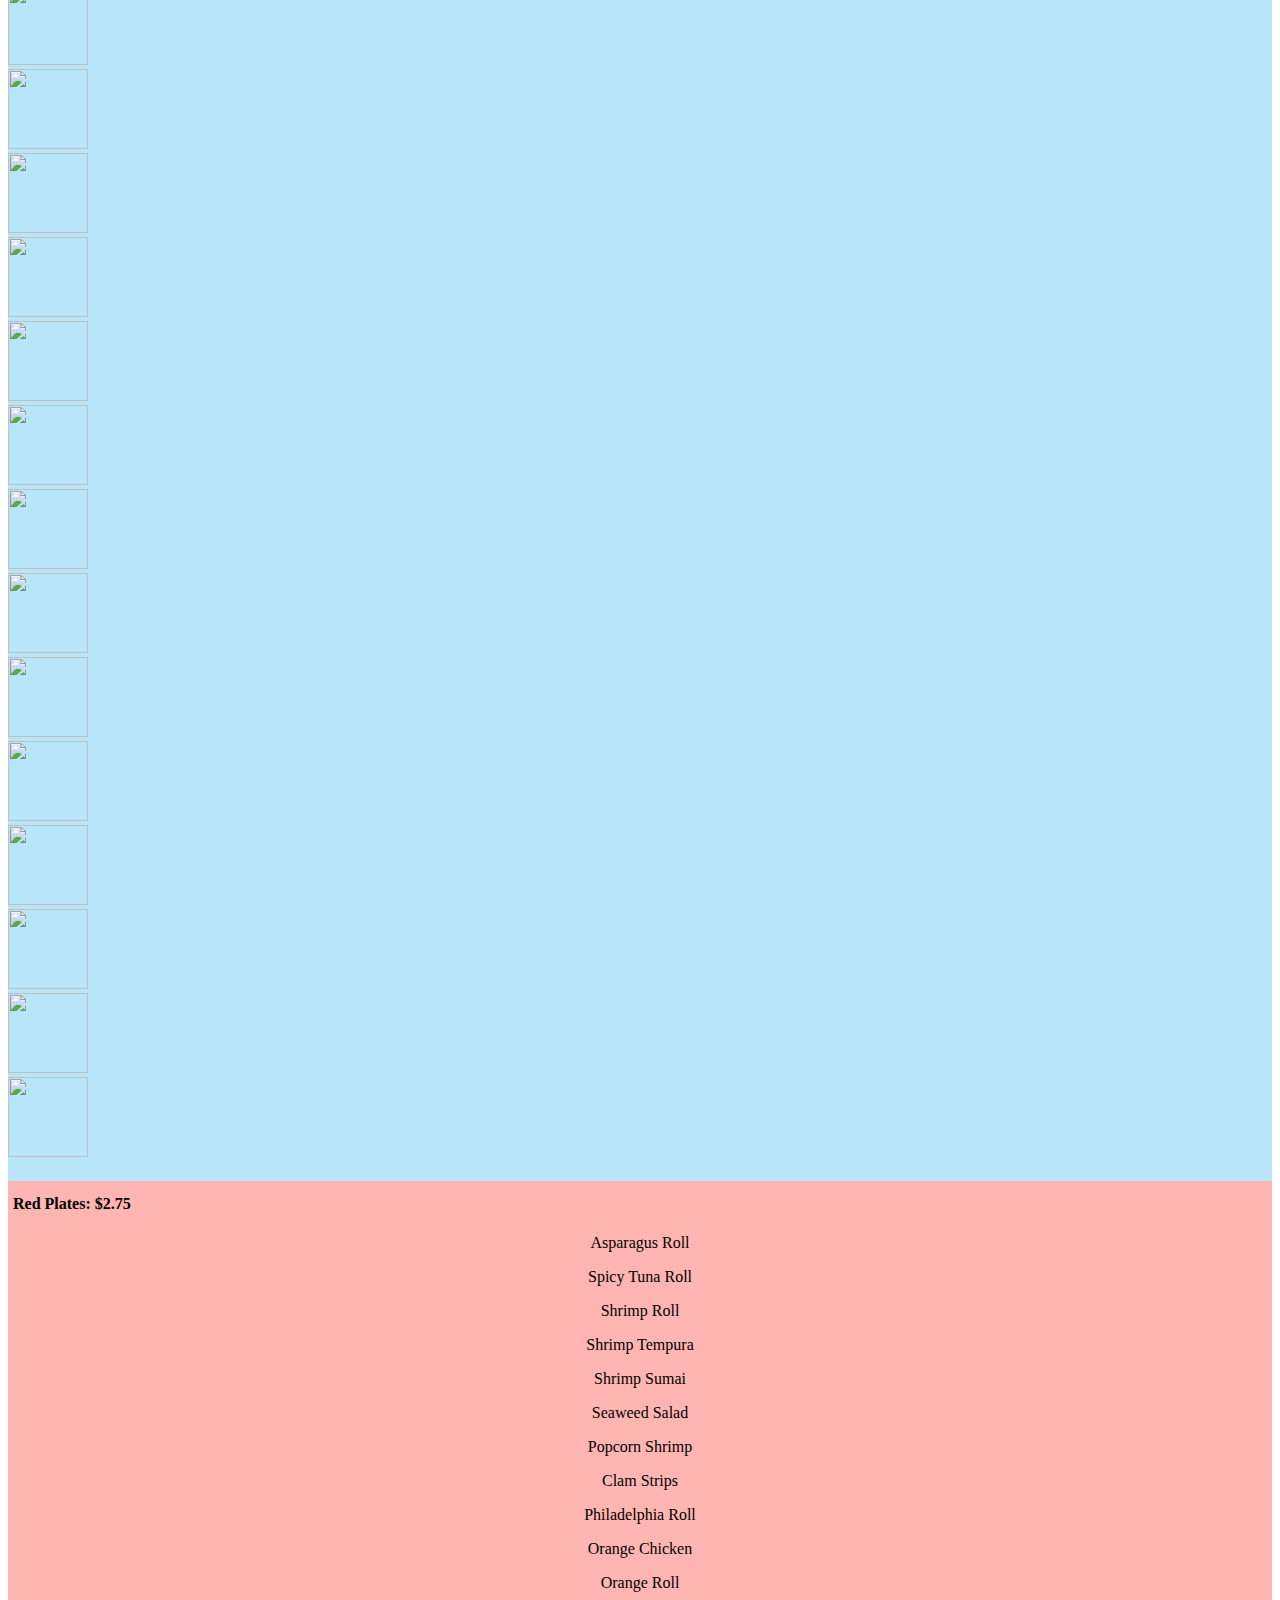
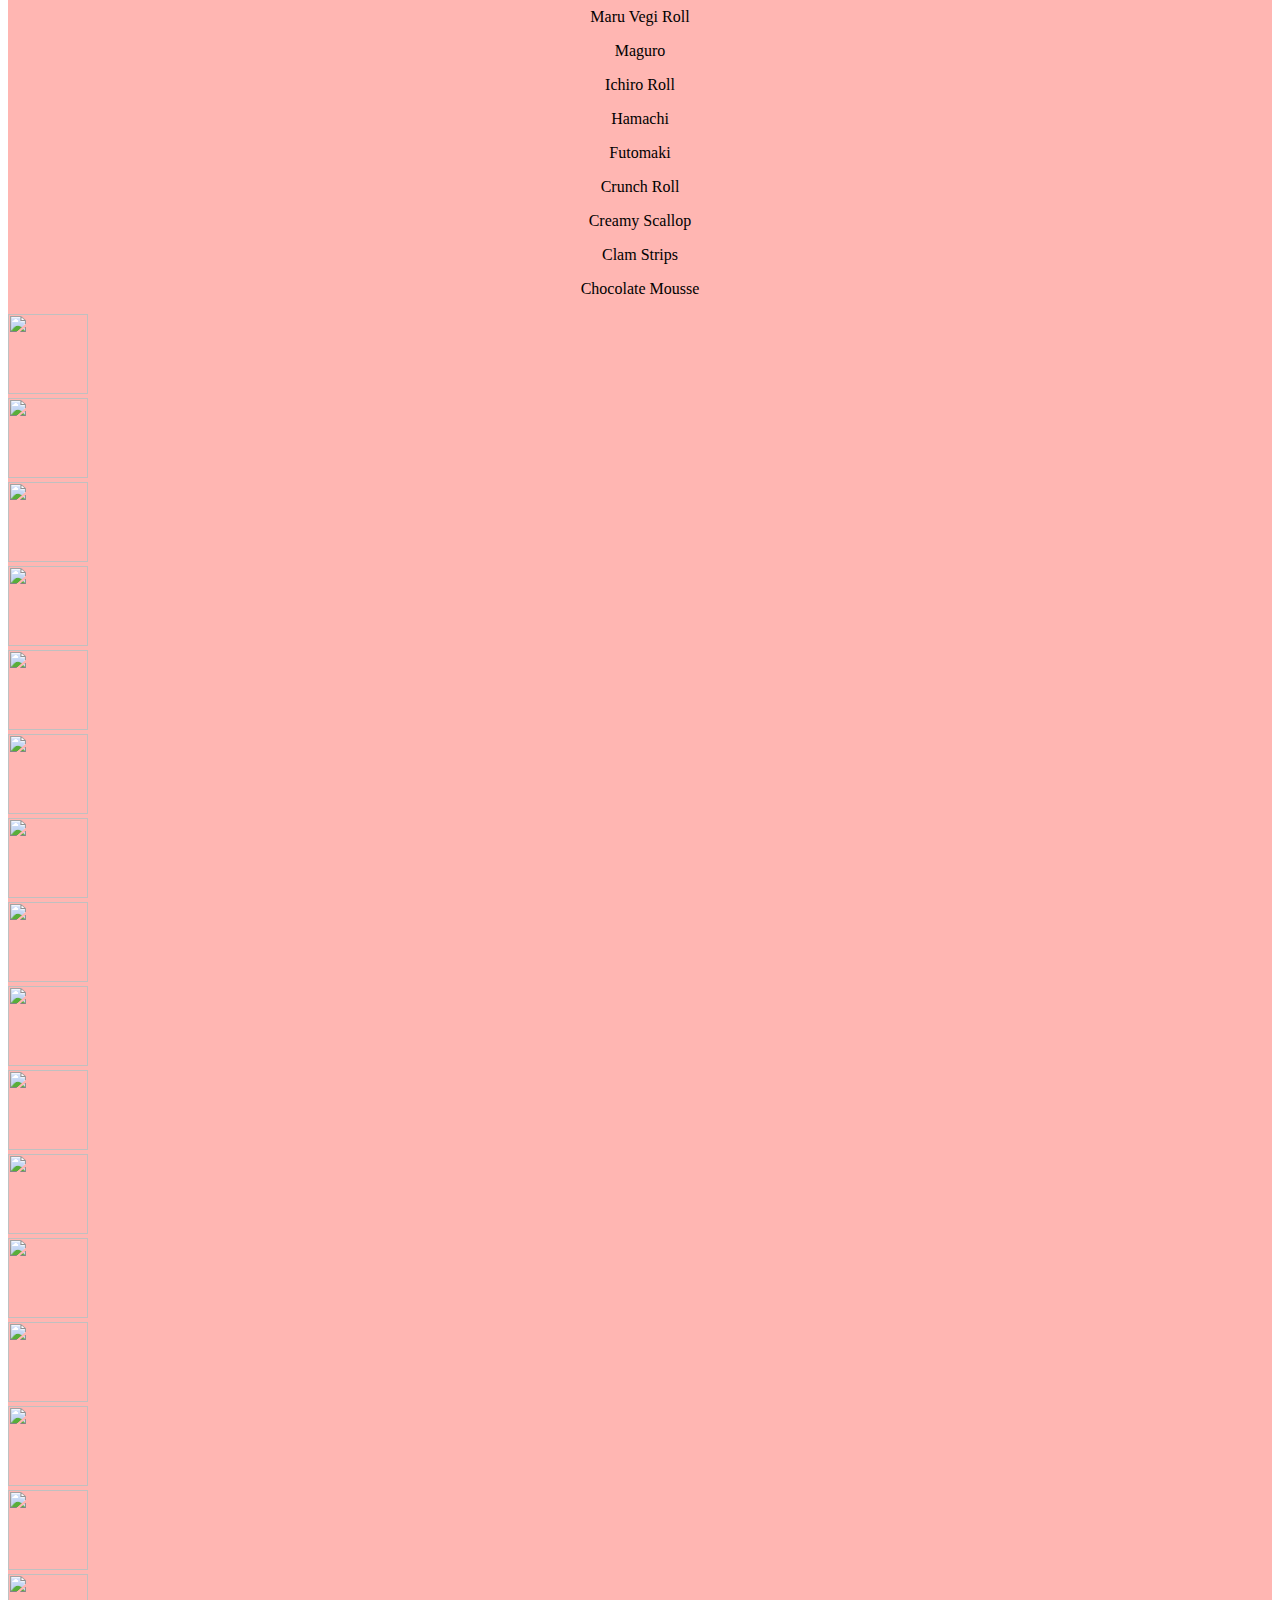
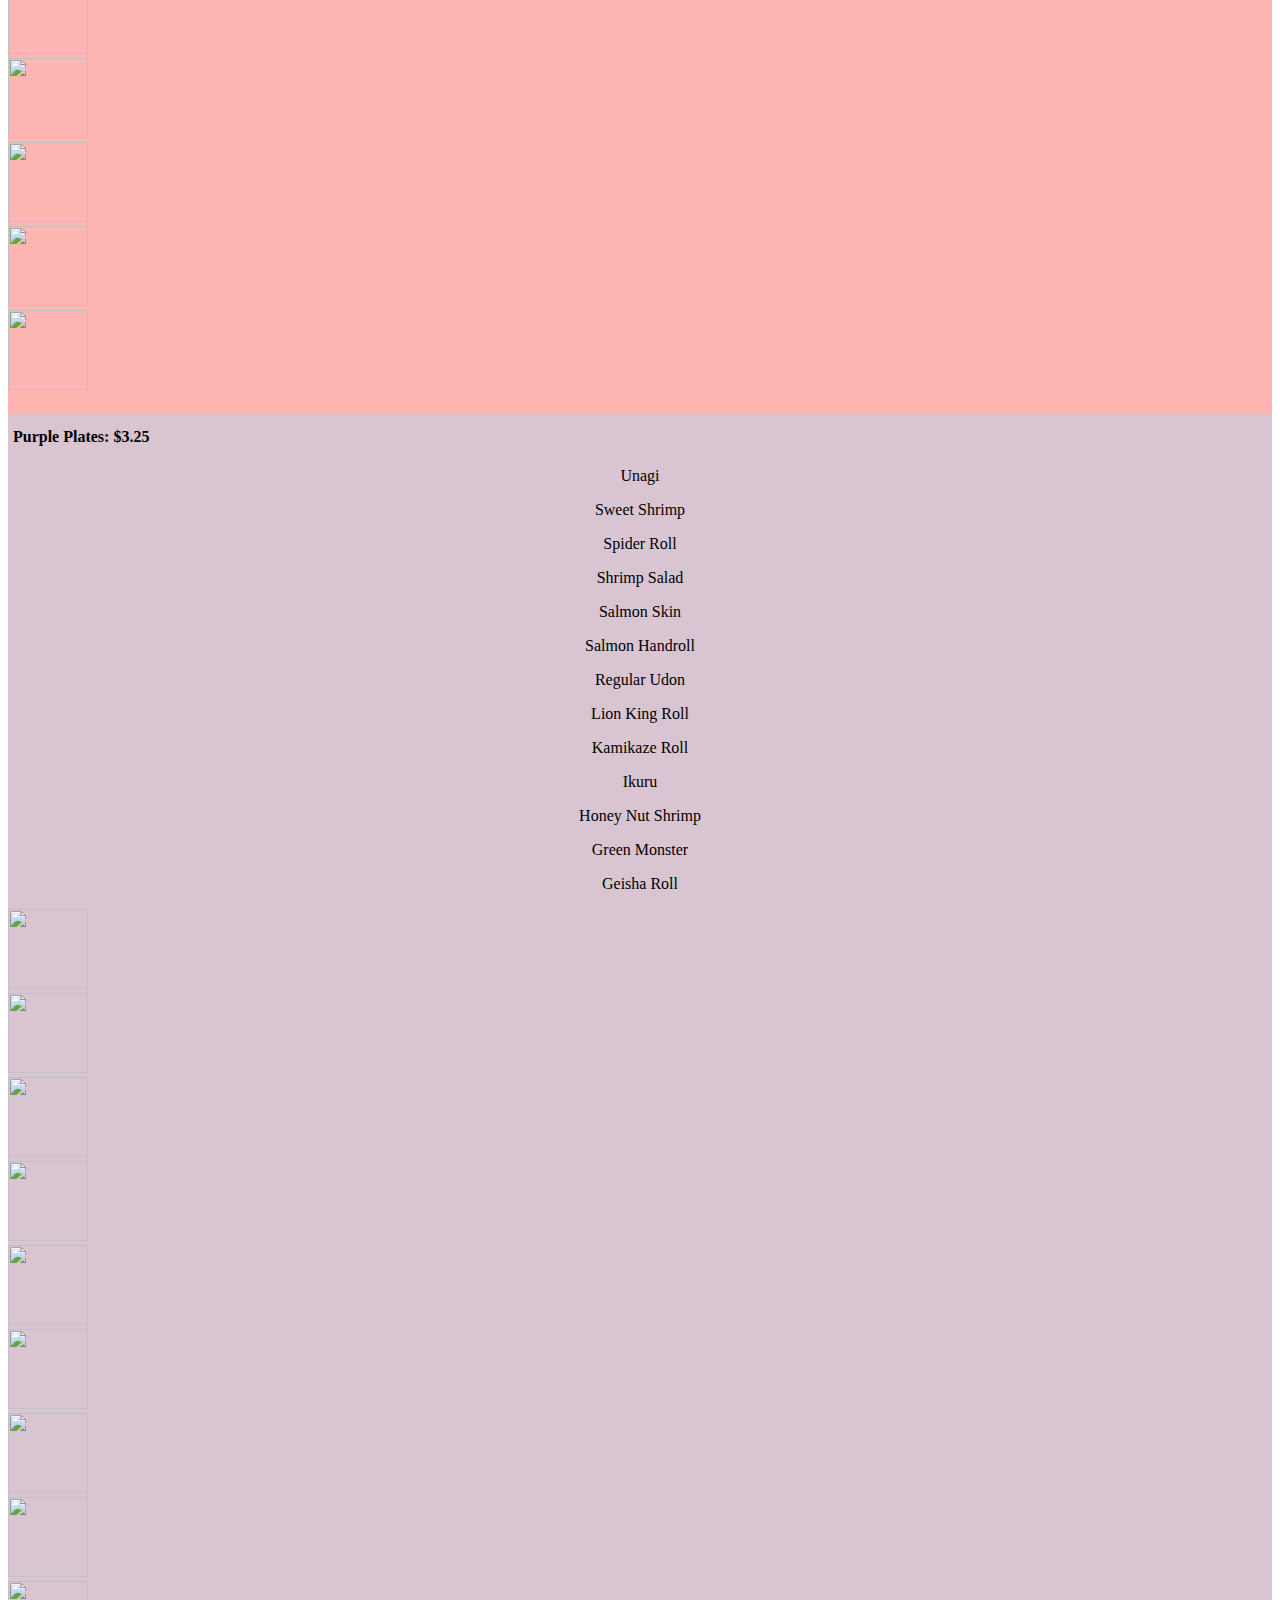
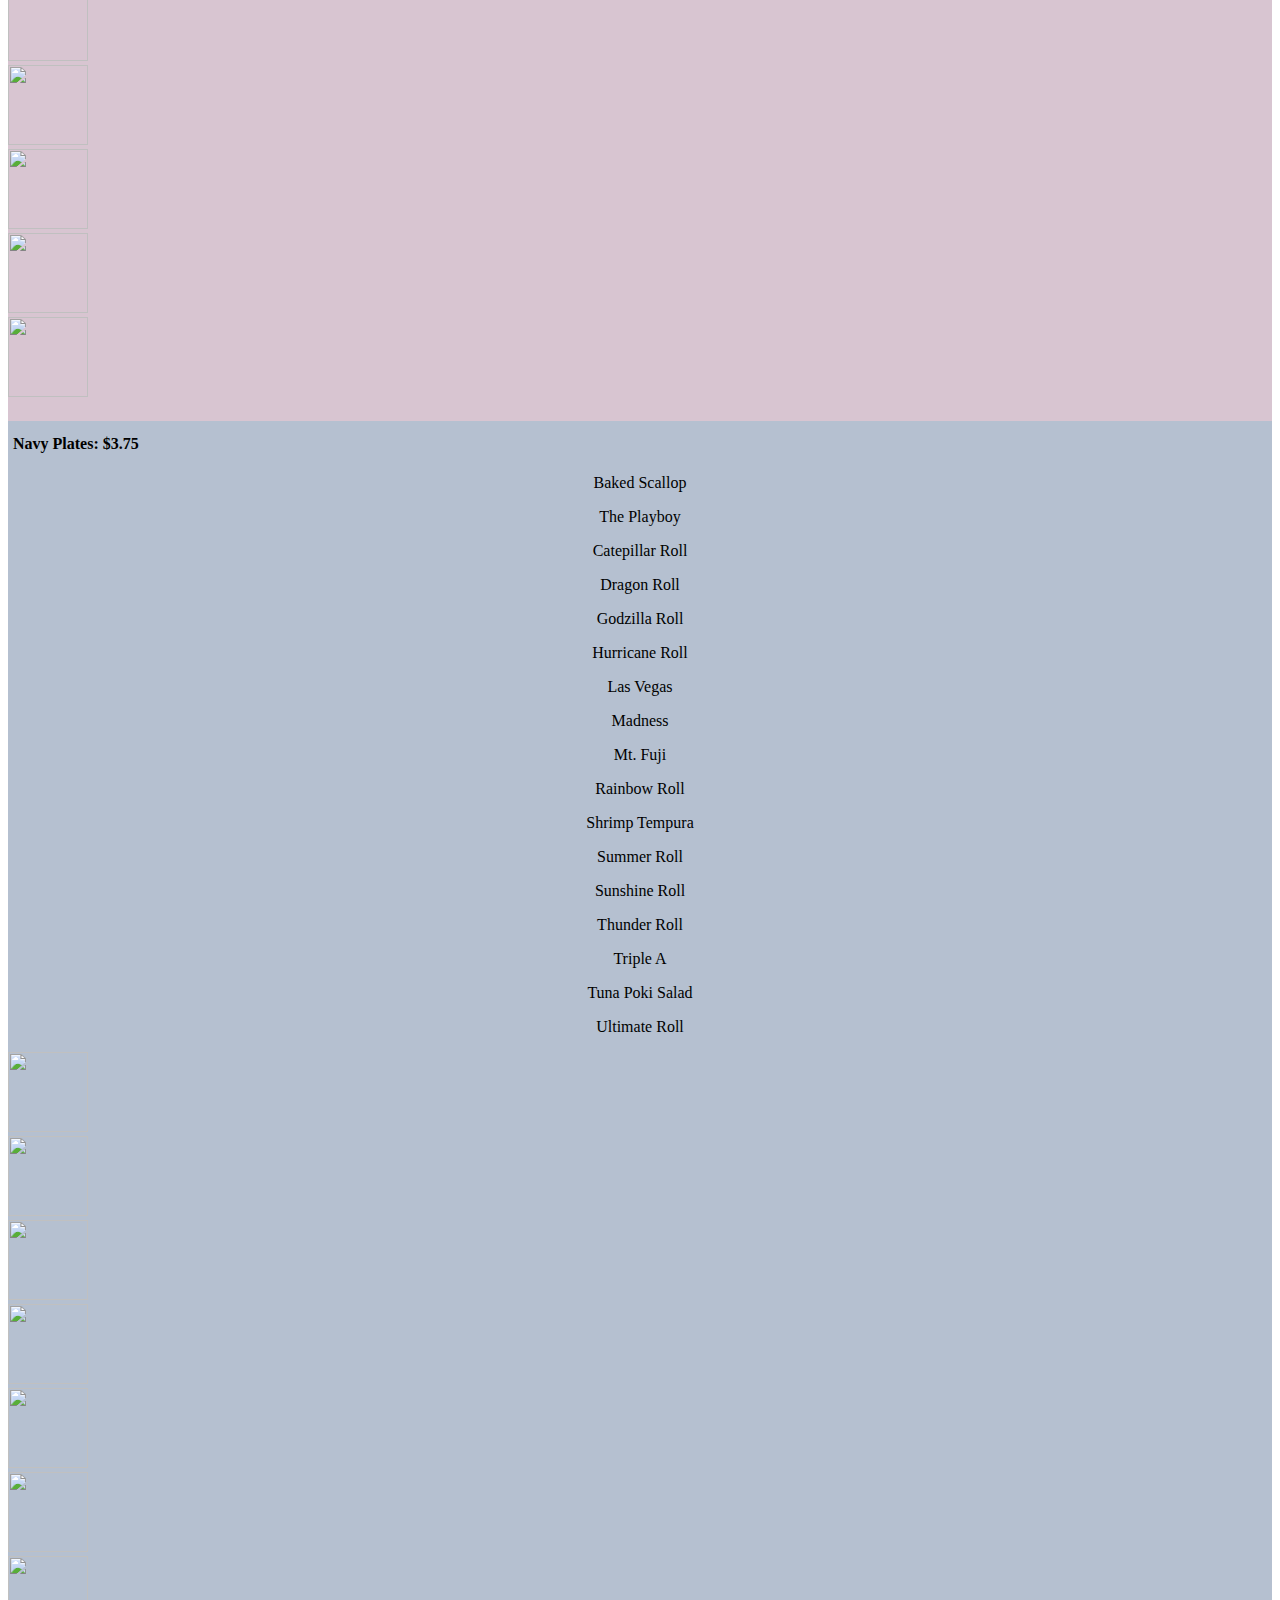
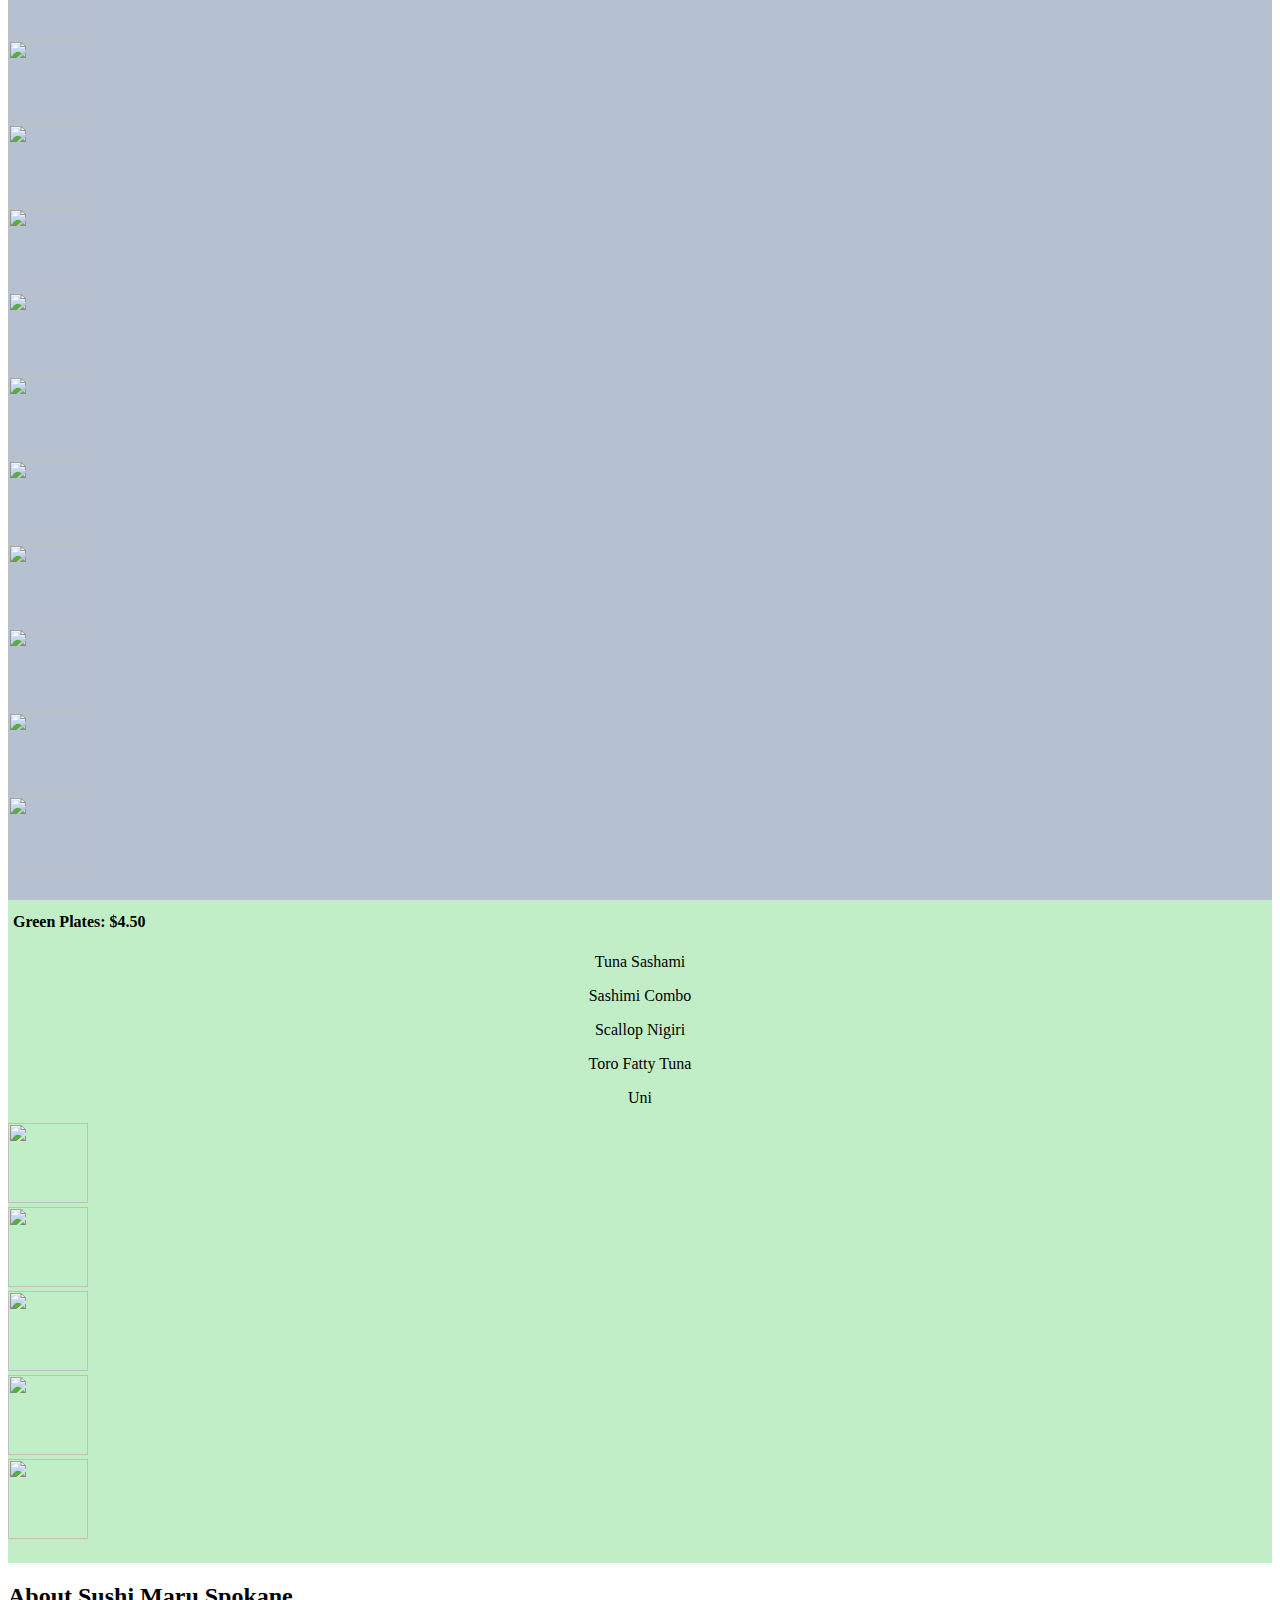
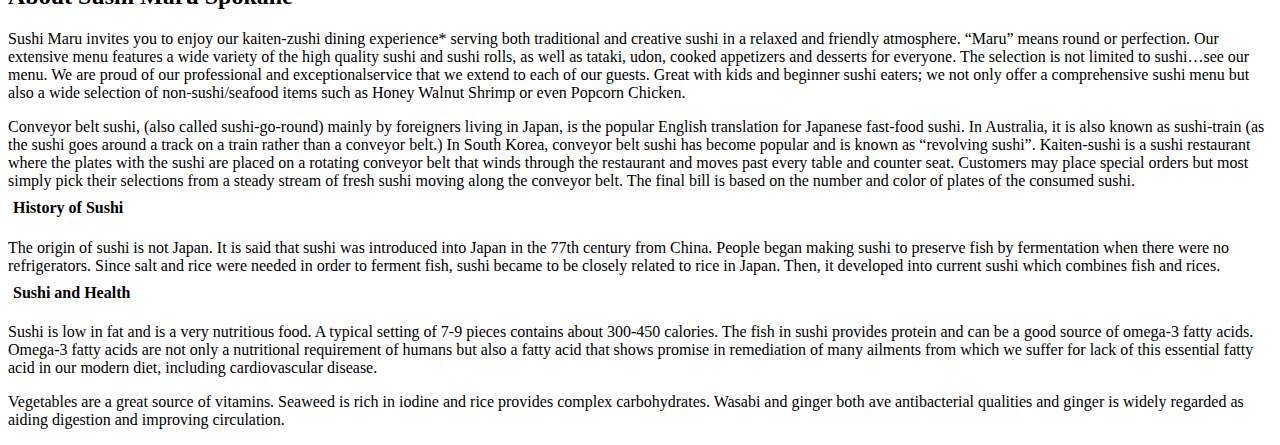
==== commit b10bfb3b: "finally" ====
--- a/index.html
+++ b/index.html
@@ -55,9 +55,7 @@
               </section> <!-- hours end --><!-- heading -->
     </aside> <!-- heading end -->
 
-
     <h2 class="ui centered">Menu</h2>
-
 
       <div class="container yellowish">
         <h4>Yellow Plates:   $1.50</h4>
@@ -113,25 +111,25 @@
         </div>
 
         <div class="row cycle-slideshow" data-cycle-fx=carousel data-cycle-timeout=1500 data-cycle-carousel-visible=9 data-cycle-carousel-fluid=true data-cycle-slides="div">
-          <div class="span2"><img src="img/sushi/.png"></div>
-          <div class="span2"><img src="img/sushi/.png"></div>
-          <div class="span2"><img src="img/sushi/.png"></div>
-          <div class="span2"><img src="img/sushi/.png"></div>
-          <div class="span2"><img src="img/sushi/.png"></div>
-          <div class="span2"><img src="img/sushi/.png"></div>
-          <div class="span2"><img src="img/sushi/.png"></div>
-          <div class="span2"><img src="img/sushi/.png"></div>
-          <div class="span2"><img src="img/sushi/.png"></div>
-          <div class="span2"><img src="img/sushi/.png"></div>
-          <div class="span2"><img src="img/sushi/.png"></div>
-          <div class="span2"><img src="img/sushi/.png"></div>
-          <div class="span2"><img src="img/sushi/.png"></div>
-          <div class="span2"><img src="img/sushi/.png"></div>
-          <div class="span2"><img src="img/sushi/.png"></div>
-          <div class="span2"><img src="img/sushi/.png"></div>
-          <div class="span2"><img src="img/sushi/.png"></div>
-          <div class="span2"><img src="img/sushi/.png"></div>
-          <div class="span2"><img src="img/sushi/.png"></div>
+          <div class="span2"><img src="img/sushi/albacoreNigiri.png"></div>
+          <div class="span2"><img src="img/sushi/calamariTempura.png"></div>
+          <div class="span2"><img src="img/sushi/californiaRoll.png"></div>
+          <div class="span2"><img src="img/sushi/creampuffIcecream.png"></div>
+          <div class="span2"><img src="img/sushi/donkatsu.png"></div>
+          <div class="span2"><img src="img/sushi/ebi.png"></div>
+          <div class="span2"><img src="img/sushi/friedRice.png"></div>
+          <div class="span2"><img src="img/sushi/greenMussel.png"></div>
+          <div class="span2"><img src="img/sushi/ikaSquid.png"></div>
+          <div class="span2"><img src="img/sushi/IzumidaiNigiri.png"></div>
+          <div class="span2"><img src="img/sushi/sabaMackeral.png"></div>
+          <div class="span2"><img src="img/sushi/salmonNigiri.png"></div>
+          <div class="span2"><img src="img/sushi/searedSalmon.png"></div>
+          <div class="span2"><img src="img/sushi/seawoodGunken.png"></div>
+          <div class="span2"><img src="img/sushi/springRoll.png"></div>
+          <div class="span2"><img src="img/sushi/strawberryRoll.png"></div>
+          <div class="span2"><img src="img/sushi/takuOctopus.png"></div>
+          <div class="span2"><img src="img/sushi/tunaRoll.png"></div>
+          <div class="span2"><img src="img/sushi/vegiTempura.png"></div>
         </div>
       </div>
 
@@ -162,26 +160,26 @@
         </div>
 
         <div class="row cycle-slideshow" data-cycle-fx=carousel data-cycle-timeout=1500 data-cycle-carousel-visible=9 data-cycle-carousel-fluid=true data-cycle-slides="div">
-          <div class="span2"><img src="img/sushi/.png"></div>
-          <div class="span2"><img src="img/sushi/.png"></div>
-          <div class="span2"><img src="img/sushi/.png"></div>
-          <div class="span2"><img src="img/sushi/.png"></div>
-          <div class="span2"><img src="img/sushi/.png"></div>
-          <div class="span2"><img src="img/sushi/.png"></div>
-          <div class="span2"><img src="img/sushi/.png"></div>
-          <div class="span2"><img src="img/sushi/.png"></div>
-          <div class="span2"><img src="img/sushi/.png"></div>
-          <div class="span2"><img src="img/sushi/.png"></div>
-          <div class="span2"><img src="img/sushi/.png"></div>
-          <div class="span2"><img src="img/sushi/.png"></div>
-          <div class="span2"><img src="img/sushi/.png"></div>
-          <div class="span2"><img src="img/sushi/.png"></div>
-          <div class="span2"><img src="img/sushi/.png"></div>
-          <div class="span2"><img src="img/sushi/.png"></div>
-          <div class="span2"><img src="img/sushi/.png"></div>
-          <div class="span2"><img src="img/sushi/.png"></div>
-          <div class="span2"><img src="img/sushi/.png"></div>
-          <div class="span2"><img src="img/sushi/.png"></div>
+          <div class="span2"><img src="img/sushi/asparagusRoll.png"></div>
+          <div class="span2"><img src="img/sushi/spicyTunaRoll.png"></div>
+          <div class="span2"><img src="img/sushi/shrimpTempuraRoll.png"></div>
+          <div class="span2"><img src="img/sushi/shrimpTempura.png"></div>
+          <div class="span2"><img src="img/sushi/shrimpSumai.png"></div>
+          <div class="span2"><img src="img/sushi/seaweedSalad.png"></div>
+          <div class="span2"><img src="img/sushi/popcornShrimp.png"></div>
+          <div class="span2"><img src="img/sushi/popcornChicken.png"></div>
+          <div class="span2"><img src="img/sushi/philadelphiaRoll.png"></div>
+          <div class="span2"><img src="img/sushi/orngeChicken.png"></div>
+          <div class="span2"><img src="img/sushi/orangeRoll.png"></div>
+          <div class="span2"><img src="img/sushi/maruVegiRoll.png"></div>
+          <div class="span2"><img src="img/sushi/magurotuna.png"></div>
+          <div class="span2"><img src="img/sushi/ichiroRoll.png"></div>
+          <div class="span2"><img src="img/sushi/hamachiyellowtail.png"></div>
+          <div class="span2"><img src="img/sushi/futomaki.png"></div>
+          <div class="span2"><img src="img/sushi/crunchRoll.png"></div>
+          <div class="span2"><img src="img/sushi/creamyScallop.png"></div>
+          <div class="span2"><img src="img/sushi/clamStrips.png"></div>
+          <div class="span2"><img src="img/sushi/chocMousse.png"></div>
         </div>
       </div>
 
@@ -205,26 +203,19 @@
         </div>
 
         <div class="row cycle-slideshow" data-cycle-fx=carousel data-cycle-timeout=1500 data-cycle-carousel-visible=9 data-cycle-carousel-fluid=true data-cycle-slides="div">
-          <div class="span2"><img src="img/sushi/.png"></div>
-          <div class="span2"><img src="img/sushi/.png"></div>
-          <div class="span2"><img src="img/sushi/.png"></div>
-          <div class="span2"><img src="img/sushi/.png"></div>
-          <div class="span2"><img src="img/sushi/.png"></div>
-          <div class="span2"><img src="img/sushi/.png"></div>
-          <div class="span2"><img src="img/sushi/.png"></div>
-          <div class="span2"><img src="img/sushi/.png"></div>
-          <div class="span2"><img src="img/sushi/.png"></div>
-          <div class="span2"><img src="img/sushi/.png"></div>
-          <div class="span2"><img src="img/sushi/.png"></div>
-          <div class="span2"><img src="img/sushi/.png"></div>
-          <div class="span2"><img src="img/sushi/.png"></div>
-          <div class="span2"><img src="img/sushi/.png"></div>
-          <div class="span2"><img src="img/sushi/.png"></div>
-          <div class="span2"><img src="img/sushi/.png"></div>
-          <div class="span2"><img src="img/sushi/.png"></div>
-          <div class="span2"><img src="img/sushi/.png"></div>
-          <div class="span2"><img src="img/sushi/.png"></div>
-          <div class="span2"><img src="img/sushi/.png"></div>
+          <div class="span2"><img src="img/sushi/unnagieel.png"></div>
+          <div class="span2"><img src="img/sushi/sweetShrimp.png"></div>
+          <div class="span2"><img src="img/sushi/spiderRoll.png"></div>
+          <div class="span2"><img src="img/sushi/shrimpSalad.png"></div>
+          <div class="span2"><img src="img/sushi/salmonskinhandroll.png"></div>
+          <div class="span2"><img src="img/sushi/salmonhandroll.png"></div>
+          <div class="span2"><img src="img/sushi/regularUdon.png"></div>
+          <div class="span2"><img src="img/sushi/lionKingRoll.png"></div>
+          <div class="span2"><img src="img/sushi/kamakaziRoll.png"></div>
+          <div class="span2"><img src="img/sushi/ikurssalmonegg.png"></div>
+          <div class="span2"><img src="img/sushi/honeyWalnutShrimp.png"></div>
+          <div class="span2"><img src="img/sushi/greenMonsterRoll.png"></div>
+          <div class="span2"><img src="img/sushi/geishaRoll.png"></div>
         </div>
       </div>
 
@@ -233,7 +224,7 @@
 
         <div class="row cycle-slideshow" data-cycle-fx=carousel data-cycle-timeout=1500 data-cycle-carousel-visible=9 data-cycle-carousel-fluid=true data-cycle-slides="div">
           <div class="span2"><p>Baked Scallop</p></div>
-          <div class="span2"><p>The PLayboy</p></div>
+          <div class="span2"><p>The Playboy</p></div>
           <div class="span2"><p>Catepillar Roll</p></div>
           <div class="span2"><p>Dragon Roll</p></div>
           <div class="span2"><p>Godzilla Roll</p></div>
@@ -252,30 +243,30 @@
         </div>
 
         <div class="row cycle-slideshow" data-cycle-fx=carousel data-cycle-timeout=1500 data-cycle-carousel-visible=9 data-cycle-carousel-fluid=true data-cycle-slides="div">
-          <div class="span2"><img src="img/sushi/.png"></div>
-          <div class="span2"><img src="img/sushi/.png"></div>
-          <div class="span2"><img src="img/sushi/.png"></div>
-          <div class="span2"><img src="img/sushi/.png"></div>
-          <div class="span2"><img src="img/sushi/.png"></div>
-          <div class="span2"><img src="img/sushi/.png"></div>
-          <div class="span2"><img src="img/sushi/.png"></div>
-          <div class="span2"><img src="img/sushi/.png"></div>
-          <div class="span2"><img src="img/sushi/.png"></div>
-          <div class="span2"><img src="img/sushi/.png"></div>
-          <div class="span2"><img src="img/sushi/.png"></div>
-          <div class="span2"><img src="img/sushi/.png"></div>
-          <div class="span2"><img src="img/sushi/.png"></div>
-          <div class="span2"><img src="img/sushi/.png"></div>
-          <div class="span2"><img src="img/sushi/.png"></div>
-          <div class="span2"><img src="img/sushi/.png"></div>
-          <div class="span2"><img src="img/sushi/.png"></div>
+          <div class="span2"><img src="img/sushi/bakedScallopRoll.png"></div>
+          <div class="span2"><img src="img/sushi/playboy.png"></div>
+          <div class="span2"><img src="img/sushi/caterpillarRoll.png"></div>
+          <div class="span2"><img src="img/sushi/dragonRoll.png"></div>
+          <div class="span2"><img src="img/sushi/godzillaroll1.png"></div>
+          <div class="span2"><img src="img/sushi/hurricaneRoll.png"></div>
+          <div class="span2"><img src="img/sushi/lasVegasRoll.png"></div>
+          <div class="span2"><img src="img/sushi/madnessRoll.png"></div>
+          <div class="span2"><img src="img/sushi/mtFujiRoll.png"></div>
+          <div class="span2"><img src="img/sushi/rainbowRoll.png"></div>
+          <div class="span2"><img src="img/sushi/shrimpTempuraUdon.png"></div>
+          <div class="span2"><img src="img/sushi/summerRoll.png"></div>
+          <div class="span2"><img src="img/sushi/sunshineRoll.png"></div>
+          <div class="span2"><img src="img/sushi/thunderRoll.png"></div>
+          <div class="span2"><img src="img/sushi/tripleAroll.png"></div>
+          <div class="span2"><img src="img/sushi/tunaPokiSalad.png"></div>
+          <div class="span2"><img src="img/sushi/ultimateRoll.png"></div>
         </div>
       </div>
 
       <div class="container greenish">
         <h4>Green Plates:   $4.50</h4>
 
-        <div class="row cycle-slideshow" data-cycle-fx=carousel data-cycle-timeout=1500 data-cycle-carousel-visible=9 data-cycle-carousel-fluid=true data-cycle-slides="div">
+        <div class="row cycle-slideshow" data-cycle-fx=carousel data-cycle-timeout=1500 data-cycle-carousel-visible=5 data-cycle-carousel-fluid=true data-cycle-slides="div">
           <div class="span2"><p>Tuna Sashami</p></div>
           <div class="span2"><p>Sashimi Combo</p></div>
           <div class="span2"><p>Scallop Nigiri</p></div>
@@ -283,12 +274,12 @@
           <div class="span2"><p>Uni</p></div>
         </div>
 
-        <div class="row cycle-slideshow" data-cycle-fx=carousel data-cycle-timeout=1500 data-cycle-carousel-visible=9 data-cycle-carousel-fluid=true data-cycle-slides="div">
-          <div class="span2"><img src="img/sushi/.png"></div>
-          <div class="span2"><img src="img/sushi/.png"></div>
-          <div class="span2"><img src="img/sushi/.png"></div>
-          <div class="span2"><img src="img/sushi/.png"></div>
-          <div class="span2"><img src="img/sushi/.png"></div>
+        <div class="row cycle-slideshow" data-cycle-fx=carousel data-cycle-timeout=1500 data-cycle-carousel-visible=5 data-cycle-carousel-fluid=true data-cycle-slides="div">
+          <div class="span2"><img src="img/sushi/tunasashimi.png"></div>
+          <div class="span2"><img src="img/sushi/sashimicombo.png"></div>
+          <div class="span2"><img src="img/sushi/scallopnigiri.png"></div>
+          <div class="span2"><img src="img/sushi/toronigiri.png"></div>
+          <div class="span2"><img src="img/sushi/uniseaurchin.png"></div>
         </div>
       </div>
 
